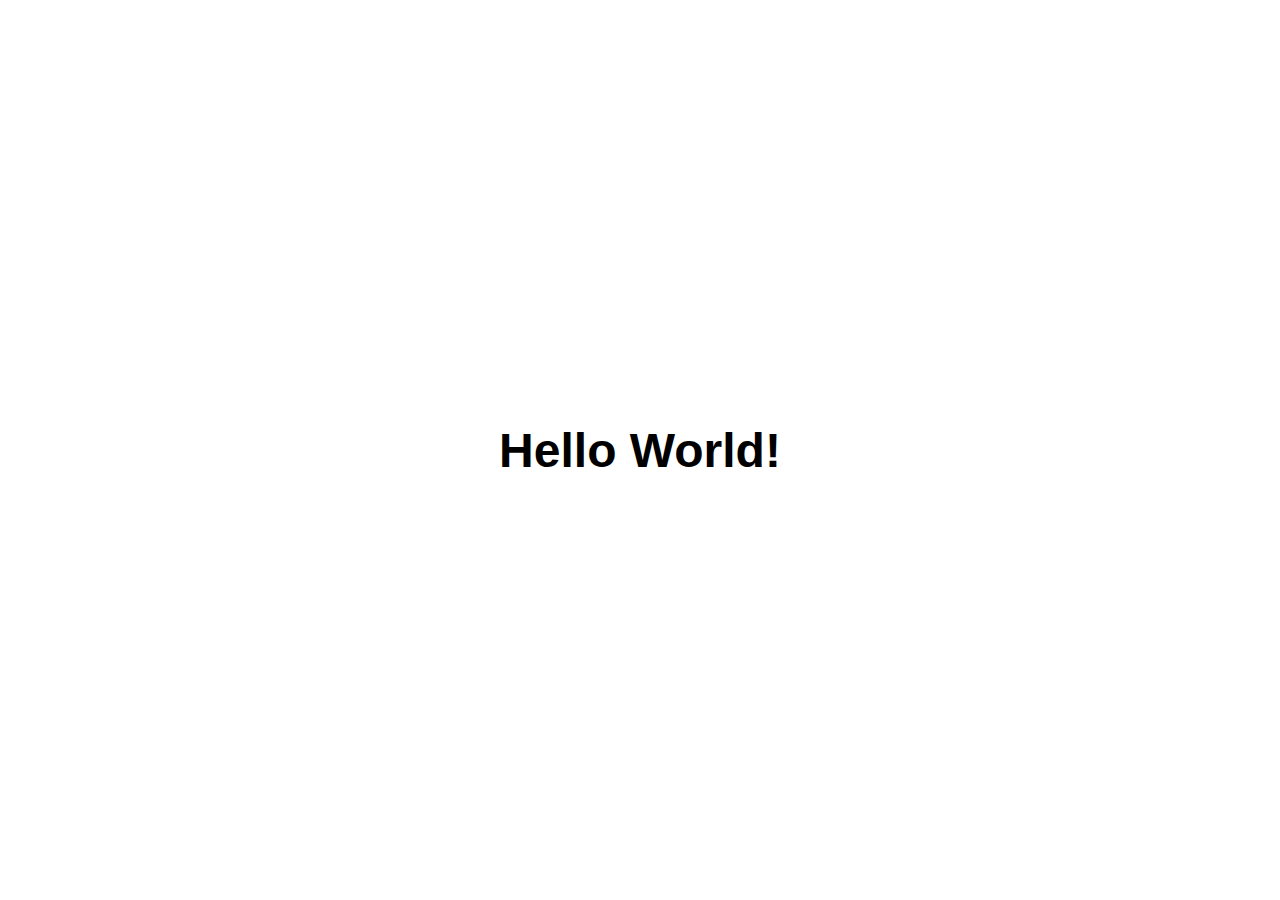
==== index.html @ 52541ea5 "Add files via upload" ====
<!doctype html>
<html lang="en">
<head>
  <meta charset="utf-8">
  <title>Hello World</title>
  <link rel="manifest" href="manifest.json">
  <link rel="stylesheet" href="css/style.css">
  <link rel="icon" href="favicon.ico" type="image/x-icon" />
  <link rel="apple-touch-icon" href="images/hello-icon-152.png">
  <meta name="viewport" content="width=device-width, initial-scale=1.0">
  <meta name="theme-color" content="white"/>
  <meta name="apple-mobile-web-app-capable" content="yes">
  <meta name="apple-mobile-web-app-status-bar-style" content="black">
  <meta name="apple-mobile-web-app-title" content="Hello World">
  <meta name="msapplication-TileImage" content="images/hello-icon-144.png">
  <meta name="msapplication-TileColor" content="#FFFFFF">
</head>
<body class="fullscreen">
  <div class="container">
    <h1 class="title">Hello World!</h1>
  </div>
  <script src="js/main.js"></script>
</body>
</html>
---- css/style.css ----
body {
  font-family: sans-serif;
}

/* Make content area fill the entire browser window */
html,
.fullscreen {
  display: flex;
  height: 100%;
  margin: 0;
  padding: 0;
  width: 100%;
}

/* Center the content in the browser window */
.container {
  margin: auto;
  text-align: center;
}

.title {
  font-size: 3rem;
}
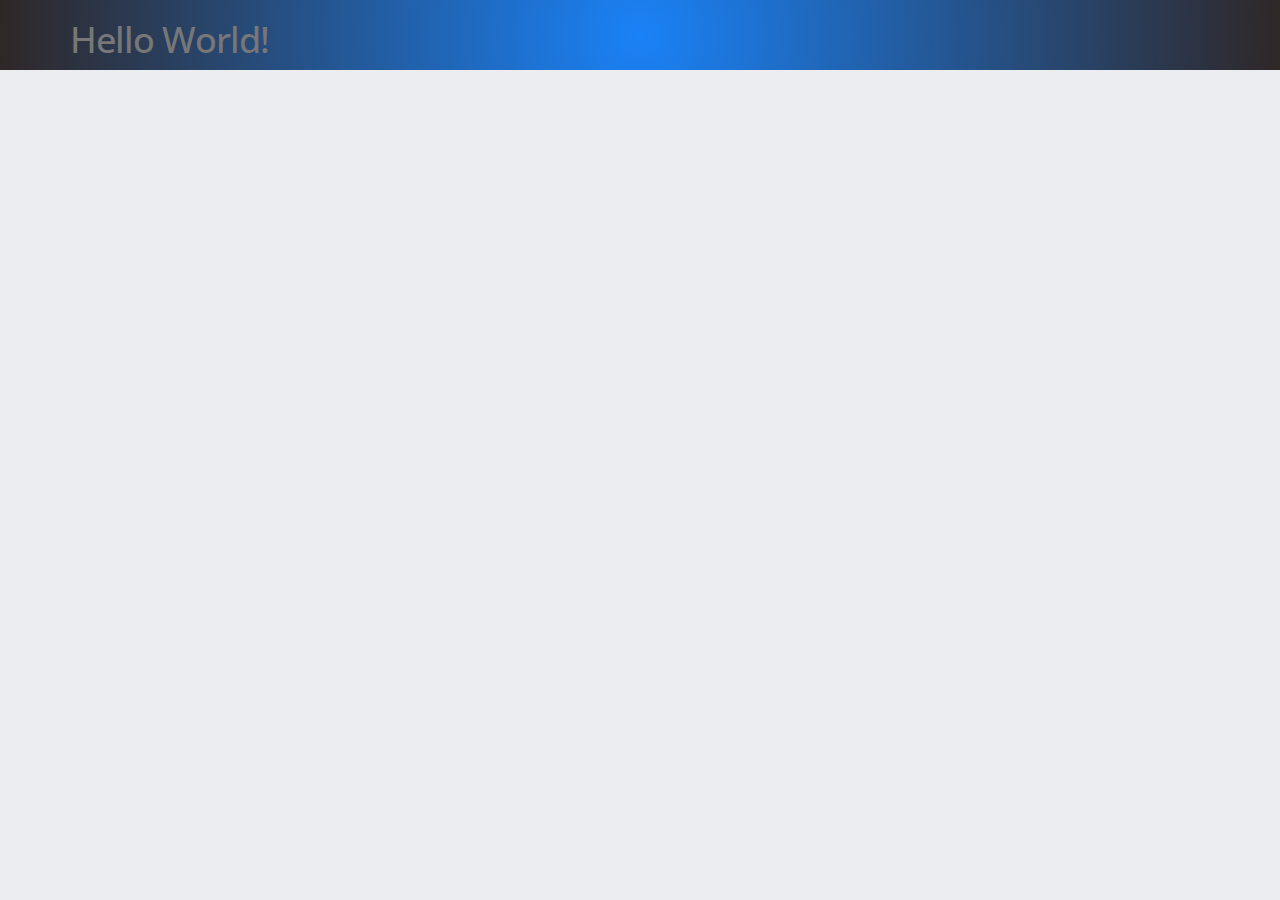
==== commit 58f9c4af: "Update index.html" ====
--- a/index.html
+++ b/index.html
@@ -1,21 +1,78 @@
 <!doctype html>
-<html lang="en">
-<head>
-  <meta charset="utf-8">
-  <title>Hello World</title>
-  <link rel="manifest" href="manifest.json">
-  <link rel="stylesheet" href="css/style.css">
-  <link rel="icon" href="favicon.ico" type="image/x-icon" />
-  <link rel="apple-touch-icon" href="images/hello-icon-152.png">
-  <meta name="viewport" content="width=device-width, initial-scale=1.0">
-  <meta name="theme-color" content="white"/>
-  <meta name="apple-mobile-web-app-capable" content="yes">
-  <meta name="apple-mobile-web-app-status-bar-style" content="black">
-  <meta name="apple-mobile-web-app-title" content="Hello World">
-  <meta name="msapplication-TileImage" content="images/hello-icon-144.png">
-  <meta name="msapplication-TileColor" content="#FFFFFF">
-</head>
-<body class="fullscreen">
+<html class="fixed">
+	<head>
+
+		<!-- Basic -->
+		<meta charset="UTF-8">
+
+		<meta name="keywords" content="효성병원 인트라넷 입니다." />
+		<meta name="description" content="직원전용, 인트라넷 전용">
+		<meta name="author" content="www.internetcompany.co.kr">
+		<meta name="theme-color" content="#3777BC"/>
+
+		<!-- Mobile Metas -->
+		<meta name="viewport" content="width=device-width, initial-scale=1.0, maximum-scale=1.0, user-scalable=no" />
+		<link rel="manifest" href="manifest.json" />
+		
+		<!-- Favicon -->
+		<link rel="shortcut icon" href="images/favicon.ico" type="image/x-icon" />
+		<link rel="apple-touch-icon" href="images/apple-touch-icon.png">
+		
+		<!-- Web Fonts  -->
+		<link href="https://fonts.googleapis.com/css?family=Open+Sans:300,400,600,700,800|Shadows+Into+Light" rel="stylesheet" type="text/css">
+
+		<!-- Vendor CSS -->
+		<link rel="stylesheet" href="css/bootstrap.css" />
+
+		<link rel="stylesheet" href="css/font-awesome.css" />
+		
+		<!-- Theme CSS -->
+		<link rel="stylesheet" href="css/theme.css" />
+
+		<style>
+			#radial-center {
+			  /* fallback */
+			  background-color: #2F2727;
+			 /* background-image: url(images/bluebg.jpg);
+			  background-position: center center;
+			  background-repeat: no-repeat;*/
+			
+			  /* Safari 4-5, Chrome 1-9 */
+			  /* Can't specify a percentage size? Laaaaaame. */
+			  background: -webkit-gradient(radial, center center, 0, center center, 460, from(#1a82f7), to(#2F2727));
+			
+			  /* Safari 5.1+, Chrome 10+ */
+			  background: -webkit-radial-gradient(circle, #1a82f7, #2F2727);<!---  #1a82f7, #2F2727 --->
+			
+			  /* Firefox 3.6+ */
+			  background: -moz-radial-gradient(circle, #1a82f7, #2F2727);
+			
+			  /* IE 10 */
+			  background: -ms-radial-gradient(circle, #1a82f7, #2F2727);
+			
+			  /* Opera couldn't do radial gradients, then at some point they started supporting the -webkit- syntax, how it kinda does but it's kinda broken (doesn't do sizing) */
+			}
+			
+		</style>		
+	</head>
+
+<SCRIPT LANGUAGE="JavaScript">
+<!-- This script and many more are available free online at -->
+<!-- The JavaScript Source!! http://javascript.internet.com -->
+<!-- John Munn  (jrmunn@home.com) -->
+<!-- Begin
+ function putFocus(formInst, elementInst) {
+  if (document.forms.length > 0) {
+   document.forms[formInst].elements[elementInst].focus();
+  }
+ }
+// The second number in the "onLoad" command in the body
+// tag determines the form's focus. Counting starts with '0'
+//  End -->
+</script>
+    
+
+    	<BODY onLoad="putFocus(0,0);" id="radial-center" class="fullscreen">
   <div class="container">
     <h1 class="title">Hello World!</h1>
   </div>
--- a/css/theme.css
+++ b/css/theme.css
@@ -0,0 +1,19376 @@
+/*
+Name: 			Theme Base
+Written by: 	Okler Themes - (http://www.okler.net)
+Theme Version: 	1.7.0
+*/
+@font-face {
+  font-family: 'NanumGothicBold';
+  font-style: normal;
+  font-weight: 700;
+  src: url(fonts/NanumGothic-Bold.eot);
+  src: url(fonts/NanumGothic-Bold.eot?#iefix) format('embedded-opentype'),
+       url(fonts/NanumGothic-Bold.ttf) format('truetype');
+}/*url(fonts/NanumGothic-Bold.woff2) format('woff2'),
+       url(font/NanumGothic-Bold.woff) format('woff'),
+	   */
+@font-face {
+  font-family: 'NanumGothic';
+  font-style: normal;
+  font-weight: 400;
+  src: url(fonts/NanumGothic-Regular.eot);
+  src: url(fonts/NanumGothic-Regular.eot?#iefix) format('embedded-opentype'),
+       url(fonts/NanumGothic-Regular.ttf) format('truetype');
+}/*url(fonts/NanumGothic-Regular.woff2) format('woff2'),
+       url(font/NanumGothic-Regular.woff) format('woff'),
+	   */
+
+
+@font-face {
+  font-family: 'NanumGothicExtraBold';
+  font-style: normal;
+  font-weight: 800;
+  src: url(fonts/NanumGothic-ExtraBold.eot);
+  src: url(fonts/NanumGothic-ExtraBold.eot?#iefix) format('embedded-opentype'),
+       url(fonts/NanumGothic-ExtraBold.woff2) format('woff2'),
+       url(fonts/NanumGothic-ExtraBold.woff) format('woff'),
+       url(fonts/NanumGothic-ExtraBold.ttf) format('truetype');
+}
+
+html,
+body {
+	background: #ecedf0;
+	width: 100%;
+}
+
+html {
+	font-size: 10px;
+	overflow-x: hidden !important;
+	overflow-y: scroll !important;
+}
+
+body {
+	color: #777;
+	font-family: "Open Sans", Arial, sans-serif;
+	line-height: 22px;
+	margin: 0;
+	font-size: 15px;
+}
+
+a {
+	/*color: #CCC;*/
+	color:#337ab7;
+}
+
+/*a:hover, a:focus {
+	color: #d9d9d9;
+}*/
+
+a:active {
+	color: #bfbfbf;
+}
+
+/* Layout Base - Main Wrapper	*/
+.body {
+	min-height: 100vh;
+	width: 100%;
+}
+
+/* Layout Base - Header */
+.header {
+	height: 60px;
+	left: 0;
+	position: absolute;
+	right: 0;
+	top: 0;
+}
+
+/* Layout Base - Inner Wrapper */
+.inner-wrapper {
+	display: table;
+	min-height: 100vh;
+	padding-top: 60px;
+	table-layout: fixed;
+	overflow: hidden;
+	width: 100%;
+}
+
+/* Layout Base - Content Body */
+.content-body {
+	display: table-cell;
+	padding: 40px;
+	position: relative;
+	vertical-align: top;
+}
+
+.content-body > .row + .row {
+	padding-top: 10px;
+}
+
+/* Layout Base - Page Header */
+.page-header {
+	background: #171717;
+	border-bottom: none;
+	border-left: 1px solid #3A3A3A;
+	box-shadow: 1px 3px 0 1px #CCCCCC;
+	height: 50px;
+	margin: -40px -40px 40px -40px;
+	padding: 0;
+}
+
+/* Layout Base - Sidebar Left */
+.sidebar-left {
+	color: #777;
+	display: table-cell;
+	position: relative;
+	vertical-align: top;
+	width: 300px;
+	z-index: 1010;
+}
+
+/* Layout Base - Sidebar Left Opened ( Larger than mobile ) */
+@media only screen and (min-width: 768px) {
+	html.sidebar-left-collapsed .sidebar-left {
+		width: 73px;
+	}
+}
+/* Layout Base - Sidebar Right */
+.sidebar-right {
+	background: #171717;
+	bottom: 0;
+	margin-right: -300px;
+	min-height: 100vh;
+	position: fixed;
+	right: 0;
+	top: 0;
+	width: 300px;
+}
+
+/* Layout Base - Sidebar Right Opened ( Larger than mobile ) */
+@media only screen and (min-width: 768px) {
+	html.sidebar-right-opened .header {
+		margin-left: -300px;
+		margin-right: 300px;
+	}
+
+	html.sidebar-right-opened .inner-wrapper {
+		margin-left: -300px;
+	}
+
+	html.sidebar-right-opened .sidebar-right {
+		margin-right: 0;
+	}
+
+	html.sidebar-right-opened.has-top-menu:not(.has-left-sidebar-half) .inner-wrapper {
+		margin-left: 0;
+		padding-right: 300px;
+	}
+}
+/* Layout Base - Sidebar Right Opened - Has Top Horizontal Menu ( Ipad ) */
+@media only screen and (min-width: 768px) and (max-width: 991px) {
+	html.sidebar-right-opened.has-top-menu:not(.has-left-sidebar-half) .content-body {
+		right: 300px;
+	}
+}
+/* Layout Base - Flexbox supported */
+@media only screen and (min-width: 768px) {
+	html.flexbox,
+	html.flexboxlegacy {
+		/* Tab Navigation */;
+	}
+
+	html.flexbox .inner-wrapper,
+	html.flexboxlegacy .inner-wrapper {
+		display: -webkit-box;
+		display: -moz-box;
+		display: box;
+		display: -webkit-flex;
+		display: -moz-flex;
+		display: -ms-flexbox;
+		display: flex;
+	}
+
+	html.flexbox .sidebar-left,
+	html.flexbox .content-body,
+	html.flexboxlegacy .sidebar-left,
+	html.flexboxlegacy .content-body {
+		display: block;
+		-webkit-flex-shrink: 0;
+		-moz-flex-shrink: 0;
+		flex-shrink: 0;
+		-ms-flex-negative: 0;
+	}
+
+	html.flexbox .content-body,
+	html.flexboxlegacy .content-body {
+		-webkit-box-flex: 2;
+		-moz-box-flex: 2;
+		box-flex: 2;
+		-webkit-flex: 2;
+		-moz-flex: 2;
+		-ms-flex: 2;
+		flex: 2;
+		min-width: 1px;
+	}
+
+	html.flexbox.has-tab-navigation .inner-wrapper,
+	html.flexboxlegacy.has-tab-navigation .inner-wrapper {
+		flex-direction: column;
+	}
+}
+/* Layout Fixed */
+@media only screen and (min-width: 768px) {
+	/* Layout Fixed - Reseting Styles */
+	html.fixed .inner-wrapper,
+	html.fixed .sidebar-left,
+	html.fixed .content-body {
+		display: block;
+	}
+
+	/* Layout Fixed - Header */
+	html.fixed .header {
+		position: fixed;
+		z-index: 1020;
+	}
+
+	/* Layout Fixed - Inner Wrapper */
+	html.fixed .inner-wrapper {
+		padding-top: 110px;
+	}
+
+	/* Layout Fixed - Content Body */
+	html.fixed .content-body {
+		margin-left: 300px;
+	}
+
+	html.fixed .content-body.has-toolbar {
+		padding-top: 92px;
+	}
+
+	html.fixed.has-top-menu:not(.has-left-sidebar-half) .content-body {
+		margin-left: 0;
+	}
+
+	/* Layout Fixed - Page header */
+	html.fixed .page-header {
+		left: 300px;
+		margin: 0;
+		position: fixed;
+		right: 0;
+		top: 60px;
+	}
+
+	html.fixed.has-top-menu:not(.has-left-sidebar-half) .page-header {
+		left: 0;
+	}
+
+	/* Layout Fixed - Sidebar Left */
+	html.fixed .sidebar-left {
+		bottom: 0;
+		left: 0;
+		padding-bottom: 50px;
+		position: fixed;
+		top: 60px;
+	}
+
+	html.fixed .sidebar-left .nano-content {
+		padding-bottom: 50px;
+	}
+
+	/* Layout Fixed - Sidebar Left Collapsed */
+	html.fixed.sidebar-left-collapsed .page-header {
+		left: 73px;
+	}
+
+	html.fixed.sidebar-left-collapsed .content-body {
+		margin-left: 73px;
+	}
+
+	/* Layout Fixed - Sidebar Right Opened */
+	html.fixed.sidebar-right-opened .page-header {
+		left: 0;
+		margin-right: 300px;
+	}
+
+	html.fixed.sidebar-right-opened .sidebar-left {
+		left: -300px;
+	}
+
+	/* Layout Fixed - Sidebar Left Collapsed & Sidebar Right Opened */
+	html.fixed.sidebar-left-collapsed.sidebar-right-opened .page-header {
+		left: -300px;
+	}
+}
+/* Layout Boxed - small than min-width */
+@media only screen and (max-width: 1199px) {
+	html.boxed .header {
+		border-color: #CCC;
+	}
+}
+/* Layout Boxed - larger or equal min width */
+@media only screen and (min-width: 1200px) {
+	/* Layout Boxed - Body Tag */
+	html.boxed body {
+		background: url(../images/patterns/gray_jean.png) repeat;
+		padding-bottom: 5px;
+	}
+
+	/* Layout Boxed - Main Wrapper */
+	html.boxed .body {
+		position: relative;
+		max-width: 1200px;
+		margin: 0 auto;
+		padding-top: 25px;
+		background-color: transparent;
+	}
+
+	/* Layout Boxed - Header */
+	html.boxed .header {
+		border-top: 3px solid #CCC;
+		height: 60px;
+		position: absolute;
+		top: 25px;
+	}
+
+	/* Layout Boxed - Inner Wrapper */
+	html.boxed .inner-wrapper {
+		padding-top: 60px;
+		margin-bottom: 20px;
+		border-radius: 5px;
+		box-shadow: 0 0 4px rgba(0, 0, 0, 0.15);
+	}
+
+	/* Layout Boxed - Content Body */
+	html.boxed .content-body {
+		background-color: #ecedf0;
+	}
+
+	/* Layout Boxed - Base */
+	html.boxed .header {
+		border-radius: 5px 5px 0 0;
+	}
+
+	html.boxed .sidebar-left {
+		border-radius: 0 0 0 5px;
+		position: relative;
+		margin-bottom: 0;
+	}
+
+	html.boxed .content-body {
+		border-radius: 0 0 5px 0;
+	}
+
+	html.boxed .sidebar-right {
+		border-radius: 0 5px 5px 0;
+	}
+
+	/* Layout Boxed - Sidebar Right */
+	html.boxed .sidebar-right {
+		border-top: 3px solid #CCC;
+		min-height: 0;
+	}
+
+	/* Layout Boxed - Sidebar Right Opened */
+	html.boxed.sidebar-right-opened .body {
+		overflow: hidden;
+	}
+
+	html.boxed.sidebar-right-opened .header {
+		border-radius: 5px 0 0 0;
+	}
+
+	html.boxed.sidebar-right-opened .content-body {
+		border-radius: 0 0 0 5px;
+	}
+
+	html.boxed.sidebar-right-opened .sidebar-right {
+		bottom: 20px;
+		position: absolute;
+		top: 25px;
+		border-radius: 0 5px 5px 5px;
+	}
+}
+/* Layout Boxed - larger or equal min width */
+@media only screen and (min-width: 768px) {
+	/* Layout Boxed - Content Body */
+	html.boxed:not(.sidebar-left-big-icons):not(.has-top-menu):not(.has-tab-navigation):not(.left-sidebar-panel).sidebar-left-collapsed .content-body {
+		width: calc(100% - 73px);
+	}
+
+	html.boxed:not(.sidebar-left-big-icons):not(.has-top-menu):not(.has-tab-navigation):not(.left-sidebar-panel).left-sidebar-panel .content-body {
+		width: calc(100% - 375px);
+	}
+
+	html.boxed:not(.sidebar-left-big-icons):not(.has-top-menu):not(.has-tab-navigation):not(.left-sidebar-panel).left-sidebar-panel.sidebar-right-opened .content-body {
+		width: calc(100% - 350px);
+	}
+
+	html.boxed:not(.sidebar-left-big-icons):not(.has-top-menu):not(.has-tab-navigation):not(.left-sidebar-panel) .content-body {
+		width: calc(100% - 300px);
+		flex: none;
+	}
+}
+
+@media only screen and (max-width: 767px) {
+	html,
+	body {
+		background: #ecedf0;
+	}
+
+	html.mobile-device .sidebar-left,
+	html.mobile-device .sidebar-right {
+		overflow-y: scroll;
+		overflow-x: hidden;
+		-webkit-overflow-scrolling: touch;
+	}
+
+	body {
+		min-height: 100vh;
+	}
+
+	.inner-wrapper,
+	.sidebar-left,
+	.content-body {
+		display: block;
+	}
+
+	.body {
+		min-height: 0;
+		overflow: visible;
+	}
+
+	.header {
+		background: none;
+		border: none;
+		height: auto;
+		position: static;
+	}
+
+	.header .logo-container {
+		height: 60px;
+		left: 0;
+		position: fixed;
+		right: 0;
+		top: 0;
+		z-index: 99;
+	}
+
+	.header .header-right {
+		/*background: #FFF;*/
+		float: none !important;
+		/*height: 60px;*/
+		/*margin-top: 60px;*/
+		width: 43%;
+		margin-left: 40vw;
+		margin-top: -60px;
+	}
+
+	.inner-wrapper {
+		min-height: 0;
+		padding-top: 0;
+	}
+
+	.content-body {
+		padding: 0 15px 15px;
+	}
+
+	.page-header {
+		margin: 0 -15px 20px;
+	}
+
+	.sidebar-left {
+		bottom: 0;
+		left: -100%;
+		min-height: 0;
+		min-width: 100%;
+		min-width: 100vw;
+		padding-top: 60px;
+		padding-bottom: 50px;
+		position: fixed;
+		overflow: hidden;
+		top: 0;
+		z-index: 98 !important;
+	}
+
+	.sidebar-right {
+		bottom: 0;
+		left: auto;
+		right: -100%;
+		min-height: 0;
+		margin-right: 0;
+		min-width: 100%;
+		min-width: 100vw;
+		top: 0;
+		z-index: 100;
+	}
+
+	html.csstransforms .sidebar-left,
+	html.csstransforms .sidebar-right {
+		/* performs better but native android browser
+		has problems with translate and percentage
+		@include transition-property(transform);
+		*/
+		-webkit-transition-property: margin;
+		-moz-transition-property: margin;
+		transition-property: margin;
+		-webkit-transition-duration: 0.25s;
+		-moz-transition-duration: 0.25s;
+		transition-duration: 0.25s;
+		-webkit-transition-timing-function: ease-out;
+		-moz-transition-timing-function: ease-out;
+		transition-timing-function: ease-out;
+		-webkit-transition-delay: 0;
+		-moz-transition-delay: 0;
+		transition-delay: 0;
+	}
+
+	html.csstransforms .sidebar-left {
+		/* performs better but native android browser
+		has problems with translate and percentage
+		@include transform( translateX(0) );
+		*/
+		margin-left: -25px;
+	}
+
+	html.csstransforms .sidebar-right {
+		/* performs better but native android browser
+		has problems with translate and percentage
+		@include transform( translateX(0) );
+		*/
+		margin-right: -25px;
+	}
+
+	/* If desktop is seeing mobile res, fix scrollbars */
+	html.no-mobile-device body {
+		min-height: 0;
+	}
+
+	html.no-mobile-device .body {
+		min-height: 100vh;
+		overflow: hidden;
+	}
+
+	html.no-mobile-device .inner-wrapper {
+		overflow-y: auto;
+	}
+
+	html.no-mobile-device.sidebar-left-opened, html.no-mobile-device.sidebar-left-opened body, html.no-mobile-device.sidebar-right-opened, html.no-mobile-device.sidebar-right-opened body {
+		overflow: hidden;
+	}
+
+	/* Layout Mobile - Sidebar Left Opened */
+	html.sidebar-left-opened.no-csstransforms .sidebar-left {
+		left: 0;
+	}
+
+	html.sidebar-left-opened.csstransforms .sidebar-left {
+		/* performs better but native android browser
+		has problems with translate and percentage
+		@include transform( translateX(100%) );
+		*/
+		margin-left: 100%;
+	}
+
+	/* Layout Mobile - Sidebar Right Opened */
+	html.sidebar-right-opened.no-csstransforms .sidebar-right {
+		right: 0;
+	}
+
+	html.sidebar-right-opened.csstransforms .sidebar-right {
+		/* performs better but native android browser
+		has problems with translate and percentage
+		@include transform( translateX(-100%) );
+		*/
+		margin-right: 100%;
+	}
+
+	/* Layout Mobile - Sidebar Left Collapsed & Sidebar Right Opened */
+	html.sidebar-left-collapsed.sidebar-right-opened .sidebar-left {
+		margin-left: -300px;
+	}
+}
+/* iOS10 Content Width Fix */
+@media (min-width: 768px) {
+	html.mobile-device.flexbox:not(.has-tab-navigation) .content-body {
+		width: calc(100vw - 300px) !important;
+	}
+}
+/* Content With Menu - Boxed Layout Fixing Spacement on Bottom */
+@media only screen and (min-width: 1200px) {
+	html.boxed .content-with-menu {
+		margin-bottom: -40px;
+	}
+}
+/* Content With Menu - Container */
+@media only screen and (min-width: 768px) {
+	.content-with-menu-container {
+		display: table;
+		table-layout: fixed;
+		width: 100%;
+	}
+}
+/* Content With Menu - Menu Faux Column for Scroll and Boxed Layouts */
+@media only screen and (min-width: 768px) {
+	html.scroll .content-with-menu:before,
+	html.boxed .content-with-menu:before {
+		bottom: -47px;
+		content: '';
+		display: block;
+		left: 0;
+		position: absolute;
+		top: 54px;
+		width: 300px;
+	}
+
+	html.scroll .content-with-menu:after,
+	html.boxed .content-with-menu:after {
+		bottom: -46px;
+		content: '';
+		display: block;
+		left: -1px;
+		position: absolute;
+		top: 54px;
+		width: 1px;
+		z-index: 3;
+	}
+
+	html.boxed .content-with-menu:before {
+		bottom: 0;
+	}
+
+	html.boxed .content-with-menu:after {
+		bottom: 2px;
+	}
+}
+
+.content-with-menu {
+	margin: -20px -15px 0;
+}
+
+/* Content With Menu - Responsive */
+@media only screen and (max-width: 767px) {
+	.content-with-menu {
+		clear: both;
+	}
+
+	.inner-body {
+		padding: 40px 15px 0;
+	}
+}
+/* Content With Menu - Menu and Body */
+@media only screen and (min-width: 768px) {
+	.content-with-menu {
+		border-top: 110px solid transparent;
+		margin: -150px -40px -53px -40px;
+		min-height: 100vh;
+	}
+
+	.inner-menu {
+		display: table-cell;
+		vertical-align: top;
+	}
+
+	.inner-body {
+		display: table-cell;
+		vertical-align: top;
+		padding: 40px;
+	}
+
+	.inner-toolbar {
+		height: 52px;
+		overflow: hidden;
+	}
+
+	.content-with-menu-has-toolbar .inner-menu-toggle {
+		border-radius: 0;
+	}
+
+	.content-with-menu-has-toolbar .inner-toolbar {
+		padding-left: 140px;
+	}
+}
+/* Content With Menu - Flexbox supported */
+@media only screen and (min-width: 768px) {
+	html.flexbox .content-with-menu-container,
+	html.flexboxlegacy .content-with-menu-container {
+		display: -webkit-box;
+		display: -moz-box;
+		display: box;
+		display: -webkit-flex;
+		display: -moz-flex;
+		display: -ms-flexbox;
+		display: flex;
+	}
+
+	html.flexbox .inner-menu,
+	html.flexbox .inner-body,
+	html.flexboxlegacy .inner-menu,
+	html.flexboxlegacy .inner-body {
+		display: block;
+		-webkit-flex-shrink: 0;
+		-moz-flex-shrink: 0;
+		flex-shrink: 0;
+		-ms-flex-negative: 0;
+	}
+
+	html.flexbox .inner-body,
+	html.flexboxlegacy .inner-body {
+		-webkit-box-flex: 2;
+		-moz-box-flex: 2;
+		box-flex: 2;
+		-webkit-flex: 2;
+		-moz-flex: 2;
+		-ms-flex: 2;
+		flex: 2;
+	}
+}
+/* Content With Menu + Layout Fixed */
+@media only screen and (min-width: 768px) {
+	html.fixed .content-with-menu-container,
+	html.fixed .inner-menu,
+	html.fixed .inner-body {
+		display: block;
+	}
+
+	html.fixed .content-with-menu-container {
+		position: relative;
+	}
+
+	html.fixed .inner-menu-toggle {
+		position: absolute;
+		top: 114px;
+		border-radius: 0 0 5px 0;
+		width: 140px;
+		z-index: 1002;
+	}
+
+	html.fixed .inner-menu {
+		bottom: 0;
+		display: block;
+		left: 300px;
+		position: fixed;
+		margin: 0;
+		top: 114px;
+		width: 300px;
+		padding: 35px;
+		z-index: 1002;
+	}
+
+	html.fixed .inner-menu-content {
+		display: block;
+	}
+
+	html.fixed .inner-body {
+		margin-left: 300px;
+		border-top: 113px solid transparent;
+		margin-top: -110px;
+		min-height: 100vh;
+		position: relative;
+	}
+
+	html.fixed .content-with-menu-has-toolbar .inner-body {
+		border-top-width: 165px;
+	}
+}
+/* Content With Menu + Layout Scroll & Boxed */
+@media only screen and (min-width: 768px) {
+	html.scroll .inner-menu,
+	html.scroll .inner-body,
+	html.boxed .inner-menu,
+	html.boxed .inner-body {
+		display: block;
+	}
+
+	html.scroll .content-with-menu-container,
+	html.boxed .content-with-menu-container {
+		position: relative;
+	}
+
+	html.scroll .inner-menu-toggle,
+	html.boxed .inner-menu-toggle {
+		position: absolute;
+		top: 0;
+		border-radius: 0 0 5px 0;
+		width: 140px;
+		z-index: 3;
+	}
+
+	html.scroll .inner-menu,
+	html.boxed .inner-menu {
+		display: block;
+		position: relative;
+		margin: 0;
+		width: 300px;
+		padding: 35px;
+	}
+
+	html.scroll .inner-menu-content,
+	html.boxed .inner-menu-content {
+		display: block;
+	}
+
+	html.scroll .inner-body,
+	html.boxed .inner-body {
+		margin-left: 0;
+		min-height: 100vh;
+		position: relative;
+	}
+
+	html.scroll.flexbox .content-with-menu-container, html.scroll.flexboxlegacy .content-with-menu-container,
+	html.boxed.flexbox .content-with-menu-container,
+	html.boxed.flexboxlegacy .content-with-menu-container {
+		display: -webkit-box;
+		display: -moz-box;
+		display: box;
+		display: -webkit-flex;
+		display: -moz-flex;
+		display: -ms-flexbox;
+		display: flex;
+	}
+}
+/* Content With Menu + Layout Fixed + Sidebar Left Collapsed */
+@media only screen and (min-width: 768px) {
+	html.fixed.sidebar-left-collapsed .inner-menu,
+	html.fixed.sidebar-left-collapsed .inner-menu-toggle,
+	html.fixed.sidebar-left-collapsed .inner-toolbar {
+		left: 73px;
+	}
+
+	html.fixed.sidebar-left-collapsed.inner-menu-opened .inner-menu-toggle,
+	html.fixed.sidebar-left-collapsed.inner-menu-opened .inner-toolbar {
+		left: 373px;
+	}
+}
+/* Content With Menu + Layout Fixed + Sidebar Right Opened */
+@media only screen and (min-width: 768px) {
+	html.fixed.sidebar-right-opened .inner-menu,
+	html.fixed.sidebar-right-opened .inner-menu-toggle,
+	html.fixed.sidebar-right-opened .inner-toolbar {
+		left: 0px;
+	}
+
+	html.fixed.sidebar-right-opened .inner-toolbar {
+		margin-right: 300px;
+	}
+
+	html.fixed.sidebar-right-opened.inner-menu-opened .inner-menu-toggle,
+	html.fixed.sidebar-right-opened.inner-menu-opened .inner-toolbar {
+		left: -300px;
+	}
+}
+/* Content With Menu + Layout Fixed + Sidebar Left Collapsed + Sidebar Right Opened */
+@media only screen and (min-width: 768px) {
+	html.fixed.sidebar-left-collapsed.sidebar-right-opened .inner-menu,
+	html.fixed.sidebar-left-collapsed.sidebar-right-opened .inner-menu-toggle,
+	html.fixed.sidebar-left-collapsed.sidebar-right-opened .inner-toolbar {
+		left: -227px;
+	}
+
+	html.fixed.sidebar-left-collapsed.sidebar-right-opened.inner-menu-opened .inner-menu-toggle,
+	html.fixed.sidebar-left-collapsed.sidebar-right-opened.inner-menu-opened .inner-toolbar {
+		left: -527px;
+	}
+}
+/* Resolution gt 767 and lt 1366 - Hide Inner Menu */
+@media only screen and (min-width: 768px) and (max-width: 1365px) {
+	html.fixed .inner-menu,
+	html.scroll .inner-menu,
+	html.boxed .inner-menu {
+		display: none;
+	}
+
+	html.fixed .inner-menu-toggle,
+	html.scroll .inner-menu-toggle,
+	html.boxed .inner-menu-toggle {
+		display: block;
+	}
+
+	html.fixed .inner-body,
+	html.scroll .inner-body,
+	html.boxed .inner-body {
+		margin-left: 0;
+	}
+
+	html.fixed .content-with-menu-has-toolbar .inner-toolbar,
+	html.scroll .content-with-menu-has-toolbar .inner-toolbar,
+	html.boxed .content-with-menu-has-toolbar .inner-toolbar {
+		padding-left: 140px;
+	}
+
+	html.fixed.inner-menu-opened .inner-menu,
+	html.scroll.inner-menu-opened .inner-menu,
+	html.boxed.inner-menu-opened .inner-menu {
+		display: block;
+	}
+
+	html.fixed.inner-menu-opened .inner-menu-toggle,
+	html.scroll.inner-menu-opened .inner-menu-toggle,
+	html.boxed.inner-menu-opened .inner-menu-toggle {
+		display: none;
+	}
+
+	html.fixed.inner-menu-opened .inner-body,
+	html.scroll.inner-menu-opened .inner-body,
+	html.boxed.inner-menu-opened .inner-body {
+		margin-right: -300px;
+	}
+
+	html.fixed.inner-menu-opened .content-with-menu-has-toolbar .inner-toolbar,
+	html.scroll.inner-menu-opened .content-with-menu-has-toolbar .inner-toolbar,
+	html.boxed.inner-menu-opened .content-with-menu-has-toolbar .inner-toolbar {
+		padding-left: 0;
+	}
+
+	html.fixed.inner-menu-opened .inner-body {
+		margin-left: 300px;
+	}
+
+	html.scroll .content-with-menu:before,
+	html.boxed .content-with-menu:before {
+		display: none;
+	}
+
+	html.scroll.inner-menu-opened:before,
+	html.boxed.inner-menu-opened:before {
+		display: block;
+	}
+}
+/* Resolution gt 1366 - Show Inner Menu */
+@media only screen and (min-width: 1366px) {
+	html.fixed .inner-menu,
+	html.scroll .inner-menu,
+	html.boxed .inner-menu {
+		display: block;
+	}
+
+	html.fixed .inner-menu-toggle,
+	html.fixed .inner-menu-toggle-inside,
+	html.scroll .inner-menu-toggle,
+	html.scroll .inner-menu-toggle-inside,
+	html.boxed .inner-menu-toggle,
+	html.boxed .inner-menu-toggle-inside {
+		display: none;
+	}
+
+	html.fixed .inner-body,
+	html.scroll .inner-body,
+	html.boxed .inner-body {
+		margin-right: 0;
+	}
+
+	html.fixed .content-with-menu-has-toolbar .inner-toolbar,
+	html.scroll .content-with-menu-has-toolbar .inner-toolbar,
+	html.boxed .content-with-menu-has-toolbar .inner-toolbar {
+		padding-left: 0;
+	}
+
+	html.fixed.inner-menu-opened .inner-body {
+		margin-left: 300px;
+	}
+
+	html.fixed .content-with-menu .inner-toolbar,
+	html.fixed.inner-menu-opened .content-with-menu .inner-toolbar {
+		left: 600px;
+	}
+
+	html.fixed .inner-menu-toggle,
+	html.fixed .inner-menu,
+	html.fixed.inner-menu-opened .inner-menu-toggle,
+	html.fixed.inner-menu-opened .inner-menu {
+		left: 300px;
+	}
+
+	html.fixed.sidebar-right-opened .content-with-menu .inner-toolbar {
+		left: 300px;
+	}
+
+	html.fixed.sidebar-right-opened .inner-menu,
+	html.fixed.sidebar-right-opened .inner-menu-toggle {
+		left: 0px;
+	}
+
+	html.fixed.sidebar-left-collapsed .content-with-menu .inner-toolbar,
+	html.fixed.sidebar-left-collapsed.sidebar-right-opened.inner-menu-opened .content-with-menu .inner-toolbar,
+	html.fixed.sidebar-left-collapsed.inner-menu-opened .content-with-menu .inner-toolbar {
+		left: 373px;
+	}
+
+	html.fixed.sidebar-left-collapsed .inner-menu-toggle,
+	html.fixed.sidebar-left-collapsed .inner-menu,
+	html.fixed.sidebar-left-collapsed.sidebar-right-opened.inner-menu-opened .inner-menu-toggle,
+	html.fixed.sidebar-left-collapsed.sidebar-right-opened.inner-menu-opened .inner-menu,
+	html.fixed.sidebar-left-collapsed.inner-menu-opened .inner-menu-toggle,
+	html.fixed.sidebar-left-collapsed.inner-menu-opened .inner-menu {
+		left: 73px;
+	}
+
+	html.fixed.sidebar-left-collapsed.sidebar-right-opened .content-with-menu .inner-toolbar {
+		left: 73px;
+	}
+
+	html.fixed.sidebar-left-collapsed.sidebar-right-opened .inner-menu,
+	html.fixed.sidebar-left-collapsed.sidebar-right-opened .inner-menu-toggle {
+		left: -227px;
+	}
+}
+/* Fix IE Scrollbar Overlaying content */
+@-ms-viewport {
+	width: auto !important;
+}
+/* ------------------------------------------------------------------------------------------------------------------------------------------
+BOOTSTRAP EXTEND
+------------------------------------------------------------------------------------------------------------------------------------------ */
+/* Add New Grid Tier FOR NON BOXED LAYOUT */
+html.scroll,
+html.fixed {
+	/* UNDO original bootrap LG helper classes*/
+	/* Helper classes for XL */;
+}
+
+@media (min-width: 1600px) {
+	html.scroll .container,
+	html.fixed .container {
+		width: 1570px;
+	}
+}
+
+html.scroll .col-xl-1, html.scroll .col-xl-2, html.scroll .col-xl-3, html.scroll .col-xl-4, html.scroll .col-xl-5, html.scroll .col-xl-6, html.scroll .col-xl-7, html.scroll .col-xl-8, html.scroll .col-xl-9, html.scroll .col-xl-10, html.scroll .col-xl-11, html.scroll .col-xl-12,
+html.fixed .col-xl-1,
+html.fixed .col-xl-2,
+html.fixed .col-xl-3,
+html.fixed .col-xl-4,
+html.fixed .col-xl-5,
+html.fixed .col-xl-6,
+html.fixed .col-xl-7,
+html.fixed .col-xl-8,
+html.fixed .col-xl-9,
+html.fixed .col-xl-10,
+html.fixed .col-xl-11,
+html.fixed .col-xl-12 {
+	position: relative;
+	min-height: 1px;
+	padding-right: 15px;
+	padding-left: 15px;
+}
+
+@media (min-width: 1600px) {
+	html.scroll .col-xl-1, html.scroll .col-xl-2, html.scroll .col-xl-3, html.scroll .col-xl-4, html.scroll .col-xl-5, html.scroll .col-xl-6, html.scroll .col-xl-7, html.scroll .col-xl-8, html.scroll .col-xl-9, html.scroll .col-xl-10, html.scroll .col-xl-11, html.scroll .col-xl-12,
+	html.fixed .col-xl-1,
+	html.fixed .col-xl-2,
+	html.fixed .col-xl-3,
+	html.fixed .col-xl-4,
+	html.fixed .col-xl-5,
+	html.fixed .col-xl-6,
+	html.fixed .col-xl-7,
+	html.fixed .col-xl-8,
+	html.fixed .col-xl-9,
+	html.fixed .col-xl-10,
+	html.fixed .col-xl-11,
+	html.fixed .col-xl-12 {
+		float: left;
+	}
+
+	html.scroll .col-xl-12,
+	html.fixed .col-xl-12 {
+		width: 100%;
+	}
+
+	html.scroll .col-xl-11,
+	html.fixed .col-xl-11 {
+		width: 91.66666667%;
+	}
+
+	html.scroll .col-xl-10,
+	html.fixed .col-xl-10 {
+		width: 83.33333333%;
+	}
+
+	html.scroll .col-xl-9,
+	html.fixed .col-xl-9 {
+		width: 75%;
+	}
+
+	html.scroll .col-xl-8,
+	html.fixed .col-xl-8 {
+		width: 66.66666667%;
+	}
+
+	html.scroll .col-xl-7,
+	html.fixed .col-xl-7 {
+		width: 58.33333333%;
+	}
+
+	html.scroll .col-xl-6,
+	html.fixed .col-xl-6 {
+		width: 50%;
+	}
+
+	html.scroll .col-xl-5,
+	html.fixed .col-xl-5 {
+		width: 41.66666667%;
+	}
+
+	html.scroll .col-xl-4,
+	html.fixed .col-xl-4 {
+		width: 33.33333333%;
+	}
+
+	html.scroll .col-xl-3,
+	html.fixed .col-xl-3 {
+		width: 25%;
+	}
+
+	html.scroll .col-xl-2,
+	html.fixed .col-xl-2 {
+		width: 16.66666667%;
+	}
+
+	html.scroll .col-xl-1,
+	html.fixed .col-xl-1 {
+		width: 8.33333333%;
+	}
+
+	html.scroll .col-xl-pull-12,
+	html.fixed .col-xl-pull-12 {
+		right: 100%;
+	}
+
+	html.scroll .col-xl-pull-11,
+	html.fixed .col-xl-pull-11 {
+		right: 91.66666667%;
+	}
+
+	html.scroll .col-xl-pull-10,
+	html.fixed .col-xl-pull-10 {
+		right: 83.33333333%;
+	}
+
+	html.scroll .col-xl-pull-9,
+	html.fixed .col-xl-pull-9 {
+		right: 75%;
+	}
+
+	html.scroll .col-xl-pull-8,
+	html.fixed .col-xl-pull-8 {
+		right: 66.66666667%;
+	}
+
+	html.scroll .col-xl-pull-7,
+	html.fixed .col-xl-pull-7 {
+		right: 58.33333333%;
+	}
+
+	html.scroll .col-xl-pull-6,
+	html.fixed .col-xl-pull-6 {
+		right: 50%;
+	}
+
+	html.scroll .col-xl-pull-5,
+	html.fixed .col-xl-pull-5 {
+		right: 41.66666667%;
+	}
+
+	html.scroll .col-xl-pull-4,
+	html.fixed .col-xl-pull-4 {
+		right: 33.33333333%;
+	}
+
+	html.scroll .col-xl-pull-3,
+	html.fixed .col-xl-pull-3 {
+		right: 25%;
+	}
+
+	html.scroll .col-xl-pull-2,
+	html.fixed .col-xl-pull-2 {
+		right: 16.66666667%;
+	}
+
+	html.scroll .col-xl-pull-1,
+	html.fixed .col-xl-pull-1 {
+		right: 8.33333333%;
+	}
+
+	html.scroll .col-xl-pull-0,
+	html.fixed .col-xl-pull-0 {
+		right: auto;
+	}
+
+	html.scroll .col-xl-push-12,
+	html.fixed .col-xl-push-12 {
+		left: 100%;
+	}
+
+	html.scroll .col-xl-push-11,
+	html.fixed .col-xl-push-11 {
+		left: 91.66666667%;
+	}
+
+	html.scroll .col-xl-push-10,
+	html.fixed .col-xl-push-10 {
+		left: 83.33333333%;
+	}
+
+	html.scroll .col-xl-push-9,
+	html.fixed .col-xl-push-9 {
+		left: 75%;
+	}
+
+	html.scroll .col-xl-push-8,
+	html.fixed .col-xl-push-8 {
+		left: 66.66666667%;
+	}
+
+	html.scroll .col-xl-push-7,
+	html.fixed .col-xl-push-7 {
+		left: 58.33333333%;
+	}
+
+	html.scroll .col-xl-push-6,
+	html.fixed .col-xl-push-6 {
+		left: 50%;
+	}
+
+	html.scroll .col-xl-push-5,
+	html.fixed .col-xl-push-5 {
+		left: 41.66666667%;
+	}
+
+	html.scroll .col-xl-push-4,
+	html.fixed .col-xl-push-4 {
+		left: 33.33333333%;
+	}
+
+	html.scroll .col-xl-push-3,
+	html.fixed .col-xl-push-3 {
+		left: 25%;
+	}
+
+	html.scroll .col-xl-push-2,
+	html.fixed .col-xl-push-2 {
+		left: 16.66666667%;
+	}
+
+	html.scroll .col-xl-push-1,
+	html.fixed .col-xl-push-1 {
+		left: 8.33333333%;
+	}
+
+	html.scroll .col-xl-push-0,
+	html.fixed .col-xl-push-0 {
+		left: auto;
+	}
+
+	html.scroll .col-xl-offset-12,
+	html.fixed .col-xl-offset-12 {
+		margin-left: 100%;
+	}
+
+	html.scroll .col-xl-offset-11,
+	html.fixed .col-xl-offset-11 {
+		margin-left: 91.66666667%;
+	}
+
+	html.scroll .col-xl-offset-10,
+	html.fixed .col-xl-offset-10 {
+		margin-left: 83.33333333%;
+	}
+
+	html.scroll .col-xl-offset-9,
+	html.fixed .col-xl-offset-9 {
+		margin-left: 75%;
+	}
+
+	html.scroll .col-xl-offset-8,
+	html.fixed .col-xl-offset-8 {
+		margin-left: 66.66666667%;
+	}
+
+	html.scroll .col-xl-offset-7,
+	html.fixed .col-xl-offset-7 {
+		margin-left: 58.33333333%;
+	}
+
+	html.scroll .col-xl-offset-6,
+	html.fixed .col-xl-offset-6 {
+		margin-left: 50%;
+	}
+
+	html.scroll .col-xl-offset-5,
+	html.fixed .col-xl-offset-5 {
+		margin-left: 41.66666667%;
+	}
+
+	html.scroll .col-xl-offset-4,
+	html.fixed .col-xl-offset-4 {
+		margin-left: 33.33333333%;
+	}
+
+	html.scroll .col-xl-offset-3,
+	html.fixed .col-xl-offset-3 {
+		margin-left: 25%;
+	}
+
+	html.scroll .col-xl-offset-2,
+	html.fixed .col-xl-offset-2 {
+		margin-left: 16.66666667%;
+	}
+
+	html.scroll .col-xl-offset-1,
+	html.fixed .col-xl-offset-1 {
+		margin-left: 8.33333333%;
+	}
+
+	html.scroll .col-xl-offset-0,
+	html.fixed .col-xl-offset-0 {
+		margin-left: 0;
+	}
+}
+
+html.scroll .visible-xl,
+html.fixed .visible-xl {
+	display: none !important;
+}
+
+html.scroll .visible-xl-block,
+html.scroll .visible-xl-inline,
+html.scroll .visible-xl-inline-block,
+html.fixed .visible-xl-block,
+html.fixed .visible-xl-inline,
+html.fixed .visible-xl-inline-block {
+	display: none !important;
+}
+
+@media (min-width: 1200px) and (max-width: 1599px) {
+	html.scroll .visible-lg,
+	html.fixed .visible-lg {
+		display: block !important;
+	}
+
+	html.scroll table.visible-lg,
+	html.fixed table.visible-lg {
+		display: table;
+	}
+
+	html.scroll tr.visible-lg,
+	html.fixed tr.visible-lg {
+		display: table-row !important;
+	}
+
+	html.scroll th.visible-lg,
+	html.scroll td.visible-lg,
+	html.fixed th.visible-lg,
+	html.fixed td.visible-lg {
+		display: table-cell !important;
+	}
+
+	html.scroll .visible-lg-block,
+	html.fixed .visible-lg-block {
+		display: block !important;
+	}
+
+	html.scroll .visible-lg-inline,
+	html.fixed .visible-lg-inline {
+		display: inline !important;
+	}
+
+	html.scroll .visible-lg-inline-block,
+	html.fixed .visible-lg-inline-block {
+		display: inline-block !important;
+	}
+
+	html.scroll .hidden-lg,
+	html.fixed .hidden-lg {
+		display: none !important;
+	}
+}
+
+@media (min-width: 1600px) {
+	html.scroll .visible-lg-block,
+	html.fixed .visible-lg-block {
+		display: none !important;
+	}
+
+	html.scroll .visible-lg-inline,
+	html.fixed .visible-lg-inline {
+		display: none !important;
+	}
+
+	html.scroll .visible-lg-inline-block,
+	html.fixed .visible-lg-inline-block {
+		display: none !important;
+	}
+}
+
+@media (min-width: 1600px) {
+	html.scroll .visible-xl,
+	html.fixed .visible-xl {
+		display: block !important;
+	}
+
+	html.scroll table.visible-xl,
+	html.fixed table.visible-xl {
+		display: table;
+	}
+
+	html.scroll tr.visible-xl,
+	html.fixed tr.visible-xl {
+		display: table-row !important;
+	}
+
+	html.scroll th.visible-xl,
+	html.scroll td.visible-xl,
+	html.fixed th.visible-xl,
+	html.fixed td.visible-xl {
+		display: table-cell !important;
+	}
+
+	html.scroll .visible-xl-block,
+	html.fixed .visible-xl-block {
+		display: block !important;
+	}
+
+	html.scroll .visible-xl-inline,
+	html.fixed .visible-xl-inline {
+		display: inline !important;
+	}
+
+	html.scroll .visible-xl-inline-block,
+	html.fixed .visible-xl-inline-block {
+		display: inline-block !important;
+	}
+
+	html.scroll .hidden-xl,
+	html.fixed .hidden-xl {
+		display: none !important;
+	}
+}
+
+@media screen and (max-width: 991px) {
+	.table-responsive {
+		width: 100%;
+		margin-bottom: 15px;
+		overflow-x: auto;
+		overflow-y: hidden;
+		-webkit-overflow-scrolling: touch;
+		-ms-overflow-style: -ms-autohiding-scrollbar;
+		border: 1px solid #ddd;
+	}
+
+	.table-responsive > .table {
+		margin-bottom: 0;
+	}
+
+	.table-responsive > .table > thead > tr > th,
+	.table-responsive > .table > tbody > tr > th,
+	.table-responsive > .table > tfoot > tr > th,
+	.table-responsive > .table > thead > tr > td,
+	.table-responsive > .table > tbody > tr > td,
+	.table-responsive > .table > tfoot > tr > td {
+		white-space: nowrap;
+	}
+
+	.table-responsive > .table-bordered {
+		border: 0;
+	}
+
+	.table-responsive > .table-bordered > thead > tr > th:first-child,
+	.table-responsive > .table-bordered > tbody > tr > th:first-child,
+	.table-responsive > .table-bordered > tfoot > tr > th:first-child,
+	.table-responsive > .table-bordered > thead > tr > td:first-child,
+	.table-responsive > .table-bordered > tbody > tr > td:first-child,
+	.table-responsive > .table-bordered > tfoot > tr > td:first-child {
+		border-left: 0;
+	}
+
+	.table-responsive > .table-bordered > thead > tr > th:last-child,
+	.table-responsive > .table-bordered > tbody > tr > th:last-child,
+	.table-responsive > .table-bordered > tfoot > tr > th:last-child,
+	.table-responsive > .table-bordered > thead > tr > td:last-child,
+	.table-responsive > .table-bordered > tbody > tr > td:last-child,
+	.table-responsive > .table-bordered > tfoot > tr > td:last-child {
+		border-right: 0;
+	}
+
+	.table-responsive > .table-bordered > tbody > tr:last-child > th,
+	.table-responsive > .table-bordered > tfoot > tr:last-child > th,
+	.table-responsive > .table-bordered > tbody > tr:last-child > td,
+	.table-responsive > .table-bordered > tfoot > tr:last-child > td {
+		border-bottom: 0;
+	}
+}
+/* Fix img-thumbnail - IE10 and below */
+.img-thumbnail {
+	width: auto \9;
+}
+
+/* Header */
+.header {
+	background: #FFF;
+	border-bottom: 1px solid #E9E9E6;
+	border-top: 3px solid #EDEDED;
+	z-index: 1000;
+}
+
+.header .logo {
+	float: left;
+	margin: 10px 0 0 15px;
+}
+
+.header .logo img {
+	color: transparent;
+}
+
+.header .separator {
+	background-color: #F6F6F6;
+	background-image: -webkit-linear-gradient(#F6F6F6 60%, #EDEDED);
+	background-image: linear-gradient(#F6F6F6 60%, #EDEDED);
+	display: inline-block;
+	height: 100%;
+	margin: 0 25px 0;
+	width: 2px;
+	vertical-align: middle;
+}
+
+.header .search {
+	width: 170px;
+	display: inline-block;
+	vertical-align: middle;
+}
+
+.header .toggle-sidebar-left {
+	background: #CCC;
+	border-radius: 100px;
+	color: #FFF;
+	height: 30px;
+	line-height: 30px;
+	position: absolute;
+	right: 15px;
+	text-align: center;
+	top: 14px;
+	width: 30px;
+}
+
+.header-right {
+	float: right;
+	height: 56px;
+}
+
+html.has-left-sidebar-half .header {
+	z-index: 1011;
+}
+
+/* Header Mobile */
+@media only screen and (max-width: 767px) {
+	.header .logo-container {
+		background-color: #F6F6F6;
+		background-image: -webkit-linear-gradient(#F6F6F6 0%, #FFFFFF 45%);
+		background-image: linear-gradient(#F6F6F6 0%, #FFFFFF 45%);
+		border-bottom: 1px solid #E9E9E6;
+		border-top: 3px solid #EDEDED;
+	}
+
+	.header .logo-container .logo {
+		float: none;
+		display: inline-block;
+		line-height: 57px;
+		margin-top: 0;
+	}
+
+	.header .search,
+	.header .separator {
+		display: none;
+	}
+}
+/* Header Dark */
+html.dark .header,
+html.header-dark .header {
+	background: #1D2127;
+	border-bottom-color: #161a1e;
+	border-top-color: #1D2127;
+}
+
+@media only screen and (max-width: 767px) {
+	html.dark .header .logo-container,
+	html.header-dark .header .logo-container {
+		background: #1D2127;
+		border-bottom-color: #161a1e;
+		border-top-color: #1D2127;
+	}
+
+	html.dark .header .header-right,
+	html.header-dark .header .header-right {
+		background: #1D2127;
+	}
+}
+
+html.dark .header .separator,
+html.header-dark .header .separator {
+	background-color: #1D2127;
+	background-image: -webkit-linear-gradient(#1D2127 10%, #121518);
+	background-image: linear-gradient(#1D2127 10%, #121518);
+}
+
+html.dark .header .input-search input, html.dark .header .input-search input:focus,
+html.header-dark .header .input-search input,
+html.header-dark .header .input-search input:focus {
+	background: #282d36;
+	border-color: #161a1e;
+	box-shadow: 0 1px 1px rgba(0, 0, 0, 0.4) inset;
+	color: #FFF;
+}
+
+html.dark .header .input-search .input-group-btn .btn-default,
+html.header-dark .header .input-search .input-group-btn .btn-default {
+	background: transparent;
+	color: #C3C3C3;
+}
+
+@media only screen and (min-width: 768px) {
+	html.header-fixed .header {
+		border-radius: 0;
+		border-top-color: transparent;
+		left: 0;
+		position: fixed;
+		right: 0;
+		top: -3px;
+		z-index: 2000;
+		margin: 0;
+	}
+
+	html.header-fixed .inner-wrapper {
+		padding-top: 0;
+		margin-top: 60px;
+	}
+}
+/* Header Nav Menu */
+.header.header-nav-menu {
+	/* Header Nav Main */
+	/* Header Nav Main Mobile */;
+}
+
+@media only screen and (min-width: 768px) {
+	.header.header-nav-menu .logo {
+		position: relative;
+		padding: 0 20px 0 5px;
+	}
+
+	.header.header-nav-menu .logo:after {
+		content: '';
+		display: block;
+		position: absolute;
+		top: -13px;
+		right: 0;
+		height: 60px;
+		border-right: 1px solid #E9E9E6;
+	}
+}
+
+@media (min-width: 992px) {
+	.header.header-nav-menu .header-nav-main {
+		float: right;
+		margin: 8px 0 0;
+		min-height: 45px;
+	}
+
+	.header.header-nav-menu .header-nav-main nav > ul > li:first-child {
+		margin-left: 10px;
+	}
+
+	.header.header-nav-menu .header-nav-main nav > ul > li > a {
+		display: inline-block;
+		border-radius: 4px;
+		font-size: 12px;
+		font-style: normal;
+		font-weight: 700;
+		line-height: 20px;
+		padding: 10px;
+		text-transform: uppercase;
+		white-space: initial;
+	}
+
+	.header.header-nav-menu .header-nav-main nav > ul > li > a:focus {
+		background: transparent;
+		color: #CCC;
+	}
+
+	.header.header-nav-menu .header-nav-main nav > ul > li > a.dropdown-toggle .fa-caret-down {
+		display: none;
+	}
+
+	.header.header-nav-menu .header-nav-main nav > ul > li > a.dropdown-toggle:after {
+		border-color: #CCC transparent transparent transparent;
+		border-style: solid;
+		border-width: 4px;
+		content: " ";
+		float: right;
+		margin-top: 7px;
+		margin-left: 4px;
+	}
+
+	.header.header-nav-menu .header-nav-main nav > ul > li.open > a, .header.header-nav-menu .header-nav-main nav > ul > li:hover > a, .header.header-nav-menu .header-nav-main nav > ul > li.active > a {
+		background: #CCC;
+		color: #FFF;
+	}
+
+	.header.header-nav-menu .header-nav-main nav > ul > li.dropdown .dropdown-menu {
+		top: -10000px;
+		display: block;
+		opacity: 0;
+		left: auto;
+		border-radius: 0 4px 4px;
+		border: 0;
+		border-top: 5px solid #CCC;
+		box-shadow: 0 20px 45px rgba(0, 0, 0, 0.08);
+		margin: -3px 0 0 0;
+		min-width: 200px;
+		padding: 5px;
+		text-align: left;
+	}
+
+	.header.header-nav-menu .header-nav-main nav > ul > li.dropdown .dropdown-menu li a {
+		border-bottom: 1px solid #f4f4f4;
+		color: #777;
+		font-size: 0.9em;
+		font-weight: 400;
+		padding: 8px 20px 8px 8px;
+		position: relative;
+		text-transform: none;
+		white-space: initial;
+	}
+
+	.header.header-nav-menu .header-nav-main nav > ul > li.dropdown .dropdown-menu li.dropdown-submenu {
+		position: relative;
+	}
+
+	.header.header-nav-menu .header-nav-main nav > ul > li.dropdown .dropdown-menu li.dropdown-submenu > a .fa-caret-down {
+		display: none;
+	}
+
+	.header.header-nav-menu .header-nav-main nav > ul > li.dropdown .dropdown-menu li.dropdown-submenu > a:after {
+		border-color: transparent transparent transparent #CCC;
+		border-style: solid;
+		border-width: 4px 0 4px 4px;
+		content: " ";
+		position: absolute;
+		top: 50%;
+		right: 10px;
+		-webkit-transform: translateY(-50%);
+		-moz-transform: translateY(-50%);
+		-ms-transform: translateY(-50%);
+		-o-transform: translateY(-50%);
+		transform: translateY(-50%);
+	}
+
+	.header.header-nav-menu .header-nav-main nav > ul > li.dropdown .dropdown-menu li.dropdown-submenu > .dropdown-menu {
+		display: block;
+		margin-top: -10px;
+		margin-left: -1px;
+		border-radius: 4px;
+		opacity: 0;
+	}
+
+	.header.header-nav-menu .header-nav-main nav > ul > li.dropdown .dropdown-menu li.dropdown-submenu:hover > .dropdown-menu {
+		top: 0;
+		opacity: 1;
+	}
+
+	.header.header-nav-menu .header-nav-main nav > ul > li.dropdown .dropdown-menu li:last-child a {
+		border-bottom: 0;
+	}
+
+	.header.header-nav-menu .header-nav-main nav > ul > li.dropdown.open li.dropdown-submenu > .dropdown-menu, .header.header-nav-menu .header-nav-main nav > ul > li.dropdown:hover li.dropdown-submenu > .dropdown-menu {
+		left: 100%;
+	}
+
+	.header.header-nav-menu .header-nav-main nav > ul > li.dropdown.open > a, .header.header-nav-menu .header-nav-main nav > ul > li.dropdown:hover > a {
+		padding-bottom: 15px;
+	}
+
+	.header.header-nav-menu .header-nav-main nav > ul > li.dropdown.open > .dropdown-menu, .header.header-nav-menu .header-nav-main nav > ul > li.dropdown:hover > .dropdown-menu {
+		top: auto;
+		display: block;
+		opacity: 1;
+	}
+
+	.header.header-nav-menu .header-nav-main nav > ul > li.dropdown-reverse .dropdown-menu li a {
+		padding-right: 8px;
+		padding-left: 20px;
+	}
+
+	.header.header-nav-menu .header-nav-main nav > ul > li.dropdown-reverse .dropdown-menu li.dropdown-submenu > a:after {
+		border-width: 4px 4px 4px 0;
+	}
+
+	.header.header-nav-menu .header-nav-main nav > ul > li.dropdown-mega {
+		position: static;
+	}
+
+	.header.header-nav-menu .header-nav-main nav > ul > li.dropdown-mega > .dropdown-menu {
+		border-radius: 4px;
+		left: 15px;
+		right: 15px;
+		width: auto;
+	}
+
+	.header.header-nav-menu .header-nav-main nav > ul > li.dropdown-mega .dropdown-mega-content {
+		padding: 20px 30px;
+	}
+
+	.header.header-nav-menu .header-nav-main nav > ul > li.dropdown-mega .dropdown-mega-sub-title {
+		color: #333333;
+		display: block;
+		font-size: 1em;
+		font-weight: 600;
+		margin-top: 20px;
+		padding-bottom: 5px;
+		text-transform: uppercase;
+	}
+
+	.header.header-nav-menu .header-nav-main nav > ul > li.dropdown-mega .dropdown-mega-sub-title:first-child {
+		margin-top: 0;
+	}
+
+	.header.header-nav-menu .header-nav-main nav > ul > li.dropdown-mega .dropdown-mega-sub-nav {
+		list-style: none;
+		padding: 0;
+		margin: 0;
+	}
+
+	.header.header-nav-menu .header-nav-main nav > ul > li.dropdown-mega .dropdown-mega-sub-nav > li > a {
+		border: 0 none;
+		border-radius: 4px;
+		color: #777;
+		display: block;
+		font-size: 0.9em;
+		font-weight: normal;
+		margin: 0 0 0 -8px;
+		padding: 3px 8px;
+		text-shadow: none;
+		text-transform: none;
+		text-decoration: none;
+	}
+
+	.header.header-nav-menu .header-nav-main nav > ul > li.dropdown-mega .dropdown-mega-sub-nav > li:hover > a {
+		background: #f4f4f4;
+	}
+
+	.header.header-nav-menu .header-nav-main nav > ul > li.dropdown-mega .dropdown-mega-sub-nav .mega-sub-nav-toggle {
+		width: 20px;
+		text-align: center;
+	}
+
+	.header.header-nav-menu .header-nav-main nav > ul > li.dropdown-mega .dropdown-mega-sub-nav .mega-sub-nav-toggle:before {
+		content: "\f0d8";
+		font-family: 'FontAwesome';
+	}
+
+	.header.header-nav-menu .header-nav-main nav > ul > li.dropdown-mega .dropdown-mega-sub-nav .mega-sub-nav-toggle.toggled:before {
+		content: "\f0d7";
+		font-family: 'FontAwesome';
+	}
+
+	.header.header-nav-menu .header-nav-main nav > ul > li.dropdown-mega .dropdown-mega-sub-nav .dropdown-mega-sub-nav {
+		padding-left: 15px;
+	}
+
+	.header.header-nav-menu .header-nav-main nav > ul > li .label {
+		margin-right: -16px;
+		margin-top: 1px;
+	}
+
+	.header.header-nav-menu .header-nav-main.header-nav-main-square nav > ul > li > a {
+		border-radius: 0;
+	}
+
+	.header.header-nav-menu .header-nav-main.header-nav-main-square nav > ul > li.dropdown .dropdown-menu {
+		margin-top: 0;
+		border-radius: 0;
+	}
+
+	.header.header-nav-menu .header-nav-main.header-nav-main-square nav > ul > li.dropdown .dropdown-menu li.dropdown-submenu > .dropdown-menu {
+		border-radius: 0;
+	}
+
+	.header.header-nav-menu .header-nav-main.header-nav-main-square nav > ul > li.dropdown-mega > .dropdown-menu {
+		border-radius: 0;
+	}
+
+	.header.header-nav-menu .header-nav-main.header-nav-main-square nav > ul > li.dropdown-mega .dropdown-mega-sub-nav > li > a {
+		border-radius: 0;
+	}
+
+	.header.header-nav-menu .header-nav-main .dropdown-reverse a > .thumb-info-preview {
+		transform: translate3d(20px, 0, 0);
+		right: 100%;
+		left: auto;
+		padding-left: 0;
+		margin-right: 10px;
+	}
+
+	.header.header-nav-menu .header-nav-main .dropdown-reverse a:hover > .thumb-info-preview {
+		transform: translate3d(0, 0, 0);
+	}
+
+	.header.header-nav-menu .header-nav {
+		float: left;
+	}
+
+	.header.header-nav-menu .header-nav.header-nav-dark-dropdown {
+		margin-bottom: -9px;
+	}
+
+	.header.header-nav-menu .header-nav.header-nav-dark-dropdown nav > ul > li > a, .header.header-nav-menu .header-nav.header-nav-dark-dropdown nav > ul > li:hover > a {
+		background: transparent;
+		color: #444;
+		padding: 65px 13px 24px;
+		margin: 0;
+	}
+
+	.header.header-nav-menu .header-nav.header-nav-dark-dropdown nav > ul > li > a.dropdown-toggle:after {
+		border-color: #444 transparent transparent transparent;
+	}
+
+	.header.header-nav-menu .header-nav.header-nav-dark-dropdown nav > ul > li.dropdown li a {
+		border-bottom-color: #2a2a2a;
+	}
+
+	.header.header-nav-menu .header-nav.header-nav-dark-dropdown nav > ul > li.dropdown .dropdown-menu {
+		background: #1e1e1e;
+	}
+
+	.header.header-nav-menu .header-nav.header-nav-dark-dropdown nav > ul > li.dropdown .dropdown-menu > li > a {
+		color: #969696;
+	}
+
+	.header.header-nav-menu .header-nav.header-nav-dark-dropdown nav > ul > li.dropdown .dropdown-menu > li > a:hover, .header.header-nav-menu .header-nav.header-nav-dark-dropdown nav > ul > li.dropdown .dropdown-menu > li > a:focus {
+		background: #282828;
+	}
+
+	.header.header-nav-menu .header-nav.header-nav-dark-dropdown nav > ul > li.dropdown.dropdown-mega .dropdown-mega-sub-title {
+		color: #ababab;
+	}
+
+	.header.header-nav-menu .header-nav.header-nav-dark-dropdown nav > ul > li.dropdown.dropdown-mega .dropdown-mega-sub-nav > li:hover > a {
+		background: #282828;
+	}
+
+	.header.header-nav-menu .header-nav.header-nav-dark-dropdown .header-social-icons {
+		margin-top: 70px;
+	}
+
+	.header.header-nav-menu .header-nav {
+		display: block !important;
+	}
+
+	.header.header-nav-menu .header-nav-main {
+		display: block !important;
+		height: auto !important;
+	}
+
+	.header.header-nav-menu .header-nav-bar {
+		background: #F4F4F4;
+		padding: 0 10px 5px;
+		margin-bottom: 0;
+	}
+
+	.header.header-nav-menu .header-nav-bar .header-nav-main {
+		float: left;
+		margin-bottom: 0;
+	}
+}
+
+@media (min-width: 992px) {
+	.header.header-nav-menu .header-nav-main.header-nav-main-light nav > ul > li > a {
+		color: #FFF;
+	}
+
+	.header.header-nav-menu .header-nav-main.header-nav-main-light nav > ul > li > a.dropdown-toggle:after {
+		border-color: #FFF transparent transparent transparent;
+	}
+
+	.header.header-nav-menu .header-nav-main.header-nav-main-light nav > ul > li.open > a, .header.header-nav-menu .header-nav-main.header-nav-main-light nav > ul > li:hover > a {
+		background: #FFF;
+	}
+
+	.header.header-nav-menu .header-nav-main.header-nav-main-light nav > ul > li.open > a.dropdown-toggle:after, .header.header-nav-menu .header-nav-main.header-nav-main-light nav > ul > li:hover > a.dropdown-toggle:after {
+		border-color: #CCC transparent transparent transparent;
+	}
+
+	.header.header-nav-menu .header-nav-main.header-nav-main-light nav > ul > li.open > .dropdown-menu, .header.header-nav-menu .header-nav-main.header-nav-main-light nav > ul > li:hover > .dropdown-menu {
+		border-top-color: #FFF;
+		box-shadow: 0 20px 25px rgba(0, 0, 0, 0.05);
+	}
+
+	.header.header-nav-menu .header-nav-main.header-nav-main-light nav > ul > li.open > .dropdown-menu .dropdown-submenu:hover > .dropdown-menu, .header.header-nav-menu .header-nav-main.header-nav-main-light nav > ul > li:hover > .dropdown-menu .dropdown-submenu:hover > .dropdown-menu {
+		border-top-color: #FFF;
+	}
+
+	.header.header-nav-menu .header-nav-main.header-nav-main-light nav > ul > li.active > a {
+		background: #FFF;
+	}
+
+	.header.header-nav-menu .header-nav-main.header-nav-main-light nav > ul > li.active > a.dropdown-toggle:after {
+		border-color: #CCC transparent transparent transparent;
+	}
+
+	.header.header-nav-menu .header-nav-main.header-nav-main-light .dropdown-menu > li > a:hover, .header.header-nav-menu .header-nav-main.header-nav-main-light .dropdown-menu > li > a:focus {
+		background: #f5f5f5;
+	}
+}
+
+@media (min-width: 992px) {
+	.header.header-nav-menu .header-nav-main-effect-1 nav > ul > li.dropdown .dropdown-menu li a, .header.header-nav-menu .header-nav-main-effect-1 nav > ul > li.dropdown .dropdown-mega-sub-nav li a {
+		-webkit-transition: -webkit-transform 0.2s ease-out;
+		-moz-transition: -moz-transform 0.2s ease-out;
+		transition: transform 0.2s ease-out;
+		transform: translate3d(0, -5px, 0);
+	}
+
+	.header.header-nav-menu .header-nav-main-effect-1 nav > ul > li.dropdown:hover > .dropdown-menu li a, .header.header-nav-menu .header-nav-main-effect-1 nav > ul > li.dropdown:hover .dropdown-mega-sub-nav li a {
+		transform: translate3d(0, 0, 0);
+	}
+
+	.header.header-nav-menu .header-nav-main-effect-1 nav > ul > li.dropdown .dropdown-menu {
+		-webkit-transition: -webkit-transform 0.2s ease-out;
+		-moz-transition: -moz-transform 0.2s ease-out;
+		transition: transform 0.2s ease-out;
+		transform: translate3d(0, -5px, 0);
+	}
+
+	.header.header-nav-menu .header-nav-main-effect-1 nav > ul > li.dropdown:hover > .dropdown-menu {
+		transform: translate3d(0, 0, 0);
+	}
+}
+
+@media (min-width: 992px) {
+	.header.header-nav-menu .header-nav-main-effect-2 nav > ul > li.dropdown .dropdown-menu {
+		-webkit-transition: -webkit-transform 0.2s ease-out, opacity 0.2s ease-out;
+		-moz-transition: -moz-transform 0.2s ease-out, opacity 0.2s ease-out;
+		transition: transform 0.2s ease-out, opacity 0.2s ease-out;
+		transform: translate3d(0, -5px, 0);
+		opacity: 0;
+	}
+
+	.header.header-nav-menu .header-nav-main-effect-2 nav > ul > li.dropdown:hover > .dropdown-menu {
+		transform: translate3d(0, -1px, 0);
+		opacity: 1;
+	}
+}
+
+@media (min-width: 992px) {
+	.header.header-nav-menu .header-nav-main-effect-3 nav > ul > li.dropdown .dropdown-menu {
+		-webkit-transition: -webkit-transform 0.2s ease-out;
+		-moz-transition: -moz-transform 0.2s ease-out;
+		transition: transform 0.2s ease-out;
+		transform: translate3d(0, 10px, 0);
+	}
+
+	.header.header-nav-menu .header-nav-main-effect-3 nav > ul > li.dropdown:hover > .dropdown-menu {
+		transform: translate3d(0, 0, 0);
+	}
+}
+
+@media (min-width: 992px) {
+	.header.header-nav-menu .header-nav-main-sub-effect-1 nav > ul > li.dropdown .dropdown-menu li.dropdown-submenu > .dropdown-menu {
+		-webkit-transition: -webkit-transform 0.2s ease-out, opacity 0.2s ease-out;
+		-moz-transition: -moz-transform 0.2s ease-out, opacity 0.2s ease-out;
+		transition: transform 0.2s ease-out, opacity 0.2s ease-out;
+		transform: translate3d(-20px, 0, 0);
+		opacity: 0;
+	}
+
+	.header.header-nav-menu .header-nav-main-sub-effect-1 nav > ul > li.dropdown .dropdown-menu li.dropdown-submenu:hover > .dropdown-menu {
+		transform: translate3d(0, 0, 0);
+		opacity: 1;
+	}
+
+	.header.header-nav-menu .header-nav-main-sub-effect-1 nav > ul > li.dropdown.dropdown-reverse .dropdown-menu li.dropdown-submenu > .dropdown-menu {
+		-webkit-transition: -webkit-transform 0.2s ease-out, opacity 0.2s ease-out;
+		-moz-transition: -moz-transform 0.2s ease-out, opacity 0.2s ease-out;
+		transition: transform 0.2s ease-out, opacity 0.2s ease-out;
+		transform: translate3d(20px, 0, 0);
+		left: auto;
+		right: 100%;
+		opacity: 0;
+	}
+
+	.header.header-nav-menu .header-nav-main-sub-effect-1 nav > ul > li.dropdown.dropdown-reverse .dropdown-menu li.dropdown-submenu:hover > .dropdown-menu {
+		transform: translate3d(0, 0, 0);
+		opacity: 1;
+	}
+}
+
+@media (max-width: 991px) {
+	.header.header-nav-menu .header-nav {
+		clear: both;
+		float: none;
+	}
+
+	.header.header-nav-menu .header-nav-main {
+		background: #FFF;
+		padding: 10px;
+		max-height: 350px;
+		overflow-x: hidden;
+		overflow-y: auto;
+	}
+}
+
+@media (max-width: 991px) and (min-width: 768px) {
+	.header.header-nav-menu .header-nav-main {
+		position: relative;
+		top: 12px;
+	}
+}
+
+@media (max-width: 991px) {
+	.header.header-nav-menu .header-nav-main.collapsing {
+		overflow: hidden;
+	}
+
+	.header.header-nav-menu .header-nav-main nav {
+		margin: 0 0 6px;
+	}
+
+	.header.header-nav-menu .header-nav-main nav > ul li {
+		border-bottom: 1px solid #e8e8e8;
+		clear: both;
+		display: block;
+		float: none;
+		margin: 0;
+		padding: 0;
+		position: relative;
+	}
+
+	.header.header-nav-menu .header-nav-main nav > ul li a {
+		font-size: 13px;
+		font-style: normal;
+		line-height: 20px;
+		padding: 7px 8px;
+		margin: 1px 0;
+		border-radius: 4px;
+		white-space: initial;
+	}
+
+	.header.header-nav-menu .header-nav-main nav > ul li a .fa-caret-down {
+		line-height: 35px;
+		min-height: 38px;
+		min-width: 30px;
+		position: absolute;
+		right: 5px;
+		text-align: center;
+		top: 0;
+	}
+
+	.header.header-nav-menu .header-nav-main nav > ul li.dropdown .dropdown-menu {
+		background: transparent;
+		padding: 0;
+		margin: 0;
+		font-size: 13px;
+		box-shadow: none;
+		border-radius: 0;
+		border: 0;
+		clear: both;
+		display: none;
+		float: none;
+		position: static;
+		border-top: 0 !important;
+	}
+
+	.header.header-nav-menu .header-nav-main nav > ul li.dropdown .dropdown-menu li.dropdown-submenu.opened > .dropdown-menu {
+		display: block;
+		margin-left: 20px;
+	}
+
+	.header.header-nav-menu .header-nav-main nav > ul li.dropdown.opened > .dropdown-menu {
+		display: block;
+		margin-left: 20px;
+	}
+
+	.header.header-nav-menu .header-nav-main nav > ul li.dropdown-mega .dropdown-mega-sub-title {
+		margin-top: 10px;
+		display: block;
+	}
+
+	.header.header-nav-menu .header-nav-main nav > ul li.dropdown-mega .dropdown-mega-sub-nav {
+		margin: 0 0 0 20px;
+		padding: 0;
+		list-style: none;
+	}
+
+	.header.header-nav-menu .header-nav-main nav > ul li.dropdown-mega .dropdown-mega-sub-nav > li > a {
+		display: block;
+		text-decoration: none;
+		color: #333;
+	}
+
+	.header.header-nav-menu .header-nav-main nav > ul li.dropdown-mega .mega-sub-nav-toggle {
+		width: 20px;
+		text-align: center;
+	}
+
+	.header.header-nav-menu .header-nav-main nav > ul li.dropdown-mega .mega-sub-nav-toggle:before {
+		content: "\f0d8";
+		font-family: 'FontAwesome';
+	}
+
+	.header.header-nav-menu .header-nav-main nav > ul li.dropdown-mega .mega-sub-nav-toggle.toggled:before {
+		content: "\f0d7";
+		font-family: 'FontAwesome';
+	}
+
+	.header.header-nav-menu .header-nav-main nav > ul li:last-child {
+		border-bottom: 0;
+	}
+
+	.header.header-nav-menu .header-nav-main nav > ul > li > a {
+		text-transform: uppercase;
+		font-weight: 700;
+		margin-top: 1px;
+		margin-bottom: 1px;
+		white-space: initial;
+	}
+
+	.header.header-nav-menu .header-nav-main nav > ul > li.active > a, .header.header-nav-menu .header-nav-main nav > ul > li.active > a:focus, .header.header-nav-menu .header-nav-main nav > ul > li.active > a:hover {
+		color: #FFF;
+	}
+
+	.header.header-nav-menu .header-nav-main nav .not-included {
+		margin: 0;
+	}
+
+	.header.header-nav-menu .header-nav-main a > .thumb-info-preview {
+		display: none !important;
+	}
+
+	.header.header-nav-menu .header-btn-collapse-nav {
+		outline: 0;
+		float: right;
+		margin-top: 10px;
+		margin-right: 15px;
+	}
+
+	.header.header-nav-menu .header-btn-collapse-nav:hover, .header.header-nav-menu .header-btn-collapse-nav:focus {
+		color: #FFF;
+	}
+
+	.header.header-nav-menu .header-nav-bar {
+		margin: 0 auto;
+	}
+
+	.header.header-nav-menu .header-nav-bar .header-btn-collapse-nav {
+		margin-top: 14px;
+	}
+
+	.header.header-nav-menu.header-transparent .header-nav-main {
+		padding: 10px;
+		margin-bottom: 10px;
+		background: #FFF;
+		border-radius: 4px;
+	}
+
+	.header.header-nav-menu.header-semi-transparent .header-nav-main {
+		padding: 10px;
+		margin-bottom: 10px;
+		background: #FFF;
+		border-radius: 4px;
+	}
+
+	.header.header-nav-menu.header-semi-transparent-light .header-nav-main {
+		padding: 10px;
+		margin-bottom: 10px;
+		background: #FFF;
+		border-radius: 4px;
+	}
+}
+
+.header.header-nav-menu .header-nav-main nav > ul > li:not(.dropdown-mega).active ul.dropdown-menu li:hover > a {
+	background-color: #f4f4f4;
+}
+
+.header.header-nav-menu .header-nav-main nav > ul > li:not(.dropdown-mega).active ul.dropdown-menu li a {
+	background: transparent;
+}
+
+.header.header-nav-menu .header-nav-main nav > ul > li.dropdown-mega.active ul.dropdown-mega-sub-nav li:hover a {
+	background-color: #f4f4f4;
+}
+
+.header.header-nav-menu .header-nav-main nav > ul > li.dropdown-mega.active ul.dropdown-mega-sub-nav li a {
+	background: transparent;
+}
+
+.header.header-nav-menu .not-included {
+	color: #b7b7b7;
+	display: block;
+	font-size: 0.8em;
+	font-style: normal;
+	margin: -4px 0;
+	padding: 0;
+}
+
+.header.header-nav-menu .tip {
+	display: inline-block;
+	padding: 0 5px;
+	background: #171717;
+	color: #FFF;
+	text-shadow: none;
+	border-radius: 3px;
+	margin-left: 8px;
+	position: relative;
+	text-transform: uppercase;
+	font-size: 10px;
+	font-weight: bold;
+}
+
+.header.header-nav-menu .tip:before {
+	right: 100%;
+	top: 50%;
+	border: solid transparent;
+	content: " ";
+	height: 0;
+	width: 0;
+	position: absolute;
+	pointer-events: none;
+	border-color: rgba(23, 23, 23, 0);
+	border-right-color: #171717;
+	border-width: 5px;
+	margin-top: -5px;
+}
+
+.header.header-nav-menu .tip.skin {
+	color: #171717;
+}
+
+.header.header-nav-menu .search-toggle {
+	color: #CCC;
+}
+
+.header.header-nav-menu .search-toggle:focus, .header.header-nav-menu .search-toggle:active {
+	box-shadow: none;
+}
+
+@media (min-width: 992px) {
+	.header.header-nav-menu.header-nav-stripe {
+		height: initial;
+		border-bottom: 0;
+	}
+
+	.header.header-nav-menu.header-nav-stripe nav > ul > li > a, .header.header-nav-menu.header-nav-stripe nav > ul > li:hover > a {
+		background: transparent;
+		padding: 18px 13px 19px;
+		margin: 0;
+	}
+
+	.header.header-nav-menu.header-nav-stripe nav > ul > li > a {
+		color: #444;
+	}
+
+	.header.header-nav-menu.header-nav-stripe nav > ul > li > a.dropdown-toggle:after {
+		border-color: #444 transparent transparent transparent;
+	}
+
+	.header.header-nav-menu.header-nav-stripe nav > ul > li:hover > a {
+		color: #FFF;
+	}
+
+	.header.header-nav-menu.header-nav-stripe nav > ul > li.dropdown:hover > a, .header.header-nav-menu.header-nav-stripe nav > ul > li.dropdown.open > a {
+		padding-bottom: 19px;
+	}
+
+	.header.header-nav-menu.header-nav-top-line {
+		height: initial;
+		border-bottom: 0;
+	}
+
+	.header.header-nav-menu.header-nav-top-line nav > ul > li > a, .header.header-nav-menu.header-nav-top-line nav > ul > li:hover > a {
+		background: transparent !important;
+		color: #444;
+		padding: 18px 13px 19px;
+		margin: 0;
+	}
+
+	.header.header-nav-menu.header-nav-top-line nav > ul > li > a:before, .header.header-nav-menu.header-nav-top-line nav > ul > li:hover > a:before {
+		content: "";
+		position: absolute;
+		width: 100%;
+		height: 5px;
+		top: -5px;
+		left: -5px;
+		opacity: 0;
+		background: #CCC;
+	}
+
+	.header.header-nav-menu.header-nav-top-line nav > ul > li.active > a, .header.header-nav-menu.header-nav-top-line nav > ul > li:hover > a {
+		color: #CCC;
+	}
+
+	.header.header-nav-menu.header-nav-top-line nav > ul > li.active > a:before, .header.header-nav-menu.header-nav-top-line nav > ul > li:hover > a:before {
+		opacity: 1;
+	}
+
+	.header.header-nav-menu.header-nav-top-line nav > ul > li.active > a.dropdown-toggle:after, .header.header-nav-menu.header-nav-top-line nav > ul > li:hover > a.dropdown-toggle:after {
+		border-color: #CCC transparent transparent transparent;
+	}
+
+	.header.header-nav-menu.header-nav-top-line nav > ul > li > a.dropdown-toggle:after {
+		border-color: #444 transparent transparent transparent;
+	}
+
+	.header.header-nav-menu.header-nav-top-line nav > ul > li.dropdown:hover > a, .header.header-nav-menu.header-nav-top-line nav > ul > li.dropdown.open > a {
+		padding-bottom: 19px;
+	}
+
+	.header.header-nav-menu.header-nav-stripe .header-nav-main, .header.header-nav-menu.header-nav-top-line .header-nav-main {
+		margin-top: 0;
+	}
+}
+
+@media only screen and (max-width: 1199px) {
+	.header.header-nav-menu .separator {
+		margin: 0px 14px 0;
+	}
+}
+
+@media only screen and (min-width: 768px) and (max-width: 1199px) {
+	.header.header-nav-menu .search {
+		position: absolute;
+		top: 50px;
+		left: -66px;
+	}
+
+	.header.header-nav-menu .search.active {
+		display: block !important;
+	}
+
+	.header.header-nav-menu .search:before {
+		content: '';
+		display: block;
+		position: absolute;
+		top: -7px;
+		left: 50%;
+		width: 0;
+		height: 0;
+		border-left: 7px solid transparent;
+		border-right: 7px solid transparent;
+		border-bottom: 7px solid #CCC;
+		-webkit-transform: translateX(-50%);
+		-moz-transform: translateX(-50%);
+		-ms-transform: translateX(-50%);
+		-o-transform: translateX(-50%);
+		transform: translateX(-50%);
+	}
+}
+
+@media only screen and (min-width: 992px) {
+	.header.header-nav-menu .header-right {
+		position: relative;
+	}
+}
+
+@media only screen and (min-width: 768px) and (max-width: 991px) {
+	.header.header-nav-menu .header-right {
+		position: absolute;
+		top: 0;
+		right: 60px;
+	}
+}
+
+/* Header Nav Menu Dark */
+html.dark .header.header-nav-menu,
+html.header-dark .header.header-nav-menu {
+	/* Header Nav Main */
+	/* Header Nav Stripe & Header Nav Top Line */
+	/* Header Nav Main Mobile */;
+}
+
+@media only screen and (min-width: 768px) {
+	html.dark .header.header-nav-menu .logo:after,
+	html.header-dark .header.header-nav-menu .logo:after {
+		border-color: #343a44;
+	}
+}
+
+@media (min-width: 992px) {
+	html.dark .header.header-nav-menu .header-nav-main nav > ul > li.dropdown .dropdown-menu,
+	html.header-dark .header.header-nav-menu .header-nav-main nav > ul > li.dropdown .dropdown-menu {
+		background-color: #282d36;
+	}
+
+	html.dark .header.header-nav-menu .header-nav-main nav > ul > li.dropdown .dropdown-menu li a,
+	html.header-dark .header.header-nav-menu .header-nav-main nav > ul > li.dropdown .dropdown-menu li a {
+		border-color: #343a44;
+	}
+
+	html.dark .header.header-nav-menu .header-nav-main nav > ul > li.dropdown .dropdown-menu li a:hover, html.dark .header.header-nav-menu .header-nav-main nav > ul > li.dropdown .dropdown-menu li a:focus,
+	html.header-dark .header.header-nav-menu .header-nav-main nav > ul > li.dropdown .dropdown-menu li a:hover,
+	html.header-dark .header.header-nav-menu .header-nav-main nav > ul > li.dropdown .dropdown-menu li a:focus {
+		background-color: #1d2127;
+	}
+
+	html.dark .header.header-nav-menu .header-nav-main nav > ul > li.dropdown-mega .dropdown-mega-sub-nav > li:hover > a,
+	html.header-dark .header.header-nav-menu .header-nav-main nav > ul > li.dropdown-mega .dropdown-mega-sub-nav > li:hover > a {
+		background: #1d2127;
+	}
+}
+
+@media (min-width: 992px) {
+	html.dark .header.header-nav-menu.header-nav-stripe .header-nav-main nav > ul > li:not(.active):not(:hover) > a, html.dark .header.header-nav-menu.header-nav-top-line .header-nav-main nav > ul > li:not(.active):not(:hover) > a,
+	html.header-dark .header.header-nav-menu.header-nav-stripe .header-nav-main nav > ul > li:not(.active):not(:hover) > a,
+	html.header-dark .header.header-nav-menu.header-nav-top-line .header-nav-main nav > ul > li:not(.active):not(:hover) > a {
+		color: #FFF;
+	}
+
+	html.dark .header.header-nav-menu.header-nav-stripe .header-nav-main nav > ul > li:not(.active):not(:hover) > a.dropdown-toggle::after, html.dark .header.header-nav-menu.header-nav-top-line .header-nav-main nav > ul > li:not(.active):not(:hover) > a.dropdown-toggle::after,
+	html.header-dark .header.header-nav-menu.header-nav-stripe .header-nav-main nav > ul > li:not(.active):not(:hover) > a.dropdown-toggle::after,
+	html.header-dark .header.header-nav-menu.header-nav-top-line .header-nav-main nav > ul > li:not(.active):not(:hover) > a.dropdown-toggle::after {
+		border-color: #FFF transparent transparent transparent;
+	}
+}
+
+html.dark .header.header-nav-menu .header-nav-main nav > ul > li:not(.dropdown-mega).active ul.dropdown-menu li:hover > a,
+html.header-dark .header.header-nav-menu .header-nav-main nav > ul > li:not(.dropdown-mega).active ul.dropdown-menu li:hover > a {
+	background-color: #1d2127;
+}
+
+html.dark .header.header-nav-menu .header-nav-main nav > ul > li:not(.dropdown-mega).active ul.dropdown-menu li a,
+html.header-dark .header.header-nav-menu .header-nav-main nav > ul > li:not(.dropdown-mega).active ul.dropdown-menu li a {
+	background: transparent;
+}
+
+html.dark .header.header-nav-menu .header-nav-main nav > ul > li.dropdown-mega.active ul.dropdown-mega-sub-nav li:hover a,
+html.header-dark .header.header-nav-menu .header-nav-main nav > ul > li.dropdown-mega.active ul.dropdown-mega-sub-nav li:hover a {
+	background-color: #1d2127;
+}
+
+html.dark .header.header-nav-menu .header-nav-main nav > ul > li.dropdown-mega.active ul.dropdown-mega-sub-nav li a,
+html.header-dark .header.header-nav-menu .header-nav-main nav > ul > li.dropdown-mega.active ul.dropdown-mega-sub-nav li a {
+	background: transparent;
+}
+
+@media (max-width: 991px) {
+	html.dark .header.header-nav-menu .header-nav-main,
+	html.header-dark .header.header-nav-menu .header-nav-main {
+		background: #282d36;
+	}
+
+	html.dark .header.header-nav-menu .header-nav-main nav > ul > li a:hover,
+	html.header-dark .header.header-nav-menu .header-nav-main nav > ul > li a:hover {
+		background: #1d2127;
+	}
+
+	html.dark .header.header-nav-menu .header-nav-main nav > ul > li ul li a,
+	html.header-dark .header.header-nav-menu .header-nav-main nav > ul > li ul li a {
+		color: #777;
+	}
+
+	html.dark .header.header-nav-menu .header-nav-main nav ul li,
+	html.header-dark .header.header-nav-menu .header-nav-main nav ul li {
+		border-color: #343a44;
+	}
+
+	html.dark .header.header-nav-menu .header-nav-main nav ul li a:hover, html.dark .header.header-nav-menu .header-nav-main nav ul li a:focus,
+	html.header-dark .header.header-nav-menu .header-nav-main nav ul li a:hover,
+	html.header-dark .header.header-nav-menu .header-nav-main nav ul li a:focus {
+		background-color: #1d2127;
+	}
+
+	html.dark .header.header-nav-menu .header-nav-main nav ul li.dropdown-mega .dropdown-mega-sub-nav > li > a,
+	html.header-dark .header.header-nav-menu .header-nav-main nav ul li.dropdown-mega .dropdown-mega-sub-nav > li > a {
+		color: #777;
+	}
+}
+
+/* Margin to show the menu button on mobile */
+@media (max-width: 991px) {
+	html.has-tab-navigation .header-right {
+		margin-right: 50px;
+	}
+}
+
+html.has-tab-navigation .toggle-menu {
+	background: #CCC;
+	border-radius: 100px;
+	color: #FFF;
+	height: 30px;
+	line-height: 30px;
+	position: absolute;
+	right: 15px;
+	text-align: center;
+	top: 14px;
+	width: 30px;
+}
+
+html.has-tab-navigation .inner-wrapper {
+	padding: 80px 15px 15px;
+	background-color: #1d2127;
+}
+
+@media (max-width: 991px) {
+	html.has-tab-navigation .inner-wrapper {
+		padding: 75px 15px 15px;
+	}
+}
+
+@media (max-width: 767px) {
+	html.has-tab-navigation .inner-wrapper {
+		padding: 15px;
+	}
+}
+
+html.has-tab-navigation {
+	/* Mobile */
+	/* IE */;
+}
+
+html.has-tab-navigation .content-body {
+	padding: 25px 25px;
+	background-color: #eee;
+	border-radius: 0 7px 7px 7px;
+	-webkit-transition: ease padding 300ms;
+	-moz-transition: ease padding 300ms;
+	transition: ease padding 300ms;
+	/* Only for desktop */;
+}
+
+@media (min-width: 992px) {
+	html.has-tab-navigation .content-body.tab-menu-opened {
+		padding: 70px 25px 25px;
+	}
+}
+
+html.has-tab-navigation.dark .content-body, html.has-tab-navigation.dark.boxed .content-body {
+	background-color: #17191d;
+}
+
+@media (max-width: 991px) {
+	html.has-tab-navigation .content-body {
+		border-radius: 5px;
+	}
+}
+
+html.has-tab-navigation.ie .content-body {
+	flex: none;
+}
+
+html.has-tab-navigation .page-header {
+	margin: 0;
+	background-color: transparent;
+	border: none;
+	box-shadow: none;
+	padding: 0 0 10px 0;
+}
+
+html.has-tab-navigation .page-header .breadcrumbs a,
+html.has-tab-navigation .page-header .breadcrumbs span {
+	font-size: 13px;
+}
+
+html.has-tab-navigation.dark .page-header h2 {
+	color: #FFF;
+}
+
+html.has-tab-navigation .not-included {
+	color: #b7b7b7;
+	display: block;
+	font-size: 0.8em;
+	font-style: normal;
+	margin: -4px 0;
+	padding: 0;
+}
+
+html.has-tab-navigation .not-included.custom-pos-1 {
+	margin-top: 2px;
+	margin-left: 8px;
+}
+
+@media (max-width: 991px) {
+	html.has-tab-navigation .not-included.custom-pos-1 {
+		float: none !important;
+		display: inline-block;
+	}
+}
+
+html.has-tab-navigation .tip {
+	display: inline-block;
+	padding: 0 5px;
+	background: #171717;
+	color: #FFF;
+	text-shadow: none;
+	border-radius: 3px;
+	margin-left: 8px;
+	position: relative;
+	text-transform: uppercase;
+	font-size: 10px;
+	font-weight: bold;
+}
+
+html.has-tab-navigation .tip:before {
+	right: 100%;
+	top: 50%;
+	border: solid transparent;
+	content: " ";
+	height: 0;
+	width: 0;
+	position: absolute;
+	pointer-events: none;
+	border-color: rgba(23, 23, 23, 0);
+	border-right-color: #171717;
+	border-width: 5px;
+	margin-top: -5px;
+}
+
+html.has-tab-navigation .tip.skin {
+	color: #171717;
+}
+
+/* Desktop */
+@media (min-width: 992px) {
+	.tab-navigation {
+		height: initial !important;
+		display: block !important;
+		z-index: 3;
+	}
+
+	.tab-navigation nav > ul {
+		position: relative;
+	}
+
+	.tab-navigation nav > ul > li {
+		position: static;
+	}
+
+	.tab-navigation nav > ul > li.active a {
+		background: transparent;
+	}
+
+	.tab-navigation nav > ul > li.active a:hover, .tab-navigation nav > ul > li.active a:focus {
+		background: transparent;
+	}
+
+	.tab-navigation nav > ul > li.active > a {
+		background: #17191d;
+	}
+
+	.tab-navigation nav > ul > li.active > a:hover, .tab-navigation nav > ul > li.active > a:focus {
+		background: #17191d;
+	}
+
+	.tab-navigation nav > ul > li.nav-expanded > a {
+		color: #33353F;
+		background: #FFF;
+	}
+
+	.tab-navigation nav > ul > li.nav-expanded > a:hover, .tab-navigation nav > ul > li.nav-expanded > a:focus {
+		color: #33353F;
+		background: #FFF;
+	}
+
+	.tab-navigation nav > ul > li.nav-expanded > ul {
+		display: block;
+	}
+
+	.tab-navigation nav > ul > li:hover:not(.nav-expanded) > a {
+		color: #FFF;
+		background: #CCC;
+	}
+
+	.tab-navigation nav > ul > li > a {
+		background: #17191d none repeat scroll 0 0;
+		border-radius: 4px 4px 0 0;
+		color: #fff;
+		font-weight: 600;
+		min-width: 130px;
+		padding: 13px 30px;
+		text-align: center;
+		text-transform: uppercase;
+		font-size: 11px;
+	}
+
+	.tab-navigation nav > ul > li > a .fa {
+		font-size: 14px;
+		margin-right: 7px;
+		position: relative;
+		top: 1px;
+	}
+
+	.tab-navigation nav > ul > li a {
+		cursor: pointer;
+	}
+
+	.tab-navigation nav > ul > li a .label {
+		margin-top: 2px;
+		margin-left: 10px;
+	}
+
+	.tab-navigation nav > ul > li > ul {
+		margin: 0;
+		border: 0;
+		border-radius: 0 7px 0px 0px;
+		left: 0;
+		right: 0;
+		box-shadow: none;
+	}
+
+	.tab-navigation nav > ul > li > ul > li {
+		position: relative;
+		float: left;
+	}
+
+	.tab-navigation nav > ul > li > ul > li.nav-active > a {
+		color: #CCC !important;
+	}
+
+	.tab-navigation nav > ul > li > ul > li:hover > a {
+		color: #33353F;
+	}
+
+	.tab-navigation nav > ul > li > ul > li .dropdown-menu {
+		padding: 2px 0;
+		margin: 0;
+		border: none;
+	}
+
+	.tab-navigation nav > ul > li > ul > li .dropdown-menu li a {
+		padding: 10px;
+		min-width: 230px;
+		color: #777;
+		white-space: initial;
+		font-size: 12px;
+		border-bottom: 1px solid #f4f4f4;
+	}
+
+	.tab-navigation nav > ul > li > ul > li .dropdown-menu li a:hover {
+		background-color: transparent;
+		color: #33353F;
+	}
+
+	.tab-navigation nav > ul > li > ul > li .dropdown-menu li a.dropdown-toggle:after {
+		content: "\f0da";
+		display: inline-block;
+		font-family: FontAwesome;
+		float: right;
+	}
+
+	.tab-navigation nav > ul > li > ul > li .dropdown-menu li.nav-active > a {
+		color: #CCC !important;
+	}
+
+	.tab-navigation nav > ul > li > ul > li .dropdown-menu li:hover > a {
+		color: #33353F;
+	}
+
+	.tab-navigation nav > ul > li > ul > li .dropdown-menu li:hover.dropdown-submenu {
+		position: relative;
+	}
+
+	.tab-navigation nav > ul > li > ul > li .dropdown-menu li:hover.dropdown-submenu > .dropdown-menu {
+		display: block;
+		opacity: 1;
+		box-shadow: 0 20px 45px rgba(0, 0, 0, 0.08);
+		left: 100%;
+		top: 0;
+		margin-top: -2px;
+		margin-left: 0;
+	}
+
+	.tab-navigation nav > ul > li > ul > li .dropdown-menu li:last-child > a {
+		border-bottom: none;
+	}
+
+	.tab-navigation nav > ul > li > ul > li > a {
+		background-color: transparent !important;
+		color: #777;
+		font-size: 11px;
+		font-weight: 700;
+		padding: 15px 5px 15px 25px;
+		text-transform: uppercase;
+		white-space: initial;
+	}
+
+	.tab-navigation nav > ul > li > ul > li > a:hover, .tab-navigation nav > ul > li > ul > li > a:focus {
+		color: #33353F;
+	}
+
+	.tab-navigation nav > ul > li > ul > li > a.dropdown-toggle:after {
+		content: "\f0d7";
+		display: inline-block;
+		font-family: FontAwesome;
+		margin-left: 7px;
+		font-size: 12px;
+	}
+
+	.tab-navigation nav > ul > li > ul > li:hover.dropdown-submenu > .dropdown-menu {
+		top: auto;
+		display: block;
+		opacity: 1;
+		box-shadow: 0 20px 45px rgba(0, 0, 0, 0.08);
+		margin-left: 12px;
+		padding: 2px 5px;
+	}
+}
+/* Mobile */
+@media (max-width: 991px) {
+	.tab-navigation {
+		margin-bottom: 25px;
+		border-radius: 5px;
+		overflow: hidden;
+	}
+
+	.tab-navigation nav > ul > li {
+		width: 100%;
+		margin-left: 0;
+	}
+
+	.tab-navigation nav > ul > li.expanding > a {
+		color: #33353F !important;
+		background: #FFF !important;
+	}
+
+	.tab-navigation nav > ul > li.nav-expanded > a {
+		color: #33353F !important;
+		background: #FFF !important;
+	}
+
+	.tab-navigation nav > ul > li.nav-expanded > ul {
+		display: block;
+	}
+
+	.tab-navigation nav > ul > li.active > a {
+		background: #17191d;
+	}
+
+	.tab-navigation nav > ul > li.active > a:hover, .tab-navigation nav > ul > li.active > a:focus {
+		background: #17191d;
+	}
+
+	.tab-navigation nav > ul > li.active ul li a {
+		background: transparent !important;
+	}
+
+	.tab-navigation nav > ul > li.active ul li a:hover {
+		background: #f5f5f5 !important;
+	}
+
+	.tab-navigation nav > ul > li:hover:not(.nav-expanded) > a {
+		background: #17191d;
+	}
+
+	.tab-navigation nav > ul > li:hover:not(.nav-expanded) > a:hover, .tab-navigation nav > ul > li:hover:not(.nav-expanded) > a:focus {
+		background: #17191d;
+	}
+
+	.tab-navigation nav > ul > li > a {
+		border-radius: 0;
+		color: #FFF;
+		background: #17191d;
+	}
+
+	.tab-navigation nav > ul > li a {
+		cursor: pointer;
+	}
+
+	.tab-navigation nav > ul > li a.dropdown-toggle:after {
+		content: "\f107";
+		display: inline-block;
+		font-family: FontAwesome;
+		float: right;
+	}
+
+	.tab-navigation nav > ul > li .fa {
+		margin-right: 10px;
+	}
+
+	.tab-navigation nav > ul > li > ul {
+		position: static;
+		width: 100%;
+		margin: 0;
+		border: 0;
+		border-radius: 0;
+		background: #FFF;
+		padding-left: 23px;
+		padding-top: 0;
+	}
+
+	.tab-navigation nav > ul > li > ul > li.nav-expanded > ul {
+		display: block;
+	}
+
+	.tab-navigation nav > ul > li > ul > li.dropdown-submenu:hover > a {
+		color: #33353F;
+	}
+
+	.tab-navigation nav > ul > li > ul > li.active a {
+		color: #777;
+	}
+
+	.tab-navigation nav > ul > li > ul > li.active a:hover, .tab-navigation nav > ul > li > ul > li.active a:focus {
+		color: #33353F;
+	}
+
+	.tab-navigation nav > ul > li > ul > li > a {
+		color: #777;
+		padding: 10px 15px;
+		white-space: initial;
+		font-size: 13px;
+	}
+
+	.tab-navigation nav > ul > li > ul > li > a:hover, .tab-navigation nav > ul > li > ul > li > a:focus {
+		color: #33353F;
+		background-color: transparent;
+	}
+
+	.tab-navigation nav > ul > li > ul > li .dropdown-menu {
+		position: static;
+		float: none;
+		box-shadow: none;
+		border: none;
+		padding-left: 15px;
+		background-color: #FFF;
+		border-radius: 0;
+	}
+
+	.tab-navigation nav > ul > li > ul > li .dropdown-menu li.nav-expanded > ul {
+		display: block;
+	}
+
+	.tab-navigation nav > ul > li > ul > li .dropdown-menu li:hover > a {
+		color: #33353F;
+	}
+
+	.tab-navigation nav > ul > li > ul > li .dropdown-menu li > a {
+		padding: 10px 15px;
+		color: #777;
+		white-space: initial;
+	}
+
+	.tab-navigation nav > ul > li > ul > li .dropdown-menu li > a:hover, .tab-navigation nav > ul > li > ul > li .dropdown-menu li > a:focus {
+		color: #33353F;
+		background-color: transparent;
+	}
+
+	.tab-navigation nav > ul li.nav-expanded > a.dropdown-toggle:after {
+		content: "\f106";
+		display: inline-block;
+		font-family: FontAwesome;
+		float: right;
+	}
+}
+
+html.dark .tab-navigation nav > ul > li.nav-expanded > a {
+	color: #FFF;
+	background: #282d36;
+}
+
+html.dark .tab-navigation nav > ul > li > a {
+	color: #FFF;
+	background: #17191d;
+}
+
+html.dark .tab-navigation nav > ul > li > ul {
+	background: #282d36;
+}
+
+html.dark .tab-navigation nav > ul > li > ul > li:hover > a {
+	color: #CCC;
+}
+
+html.dark .tab-navigation nav > ul > li > ul > li .dropdown-menu {
+	background-color: #282d36;
+	border-radius: 0;
+}
+
+html.dark .tab-navigation nav > ul > li > ul > li .dropdown-menu li > a {
+	color: #777;
+	border-bottom-color: #35393d;
+}
+
+html.dark .tab-navigation nav > ul > li > ul > li .dropdown-menu li:hover > a {
+	color: #CCC;
+}
+
+html.dark .tab-navigation nav > ul > li > ul > li > a {
+	color: #777;
+}
+
+html.dark .tab-navigation nav > ul > li > ul > li > a:hover, html.dark .tab-navigation nav > ul > li > ul > li > a:focus {
+	background-color: transparent;
+	color: #CCC;
+}
+
+/* Tab Navigation Mobile - Dark Colors */
+@media (max-width: 991px) {
+	html.dark .tab-navigation nav > ul > li.expanding > a {
+		color: #FFF !important;
+		background: #282d36 !important;
+	}
+
+	html.dark .tab-navigation nav > ul > li.nav-expanded > a {
+		color: #FFF !important;
+		background: #282d36 !important;
+	}
+
+	html.dark .tab-navigation nav > ul > li.active > a {
+		background: #17191d;
+	}
+
+	html.dark .tab-navigation nav > ul > li.active > a:hover, html.dark .tab-navigation nav > ul > li.active > a:focus {
+		background: #17191d;
+	}
+
+	html.dark .tab-navigation nav > ul > li.active ul li a {
+		background: transparent !important;
+	}
+
+	html.dark .tab-navigation nav > ul > li.active ul li a:hover {
+		background: #282d36 !important;
+	}
+
+	html.dark .tab-navigation nav > ul > li:hover:not(.nav-expanded) > a {
+		background: #17191d;
+	}
+
+	html.dark .tab-navigation nav > ul > li:hover:not(.nav-expanded) > a:hover, html.dark .tab-navigation nav > ul > li:hover:not(.nav-expanded) > a:focus {
+		background: #17191d;
+	}
+
+	html.dark .tab-navigation nav > ul > li > a {
+		color: #FFF;
+		background: #17191d;
+	}
+
+	html.dark .tab-navigation nav > ul > li > ul {
+		background: #282d36;
+	}
+
+	html.dark .tab-navigation nav > ul > li > ul > li.dropdown-submenu:hover > a {
+		color: #CCC;
+	}
+
+	html.dark .tab-navigation nav > ul > li > ul > li .dropdown-menu {
+		background-color: #282d36;
+		border-radius: 0;
+	}
+
+	html.dark .tab-navigation nav > ul > li > ul > li .dropdown-menu li > a {
+		color: #777;
+		background-color: transparent;
+	}
+
+	html.dark .tab-navigation nav > ul > li > ul > li .dropdown-menu li:hover > a {
+		color: #CCC;
+	}
+
+	html.dark .tab-navigation nav > ul > li > ul > li > a {
+		color: #777;
+	}
+
+	html.dark .tab-navigation nav > ul > li > ul > li > a:hover, html.dark .tab-navigation nav > ul > li > ul > li > a:focus {
+		background-color: transparent;
+		color: #CCC;
+	}
+}
+
+html.boxed.has-tab-navigation body {
+	background: #1d2127;
+}
+
+html.boxed.has-tab-navigation .inner-wrapper {
+	box-shadow: none;
+}
+
+@media (min-width: 992px) {
+	html.boxed.has-tab-navigation .header {
+		margin-top: -5px;
+		border-top-color: transparent;
+		border-bottom-color: transparent;
+	}
+
+	html.boxed.has-tab-navigation .header .separator {
+		width: 1px;
+		background-color: #1d2127;
+		background-image: -webkit-linear-gradient(#1d2127 0%, #121518, #1d2127 100%);
+		background-image: linear-gradient(#1d2127 0%, #121518, #1d2127 100%);
+	}
+}
+
+html.ie .tab-navigation nav > ul > li a .label {
+	float: none !important;
+}
+
+html.ie .tab-navigation nav > ul > li a .not-included {
+	float: none !important;
+	display: inline;
+}
+
+/* ie9 */
+html.ie9 .tab-navigation {
+	display: table-row !important;
+}
+
+.sidebar-left {
+	z-index: 1010;
+}
+
+.sidebar-left .sidebar-header {
+	position: relative;
+	color: #777;
+	height: 50px;
+}
+
+.sidebar-left .sidebar-header .sidebar-title {
+	background: #1D2127;
+	color: #465162;
+	padding: 15px;
+	font-size: 1.3rem;
+}
+
+.sidebar-left .sidebar-header .sidebar-toggle {
+	position: absolute;
+	top: 0;
+	right: 0;
+	width: 73px;
+	height: 50px;
+	background-color: #171717;
+	border-radius: 0 0 0 5px;
+	text-align: center;
+	cursor: pointer;
+}
+
+.sidebar-left .sidebar-header .sidebar-toggle i {
+	color: #C3C3C3;
+	font-size: 1.7rem;
+	line-height: 50px;
+	-webkit-transition: all 0.15s ease-in-out;
+	-moz-transition: all 0.15s ease-in-out;
+	transition: all 0.15s ease-in-out;
+}
+
+.sidebar-left .sidebar-header .sidebar-toggle:hover i {
+	color: #CCC;
+}
+
+.sidebar-left hr.separator {
+	background: none;
+	margin: 20px 10px 20px;
+}
+
+@media only screen and (max-width: 767px) {
+	.sidebar-left {
+		background: #1D2127;
+	}
+}
+
+html.mobile-device .sidebar-left {
+	background: #1D2127;
+}
+
+/* Unstyle nano for non fixed layouts */
+@media only screen and (min-width: 768px) {
+	html.scroll .sidebar-left,
+	html.boxed .sidebar-left,
+	html.sidebar-left-big-icons .sidebar-left {
+		min-height: 100vh;
+	}
+
+	html.scroll .sidebar-left .sidebar-header,
+	html.boxed .sidebar-left .sidebar-header,
+	html.sidebar-left-big-icons .sidebar-left .sidebar-header {
+		margin-bottom: -3px;
+	}
+
+	html.scroll .sidebar-left .nano,
+	html.boxed .sidebar-left .nano,
+	html.sidebar-left-big-icons .sidebar-left .nano {
+		position: static;
+		overflow: visible;
+		width: 100%;
+	}
+
+	html.scroll .sidebar-left .nano .nano-content,
+	html.boxed .sidebar-left .nano .nano-content,
+	html.sidebar-left-big-icons .sidebar-left .nano .nano-content {
+		margin-right: 0 !important;
+		position: relative;
+		overflow: visible;
+		margin-top: 3px;
+	}
+
+	html.scroll .sidebar-left .nano .nano-pane,
+	html.boxed .sidebar-left .nano .nano-pane,
+	html.sidebar-left-big-icons .sidebar-left .nano .nano-pane {
+		display: none !important;
+	}
+
+	html.boxed .sidebar-left .nano > .nano-content,
+	html.scroll .sidebar-left .nano > .nano-content,
+	html.sidebar-left-big-icons .sidebar-left .nano > .nano-content {
+		overflow: visible !important;
+	}
+
+	html.boxed .sidebar-left .nano {
+		padding-bottom: 10px;
+	}
+
+	html.scroll .sidebar-left .nano,
+	html.sidebar-left-big-icons .sidebar-left .nano {
+		padding-bottom: 10px;
+	}
+}
+
+@media only screen and (min-width: 768px) {
+	html.sidebar-left-collapsed .sidebar-left .nano {
+		background: #1D2127;
+		box-shadow: -5px 0 0 #2F3139 inset;
+	}
+
+	html.sidebar-left-collapsed .sidebar-left .sidebar-title {
+		margin-left: -300px;
+		opacity: 0;
+	}
+
+	html.sidebar-left-collapsed .sidebar-left .sidebar-toggle {
+		border-radius: 0;
+	}
+
+	html.sidebar-left-collapsed .sidebar-left .nav-main > li > a {
+		overflow: hidden;
+		text-overflow: clip;
+	}
+
+	html.sidebar-left-collapsed .sidebar-left .nav-main li.nav-parent a:after {
+		display: none;
+	}
+
+	html.sidebar-left-collapsed .sidebar-left .nav-main li.nav-parent > ul.nav-children {
+		display: none;
+	}
+
+	html.sidebar-left-collapsed .sidebar-left .nav-main a span {
+		visibility: hidden;
+	}
+
+	html.sidebar-left-collapsed .sidebar-left .sidebar-widget,
+	html.sidebar-left-collapsed .sidebar-left .separator {
+		display: none;
+	}
+
+	html.sidebar-left-collapsed .sidebar-left .nano:hover {
+		width: 300px;
+	}
+
+	html.sidebar-left-collapsed .sidebar-left .nano:hover .nav-main .nav-expanded > ul.nav-children {
+		display: block;
+	}
+
+	html.sidebar-left-collapsed .sidebar-left .nano:hover .nav-main li.nav-parent a:after {
+		display: inline-block;
+	}
+
+	html.sidebar-left-collapsed .sidebar-left .nano:hover .nav-main li a span {
+		visibility: visible;
+	}
+
+	html.sidebar-left-collapsed .sidebar-left .nano:hover .sidebar-widget,
+	html.sidebar-left-collapsed .sidebar-left .nano:hover .separator {
+		display: block;
+	}
+
+	html.sidebar-left-collapsed.sidebar-left-opened .sidebar-left .nano {
+		width: 300px;
+	}
+
+	html.sidebar-left-collapsed.sidebar-left-opened .sidebar-left .nano .nav-main .nav-expanded > ul.nav-children {
+		display: block;
+	}
+
+	html.sidebar-left-collapsed.sidebar-left-opened .sidebar-left .nano .nav-main li.nav-parent a:after {
+		display: inline-block;
+	}
+
+	html.sidebar-left-collapsed.sidebar-left-opened .sidebar-left .nano .nav-main li a span {
+		visibility: visible;
+	}
+
+	html.sidebar-left-collapsed.sidebar-left-opened .sidebar-left .nano .sidebar-widget,
+	html.sidebar-left-collapsed.sidebar-left-opened .sidebar-left .nano .separator {
+		display: block;
+	}
+}
+
+html.sidebar-light:not(.dark) .sidebar-left .sidebar-header .sidebar-title {
+	background: #FFF;
+}
+
+html.sidebar-light:not(.dark) .sidebar-left .sidebar-header .sidebar-toggle {
+	background: #f6f6f6;
+}
+
+html.sidebar-light:not(.dark) .sidebar-left .sidebar-header .sidebar-toggle i {
+	color: #333;
+}
+
+html.sidebar-light:not(.dark) .sidebar-left .nano {
+	box-shadow: -5px 0 0 #f6f6f6 inset;
+	background: #FFF;
+}
+
+html.sidebar-light:not(.dark).sidebar-left-collapsed .sidebar-left .nano {
+	box-shadow: -5px 0 0 #f6f6f6 inset;
+	background: #FFF;
+}
+
+@media only screen and (max-width: 767px) {
+	html.sidebar-light .sidebar-left {
+		background: #FFF;
+	}
+}
+
+html.mobile-device.sidebar-light .sidebar-left {
+	background: #FFF;
+}
+
+@media only screen and (min-width: 768px) {
+	html.sidebar-left-big-icons .sidebar-left {
+		width: 152px;
+	}
+
+	html.sidebar-left-big-icons .sidebar-left .sidebar-header .sidebar-toggle {
+		width: 55px;
+		border-radius: 0;
+	}
+
+	html.sidebar-left-big-icons .sidebar-left .nano {
+		box-shadow: none !important;
+	}
+
+	html.sidebar-left-big-icons .sidebar-left .nano .nav-main {
+		margin-right: 0;
+	}
+
+	html.sidebar-left-big-icons .sidebar-left .nano .nav-main > li:hover > ul.nav-children {
+		display: block;
+	}
+
+	html.sidebar-left-big-icons .sidebar-left .nano .nav-main > li:hover > a {
+		background: #21262d;
+	}
+
+	html.sidebar-left-big-icons .sidebar-left .nano .nav-main > li:last-child > a {
+		border-top: 1px solid #21262d;
+		border-bottom: 1px solid #21262d;
+	}
+
+	html.sidebar-left-big-icons .sidebar-left .nano .nav-main > li.nav-active > a {
+		background: #21262d;
+	}
+
+	html.sidebar-left-big-icons .sidebar-left .nano .nav-main > li > a {
+		text-align: center;
+		padding: 12px 10px;
+		border-top: 1px solid #21262d;
+	}
+
+	html.sidebar-left-big-icons .sidebar-left .nano .nav-main > li > a:after {
+		content: none;
+	}
+
+	html.sidebar-left-big-icons .sidebar-left .nano .nav-main > li > a i {
+		margin-right: 0;
+		font-size: 2.8rem;
+	}
+
+	html.sidebar-left-big-icons .sidebar-left .nano .nav-main > li > a span {
+		display: block;
+	}
+
+	html.sidebar-left-big-icons .sidebar-left .nano .nav-main > li > a span.label {
+		position: absolute;
+		top: 2px;
+		left: 60%;
+		-webkit-transform: translateX(-50%);
+		-moz-transform: translateX(-50%);
+		-ms-transform: translateX(-50%);
+		-o-transform: translateX(-50%);
+		transform: translateX(-50%);
+	}
+
+	html.sidebar-left-big-icons .sidebar-left .nano .nav-main > li > a .not-included {
+		display: block;
+	}
+
+	html.sidebar-left-big-icons .sidebar-left .nano .nav-main > li ul.nav-children {
+		position: absolute;
+		top: 0;
+		left: 100%;
+		min-width: 210px;
+		border-left: 3px solid #2f3139;
+		background: #21262d;
+	}
+
+	html.sidebar-left-big-icons .sidebar-left .nano .nav-main > li ul.nav-children li:hover > ul.nav-children {
+		display: block;
+	}
+
+	html.sidebar-left-big-icons .sidebar-left .nano .nav-main > li ul.nav-children li:hover > a {
+		color: #FFF;
+	}
+
+	html.sidebar-left-big-icons .sidebar-left .nano .nav-main > li ul.nav-children li:hover > a:hover {
+		background: transparent;
+	}
+
+	html.sidebar-left-big-icons .sidebar-left .nano .nav-main > li ul.nav-children li a {
+		padding: 6px 15px;
+		overflow: visible;
+	}
+
+	html.sidebar-left-big-icons .sidebar-left .nano .nav-main > li ul.nav-children li.nav-parent > a {
+		padding-right: 30px;
+	}
+
+	html.sidebar-left-big-icons .sidebar-left .nano .nav-main > li ul.nav-children li.nav-parent > a:after {
+		content: '\f105';
+		padding: 6px 10px;
+		right: 5px;
+	}
+
+	html.sidebar-left-big-icons .sidebar-left .nano .nav-main > li ul.nav-children ul.nav-children {
+		padding: 10px 0;
+	}
+
+	html.sidebar-left-big-icons .sidebar-left .nano .nav-main li.nav-parent:hover > a:before {
+		content: '';
+		display: block;
+		position: absolute;
+		top: 0;
+		right: -3px;
+		bottom: 0;
+		border-right: 4px solid #21262d;
+		z-index: 1;
+	}
+
+	html.sidebar-left-big-icons .sidebar-left .nano .nav-main li.nav-parent.nav-expanded > ul.nav-children {
+		display: none;
+	}
+
+	html.sidebar-left-big-icons .sidebar-left .nano .nav-main li.nav-parent.nav-expanded:hover > ul.nav-children {
+		display: block;
+	}
+
+	html.sidebar-left-big-icons .sidebar-left .nano .sidebar-widget {
+		display: none;
+	}
+
+	html.sidebar-left-big-icons.sidebar-left-collapsed .sidebar-left {
+		width: 55px;
+	}
+
+	html.sidebar-left-big-icons.sidebar-left-c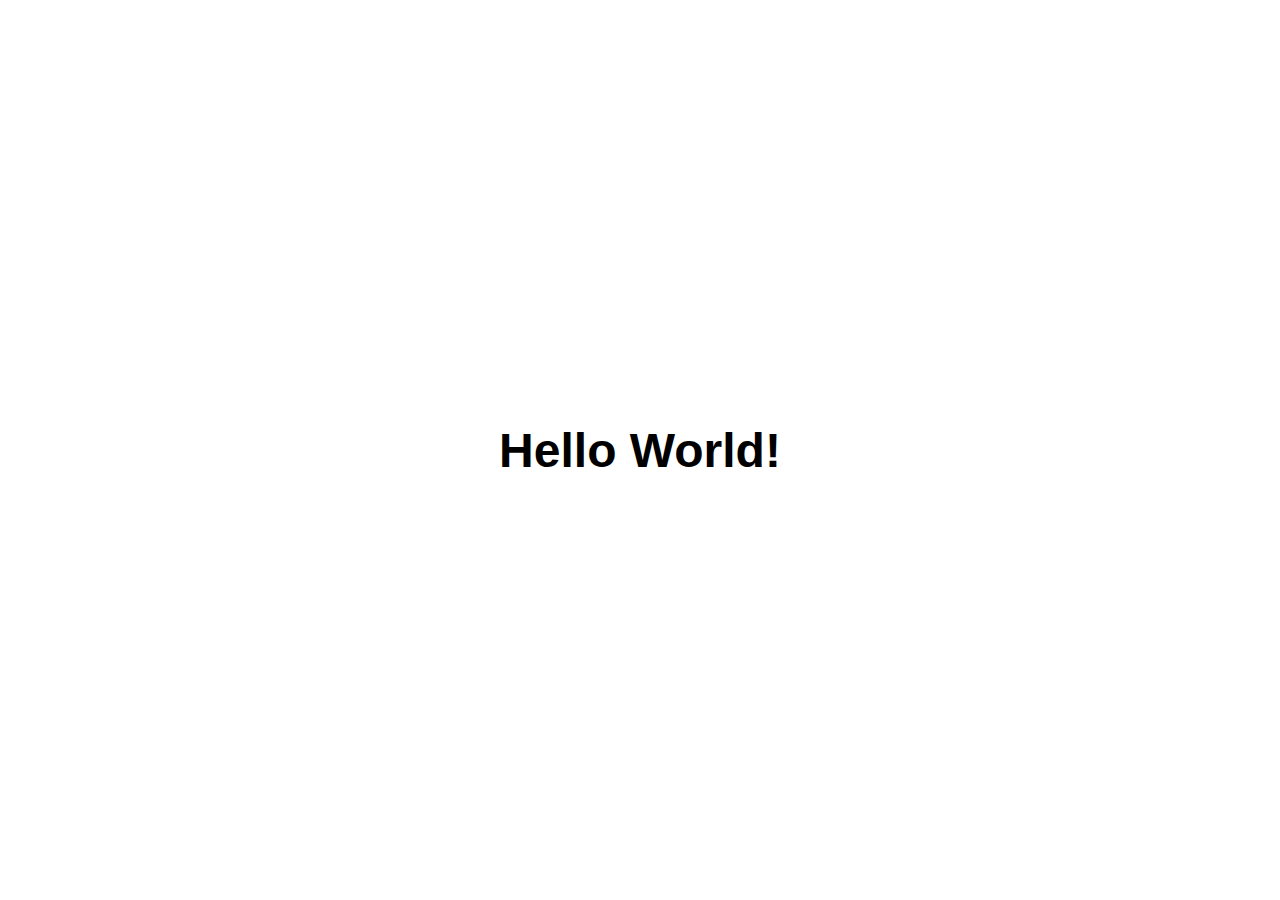
==== commit 77eb3030: "Add files via upload" ====
--- a/index.html
+++ b/index.html
@@ -1,78 +1,21 @@
 <!doctype html>
-<html class="fixed">
-	<head>
-
-		<!-- Basic -->
-		<meta charset="UTF-8">
-
-		<meta name="keywords" content="효성병원 인트라넷 입니다." />
-		<meta name="description" content="직원전용, 인트라넷 전용">
-		<meta name="author" content="www.internetcompany.co.kr">
-		<meta name="theme-color" content="#3777BC"/>
-
-		<!-- Mobile Metas -->
-		<meta name="viewport" content="width=device-width, initial-scale=1.0, maximum-scale=1.0, user-scalable=no" />
-		<link rel="manifest" href="manifest.json" />
-		
-		<!-- Favicon -->
-		<link rel="shortcut icon" href="images/favicon.ico" type="image/x-icon" />
-		<link rel="apple-touch-icon" href="images/apple-touch-icon.png">
-		
-		<!-- Web Fonts  -->
-		<link href="https://fonts.googleapis.com/css?family=Open+Sans:300,400,600,700,800|Shadows+Into+Light" rel="stylesheet" type="text/css">
-
-		<!-- Vendor CSS -->
-		<link rel="stylesheet" href="css/bootstrap.css" />
-
-		<link rel="stylesheet" href="css/font-awesome.css" />
-		
-		<!-- Theme CSS -->
-		<link rel="stylesheet" href="css/theme.css" />
-
-		<style>
-			#radial-center {
-			  /* fallback */
-			  background-color: #2F2727;
-			 /* background-image: url(images/bluebg.jpg);
-			  background-position: center center;
-			  background-repeat: no-repeat;*/
-			
-			  /* Safari 4-5, Chrome 1-9 */
-			  /* Can't specify a percentage size? Laaaaaame. */
-			  background: -webkit-gradient(radial, center center, 0, center center, 460, from(#1a82f7), to(#2F2727));
-			
-			  /* Safari 5.1+, Chrome 10+ */
-			  background: -webkit-radial-gradient(circle, #1a82f7, #2F2727);<!---  #1a82f7, #2F2727 --->
-			
-			  /* Firefox 3.6+ */
-			  background: -moz-radial-gradient(circle, #1a82f7, #2F2727);
-			
-			  /* IE 10 */
-			  background: -ms-radial-gradient(circle, #1a82f7, #2F2727);
-			
-			  /* Opera couldn't do radial gradients, then at some point they started supporting the -webkit- syntax, how it kinda does but it's kinda broken (doesn't do sizing) */
-			}
-			
-		</style>		
-	</head>
-
-<SCRIPT LANGUAGE="JavaScript">
-<!-- This script and many more are available free online at -->
-<!-- The JavaScript Source!! http://javascript.internet.com -->
-<!-- John Munn  (jrmunn@home.com) -->
-<!-- Begin
- function putFocus(formInst, elementInst) {
-  if (document.forms.length > 0) {
-   document.forms[formInst].elements[elementInst].focus();
-  }
- }
-// The second number in the "onLoad" command in the body
-// tag determines the form's focus. Counting starts with '0'
-//  End -->
-</script>
-    
-
-    	<BODY onLoad="putFocus(0,0);" id="radial-center" class="fullscreen">
+<html lang="en">
+<head>
+  <meta charset="utf-8">
+  <title>Hello World</title>
+  <link rel="manifest" href="manifest.json">
+  <link rel="stylesheet" href="css/style.css">
+  <link rel="icon" href="favicon.ico" type="image/x-icon" />
+  <link rel="apple-touch-icon" href="images/hello-icon-152.png">
+  <meta name="viewport" content="width=device-width, initial-scale=1.0">
+  <meta name="theme-color" content="white"/>
+  <meta name="apple-mobile-web-app-capable" content="yes">
+  <meta name="apple-mobile-web-app-status-bar-style" content="black">
+  <meta name="apple-mobile-web-app-title" content="Hello World">
+  <meta name="msapplication-TileImage" content="images/hello-icon-144.png">
+  <meta name="msapplication-TileColor" content="#FFFFFF">
+</head>
+<body class="fullscreen">
   <div class="container">
     <h1 class="title">Hello World!</h1>
   </div>
--- a/css/style.css
+++ b/css/style.css
@@ -0,0 +1,23 @@
+body {
+  font-family: sans-serif;
+}
+
+/* Make content area fill the entire browser window */
+html,
+.fullscreen {
+  display: flex;
+  height: 100%;
+  margin: 0;
+  padding: 0;
+  width: 100%;
+}
+
+/* Center the content in the browser window */
+.container {
+  margin: auto;
+  text-align: center;
+}
+
+.title {
+  font-size: 3rem;
+}
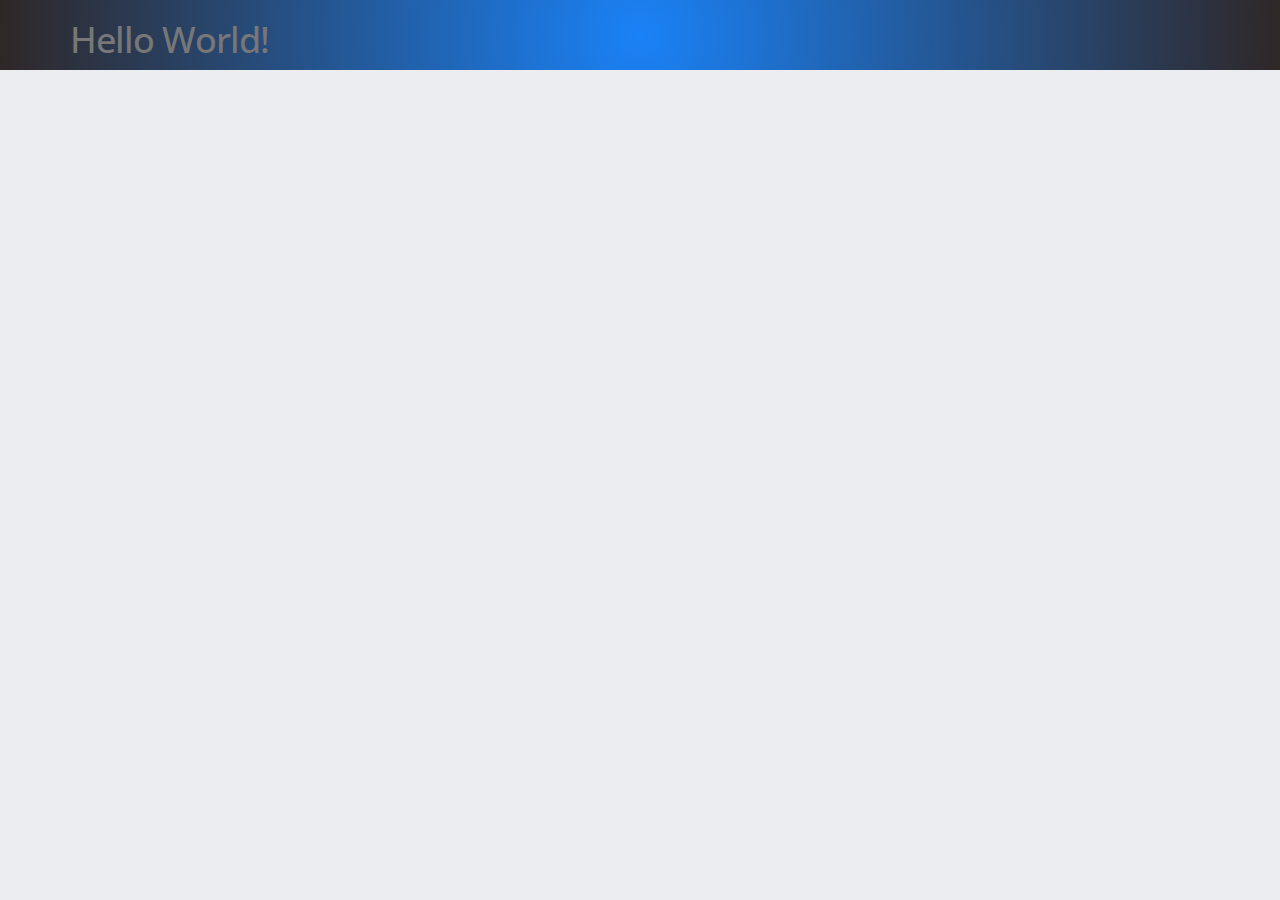
==== commit d4a162e0: "Update index.html" ====
--- a/index.html
+++ b/index.html
@@ -1,21 +1,78 @@
 <!doctype html>
-<html lang="en">
-<head>
-  <meta charset="utf-8">
-  <title>Hello World</title>
-  <link rel="manifest" href="manifest.json">
-  <link rel="stylesheet" href="css/style.css">
-  <link rel="icon" href="favicon.ico" type="image/x-icon" />
-  <link rel="apple-touch-icon" href="images/hello-icon-152.png">
-  <meta name="viewport" content="width=device-width, initial-scale=1.0">
-  <meta name="theme-color" content="white"/>
-  <meta name="apple-mobile-web-app-capable" content="yes">
-  <meta name="apple-mobile-web-app-status-bar-style" content="black">
-  <meta name="apple-mobile-web-app-title" content="Hello World">
-  <meta name="msapplication-TileImage" content="images/hello-icon-144.png">
-  <meta name="msapplication-TileColor" content="#FFFFFF">
-</head>
-<body class="fullscreen">
+<html class="fixed">
+	<head>
+
+		<!-- Basic -->
+		<meta charset="UTF-8">
+
+		<meta name="keywords" content="효성병원 인트라넷 입니다." />
+		<meta name="description" content="직원전용, 인트라넷 전용">
+		<meta name="author" content="www.internetcompany.co.kr">
+		<meta name="theme-color" content="#3777BC"/>
+
+		<!-- Mobile Metas -->
+		<meta name="viewport" content="width=device-width, initial-scale=1.0, maximum-scale=1.0, user-scalable=no" />
+		<link rel="manifest" href="manifest.json" />
+		
+		<!-- Favicon -->
+		<link rel="shortcut icon" href="images/favicon.ico" type="image/x-icon" />
+		<link rel="apple-touch-icon" href="images/apple-touch-icon.png">
+		
+		<!-- Web Fonts  -->
+		<link href="https://fonts.googleapis.com/css?family=Open+Sans:300,400,600,700,800|Shadows+Into+Light" rel="stylesheet" type="text/css">
+
+		<!-- Vendor CSS -->
+		<link rel="stylesheet" href="css/bootstrap.css" />
+
+		<link rel="stylesheet" href="css/font-awesome.css" />
+		
+		<!-- Theme CSS -->
+		<link rel="stylesheet" href="css/theme.css" />
+
+		<style>
+			#radial-center {
+			  /* fallback */
+			  background-color: #2F2727;
+			 /* background-image: url(images/bluebg.jpg);
+			  background-position: center center;
+			  background-repeat: no-repeat;*/
+			
+			  /* Safari 4-5, Chrome 1-9 */
+			  /* Can't specify a percentage size? Laaaaaame. */
+			  background: -webkit-gradient(radial, center center, 0, center center, 460, from(#1a82f7), to(#2F2727));
+			
+			  /* Safari 5.1+, Chrome 10+ */
+			  background: -webkit-radial-gradient(circle, #1a82f7, #2F2727);<!---  #1a82f7, #2F2727 --->
+			
+			  /* Firefox 3.6+ */
+			  background: -moz-radial-gradient(circle, #1a82f7, #2F2727);
+			
+			  /* IE 10 */
+			  background: -ms-radial-gradient(circle, #1a82f7, #2F2727);
+			
+			  /* Opera couldn't do radial gradients, then at some point they started supporting the -webkit- syntax, how it kinda does but it's kinda broken (doesn't do sizing) */
+			}
+			
+		</style>
+	</head>
+
+<SCRIPT LANGUAGE="JavaScript">
+<!-- This script and many more are available free online at -->
+<!-- The JavaScript Source!! http://javascript.internet.com -->
+<!-- John Munn  (jrmunn@home.com) -->
+<!-- Begin
+ function putFocus(formInst, elementInst) {
+  if (document.forms.length > 0) {
+   document.forms[formInst].elements[elementInst].focus();
+  }
+ }
+// The second number in the "onLoad" command in the body
+// tag determines the form's focus. Counting starts with '0'
+//  End -->
+</script>
+    
+
+    	<BODY onLoad="putFocus(0,0);" id="radial-center" class="fullscreen">
   <div class="container">
     <h1 class="title">Hello World!</h1>
   </div>
--- a/css/theme.css
+++ b/css/theme.css
@@ -0,0 +1,19376 @@
+/*
+Name: 			Theme Base
+Written by: 	Okler Themes - (http://www.okler.net)
+Theme Version: 	1.7.0
+*/
+@font-face {
+  font-family: 'NanumGothicBold';
+  font-style: normal;
+  font-weight: 700;
+  src: url(fonts/NanumGothic-Bold.eot);
+  src: url(fonts/NanumGothic-Bold.eot?#iefix) format('embedded-opentype'),
+       url(fonts/NanumGothic-Bold.ttf) format('truetype');
+}/*url(fonts/NanumGothic-Bold.woff2) format('woff2'),
+       url(font/NanumGothic-Bold.woff) format('woff'),
+	   */
+@font-face {
+  font-family: 'NanumGothic';
+  font-style: normal;
+  font-weight: 400;
+  src: url(fonts/NanumGothic-Regular.eot);
+  src: url(fonts/NanumGothic-Regular.eot?#iefix) format('embedded-opentype'),
+       url(fonts/NanumGothic-Regular.ttf) format('truetype');
+}/*url(fonts/NanumGothic-Regular.woff2) format('woff2'),
+       url(font/NanumGothic-Regular.woff) format('woff'),
+	   */
+
+
+@font-face {
+  font-family: 'NanumGothicExtraBold';
+  font-style: normal;
+  font-weight: 800;
+  src: url(fonts/NanumGothic-ExtraBold.eot);
+  src: url(fonts/NanumGothic-ExtraBold.eot?#iefix) format('embedded-opentype'),
+       url(fonts/NanumGothic-ExtraBold.woff2) format('woff2'),
+       url(fonts/NanumGothic-ExtraBold.woff) format('woff'),
+       url(fonts/NanumGothic-ExtraBold.ttf) format('truetype');
+}
+
+html,
+body {
+	background: #ecedf0;
+	width: 100%;
+}
+
+html {
+	font-size: 10px;
+	overflow-x: hidden !important;
+	overflow-y: scroll !important;
+}
+
+body {
+	color: #777;
+	font-family: "Open Sans", Arial, sans-serif;
+	line-height: 22px;
+	margin: 0;
+	font-size: 15px;
+}
+
+a {
+	/*color: #CCC;*/
+	color:#337ab7;
+}
+
+/*a:hover, a:focus {
+	color: #d9d9d9;
+}*/
+
+a:active {
+	color: #bfbfbf;
+}
+
+/* Layout Base - Main Wrapper	*/
+.body {
+	min-height: 100vh;
+	width: 100%;
+}
+
+/* Layout Base - Header */
+.header {
+	height: 60px;
+	left: 0;
+	position: absolute;
+	right: 0;
+	top: 0;
+}
+
+/* Layout Base - Inner Wrapper */
+.inner-wrapper {
+	display: table;
+	min-height: 100vh;
+	padding-top: 60px;
+	table-layout: fixed;
+	overflow: hidden;
+	width: 100%;
+}
+
+/* Layout Base - Content Body */
+.content-body {
+	display: table-cell;
+	padding: 40px;
+	position: relative;
+	vertical-align: top;
+}
+
+.content-body > .row + .row {
+	padding-top: 10px;
+}
+
+/* Layout Base - Page Header */
+.page-header {
+	background: #171717;
+	border-bottom: none;
+	border-left: 1px solid #3A3A3A;
+	box-shadow: 1px 3px 0 1px #CCCCCC;
+	height: 50px;
+	margin: -40px -40px 40px -40px;
+	padding: 0;
+}
+
+/* Layout Base - Sidebar Left */
+.sidebar-left {
+	color: #777;
+	display: table-cell;
+	position: relative;
+	vertical-align: top;
+	width: 300px;
+	z-index: 1010;
+}
+
+/* Layout Base - Sidebar Left Opened ( Larger than mobile ) */
+@media only screen and (min-width: 768px) {
+	html.sidebar-left-collapsed .sidebar-left {
+		width: 73px;
+	}
+}
+/* Layout Base - Sidebar Right */
+.sidebar-right {
+	background: #171717;
+	bottom: 0;
+	margin-right: -300px;
+	min-height: 100vh;
+	position: fixed;
+	right: 0;
+	top: 0;
+	width: 300px;
+}
+
+/* Layout Base - Sidebar Right Opened ( Larger than mobile ) */
+@media only screen and (min-width: 768px) {
+	html.sidebar-right-opened .header {
+		margin-left: -300px;
+		margin-right: 300px;
+	}
+
+	html.sidebar-right-opened .inner-wrapper {
+		margin-left: -300px;
+	}
+
+	html.sidebar-right-opened .sidebar-right {
+		margin-right: 0;
+	}
+
+	html.sidebar-right-opened.has-top-menu:not(.has-left-sidebar-half) .inner-wrapper {
+		margin-left: 0;
+		padding-right: 300px;
+	}
+}
+/* Layout Base - Sidebar Right Opened - Has Top Horizontal Menu ( Ipad ) */
+@media only screen and (min-width: 768px) and (max-width: 991px) {
+	html.sidebar-right-opened.has-top-menu:not(.has-left-sidebar-half) .content-body {
+		right: 300px;
+	}
+}
+/* Layout Base - Flexbox supported */
+@media only screen and (min-width: 768px) {
+	html.flexbox,
+	html.flexboxlegacy {
+		/* Tab Navigation */;
+	}
+
+	html.flexbox .inner-wrapper,
+	html.flexboxlegacy .inner-wrapper {
+		display: -webkit-box;
+		display: -moz-box;
+		display: box;
+		display: -webkit-flex;
+		display: -moz-flex;
+		display: -ms-flexbox;
+		display: flex;
+	}
+
+	html.flexbox .sidebar-left,
+	html.flexbox .content-body,
+	html.flexboxlegacy .sidebar-left,
+	html.flexboxlegacy .content-body {
+		display: block;
+		-webkit-flex-shrink: 0;
+		-moz-flex-shrink: 0;
+		flex-shrink: 0;
+		-ms-flex-negative: 0;
+	}
+
+	html.flexbox .content-body,
+	html.flexboxlegacy .content-body {
+		-webkit-box-flex: 2;
+		-moz-box-flex: 2;
+		box-flex: 2;
+		-webkit-flex: 2;
+		-moz-flex: 2;
+		-ms-flex: 2;
+		flex: 2;
+		min-width: 1px;
+	}
+
+	html.flexbox.has-tab-navigation .inner-wrapper,
+	html.flexboxlegacy.has-tab-navigation .inner-wrapper {
+		flex-direction: column;
+	}
+}
+/* Layout Fixed */
+@media only screen and (min-width: 768px) {
+	/* Layout Fixed - Reseting Styles */
+	html.fixed .inner-wrapper,
+	html.fixed .sidebar-left,
+	html.fixed .content-body {
+		display: block;
+	}
+
+	/* Layout Fixed - Header */
+	html.fixed .header {
+		position: fixed;
+		z-index: 1020;
+	}
+
+	/* Layout Fixed - Inner Wrapper */
+	html.fixed .inner-wrapper {
+		padding-top: 110px;
+	}
+
+	/* Layout Fixed - Content Body */
+	html.fixed .content-body {
+		margin-left: 300px;
+	}
+
+	html.fixed .content-body.has-toolbar {
+		padding-top: 92px;
+	}
+
+	html.fixed.has-top-menu:not(.has-left-sidebar-half) .content-body {
+		margin-left: 0;
+	}
+
+	/* Layout Fixed - Page header */
+	html.fixed .page-header {
+		left: 300px;
+		margin: 0;
+		position: fixed;
+		right: 0;
+		top: 60px;
+	}
+
+	html.fixed.has-top-menu:not(.has-left-sidebar-half) .page-header {
+		left: 0;
+	}
+
+	/* Layout Fixed - Sidebar Left */
+	html.fixed .sidebar-left {
+		bottom: 0;
+		left: 0;
+		padding-bottom: 50px;
+		position: fixed;
+		top: 60px;
+	}
+
+	html.fixed .sidebar-left .nano-content {
+		padding-bottom: 50px;
+	}
+
+	/* Layout Fixed - Sidebar Left Collapsed */
+	html.fixed.sidebar-left-collapsed .page-header {
+		left: 73px;
+	}
+
+	html.fixed.sidebar-left-collapsed .content-body {
+		margin-left: 73px;
+	}
+
+	/* Layout Fixed - Sidebar Right Opened */
+	html.fixed.sidebar-right-opened .page-header {
+		left: 0;
+		margin-right: 300px;
+	}
+
+	html.fixed.sidebar-right-opened .sidebar-left {
+		left: -300px;
+	}
+
+	/* Layout Fixed - Sidebar Left Collapsed & Sidebar Right Opened */
+	html.fixed.sidebar-left-collapsed.sidebar-right-opened .page-header {
+		left: -300px;
+	}
+}
+/* Layout Boxed - small than min-width */
+@media only screen and (max-width: 1199px) {
+	html.boxed .header {
+		border-color: #CCC;
+	}
+}
+/* Layout Boxed - larger or equal min width */
+@media only screen and (min-width: 1200px) {
+	/* Layout Boxed - Body Tag */
+	html.boxed body {
+		background: url(../images/patterns/gray_jean.png) repeat;
+		padding-bottom: 5px;
+	}
+
+	/* Layout Boxed - Main Wrapper */
+	html.boxed .body {
+		position: relative;
+		max-width: 1200px;
+		margin: 0 auto;
+		padding-top: 25px;
+		background-color: transparent;
+	}
+
+	/* Layout Boxed - Header */
+	html.boxed .header {
+		border-top: 3px solid #CCC;
+		height: 60px;
+		position: absolute;
+		top: 25px;
+	}
+
+	/* Layout Boxed - Inner Wrapper */
+	html.boxed .inner-wrapper {
+		padding-top: 60px;
+		margin-bottom: 20px;
+		border-radius: 5px;
+		box-shadow: 0 0 4px rgba(0, 0, 0, 0.15);
+	}
+
+	/* Layout Boxed - Content Body */
+	html.boxed .content-body {
+		background-color: #ecedf0;
+	}
+
+	/* Layout Boxed - Base */
+	html.boxed .header {
+		border-radius: 5px 5px 0 0;
+	}
+
+	html.boxed .sidebar-left {
+		border-radius: 0 0 0 5px;
+		position: relative;
+		margin-bottom: 0;
+	}
+
+	html.boxed .content-body {
+		border-radius: 0 0 5px 0;
+	}
+
+	html.boxed .sidebar-right {
+		border-radius: 0 5px 5px 0;
+	}
+
+	/* Layout Boxed - Sidebar Right */
+	html.boxed .sidebar-right {
+		border-top: 3px solid #CCC;
+		min-height: 0;
+	}
+
+	/* Layout Boxed - Sidebar Right Opened */
+	html.boxed.sidebar-right-opened .body {
+		overflow: hidden;
+	}
+
+	html.boxed.sidebar-right-opened .header {
+		border-radius: 5px 0 0 0;
+	}
+
+	html.boxed.sidebar-right-opened .content-body {
+		border-radius: 0 0 0 5px;
+	}
+
+	html.boxed.sidebar-right-opened .sidebar-right {
+		bottom: 20px;
+		position: absolute;
+		top: 25px;
+		border-radius: 0 5px 5px 5px;
+	}
+}
+/* Layout Boxed - larger or equal min width */
+@media only screen and (min-width: 768px) {
+	/* Layout Boxed - Content Body */
+	html.boxed:not(.sidebar-left-big-icons):not(.has-top-menu):not(.has-tab-navigation):not(.left-sidebar-panel).sidebar-left-collapsed .content-body {
+		width: calc(100% - 73px);
+	}
+
+	html.boxed:not(.sidebar-left-big-icons):not(.has-top-menu):not(.has-tab-navigation):not(.left-sidebar-panel).left-sidebar-panel .content-body {
+		width: calc(100% - 375px);
+	}
+
+	html.boxed:not(.sidebar-left-big-icons):not(.has-top-menu):not(.has-tab-navigation):not(.left-sidebar-panel).left-sidebar-panel.sidebar-right-opened .content-body {
+		width: calc(100% - 350px);
+	}
+
+	html.boxed:not(.sidebar-left-big-icons):not(.has-top-menu):not(.has-tab-navigation):not(.left-sidebar-panel) .content-body {
+		width: calc(100% - 300px);
+		flex: none;
+	}
+}
+
+@media only screen and (max-width: 767px) {
+	html,
+	body {
+		background: #ecedf0;
+	}
+
+	html.mobile-device .sidebar-left,
+	html.mobile-device .sidebar-right {
+		overflow-y: scroll;
+		overflow-x: hidden;
+		-webkit-overflow-scrolling: touch;
+	}
+
+	body {
+		min-height: 100vh;
+	}
+
+	.inner-wrapper,
+	.sidebar-left,
+	.content-body {
+		display: block;
+	}
+
+	.body {
+		min-height: 0;
+		overflow: visible;
+	}
+
+	.header {
+		background: none;
+		border: none;
+		height: auto;
+		position: static;
+	}
+
+	.header .logo-container {
+		height: 60px;
+		left: 0;
+		position: fixed;
+		right: 0;
+		top: 0;
+		z-index: 99;
+	}
+
+	.header .header-right {
+		/*background: #FFF;*/
+		float: none !important;
+		/*height: 60px;*/
+		/*margin-top: 60px;*/
+		width: 43%;
+		margin-left: 40vw;
+		margin-top: -60px;
+	}
+
+	.inner-wrapper {
+		min-height: 0;
+		padding-top: 0;
+	}
+
+	.content-body {
+		padding: 0 15px 15px;
+	}
+
+	.page-header {
+		margin: 0 -15px 20px;
+	}
+
+	.sidebar-left {
+		bottom: 0;
+		left: -100%;
+		min-height: 0;
+		min-width: 100%;
+		min-width: 100vw;
+		padding-top: 60px;
+		padding-bottom: 50px;
+		position: fixed;
+		overflow: hidden;
+		top: 0;
+		z-index: 98 !important;
+	}
+
+	.sidebar-right {
+		bottom: 0;
+		left: auto;
+		right: -100%;
+		min-height: 0;
+		margin-right: 0;
+		min-width: 100%;
+		min-width: 100vw;
+		top: 0;
+		z-index: 100;
+	}
+
+	html.csstransforms .sidebar-left,
+	html.csstransforms .sidebar-right {
+		/* performs better but native android browser
+		has problems with translate and percentage
+		@include transition-property(transform);
+		*/
+		-webkit-transition-property: margin;
+		-moz-transition-property: margin;
+		transition-property: margin;
+		-webkit-transition-duration: 0.25s;
+		-moz-transition-duration: 0.25s;
+		transition-duration: 0.25s;
+		-webkit-transition-timing-function: ease-out;
+		-moz-transition-timing-function: ease-out;
+		transition-timing-function: ease-out;
+		-webkit-transition-delay: 0;
+		-moz-transition-delay: 0;
+		transition-delay: 0;
+	}
+
+	html.csstransforms .sidebar-left {
+		/* performs better but native android browser
+		has problems with translate and percentage
+		@include transform( translateX(0) );
+		*/
+		margin-left: -25px;
+	}
+
+	html.csstransforms .sidebar-right {
+		/* performs better but native android browser
+		has problems with translate and percentage
+		@include transform( translateX(0) );
+		*/
+		margin-right: -25px;
+	}
+
+	/* If desktop is seeing mobile res, fix scrollbars */
+	html.no-mobile-device body {
+		min-height: 0;
+	}
+
+	html.no-mobile-device .body {
+		min-height: 100vh;
+		overflow: hidden;
+	}
+
+	html.no-mobile-device .inner-wrapper {
+		overflow-y: auto;
+	}
+
+	html.no-mobile-device.sidebar-left-opened, html.no-mobile-device.sidebar-left-opened body, html.no-mobile-device.sidebar-right-opened, html.no-mobile-device.sidebar-right-opened body {
+		overflow: hidden;
+	}
+
+	/* Layout Mobile - Sidebar Left Opened */
+	html.sidebar-left-opened.no-csstransforms .sidebar-left {
+		left: 0;
+	}
+
+	html.sidebar-left-opened.csstransforms .sidebar-left {
+		/* performs better but native android browser
+		has problems with translate and percentage
+		@include transform( translateX(100%) );
+		*/
+		margin-left: 100%;
+	}
+
+	/* Layout Mobile - Sidebar Right Opened */
+	html.sidebar-right-opened.no-csstransforms .sidebar-right {
+		right: 0;
+	}
+
+	html.sidebar-right-opened.csstransforms .sidebar-right {
+		/* performs better but native android browser
+		has problems with translate and percentage
+		@include transform( translateX(-100%) );
+		*/
+		margin-right: 100%;
+	}
+
+	/* Layout Mobile - Sidebar Left Collapsed & Sidebar Right Opened */
+	html.sidebar-left-collapsed.sidebar-right-opened .sidebar-left {
+		margin-left: -300px;
+	}
+}
+/* iOS10 Content Width Fix */
+@media (min-width: 768px) {
+	html.mobile-device.flexbox:not(.has-tab-navigation) .content-body {
+		width: calc(100vw - 300px) !important;
+	}
+}
+/* Content With Menu - Boxed Layout Fixing Spacement on Bottom */
+@media only screen and (min-width: 1200px) {
+	html.boxed .content-with-menu {
+		margin-bottom: -40px;
+	}
+}
+/* Content With Menu - Container */
+@media only screen and (min-width: 768px) {
+	.content-with-menu-container {
+		display: table;
+		table-layout: fixed;
+		width: 100%;
+	}
+}
+/* Content With Menu - Menu Faux Column for Scroll and Boxed Layouts */
+@media only screen and (min-width: 768px) {
+	html.scroll .content-with-menu:before,
+	html.boxed .content-with-menu:before {
+		bottom: -47px;
+		content: '';
+		display: block;
+		left: 0;
+		position: absolute;
+		top: 54px;
+		width: 300px;
+	}
+
+	html.scroll .content-with-menu:after,
+	html.boxed .content-with-menu:after {
+		bottom: -46px;
+		content: '';
+		display: block;
+		left: -1px;
+		position: absolute;
+		top: 54px;
+		width: 1px;
+		z-index: 3;
+	}
+
+	html.boxed .content-with-menu:before {
+		bottom: 0;
+	}
+
+	html.boxed .content-with-menu:after {
+		bottom: 2px;
+	}
+}
+
+.content-with-menu {
+	margin: -20px -15px 0;
+}
+
+/* Content With Menu - Responsive */
+@media only screen and (max-width: 767px) {
+	.content-with-menu {
+		clear: both;
+	}
+
+	.inner-body {
+		padding: 40px 15px 0;
+	}
+}
+/* Content With Menu - Menu and Body */
+@media only screen and (min-width: 768px) {
+	.content-with-menu {
+		border-top: 110px solid transparent;
+		margin: -150px -40px -53px -40px;
+		min-height: 100vh;
+	}
+
+	.inner-menu {
+		display: table-cell;
+		vertical-align: top;
+	}
+
+	.inner-body {
+		display: table-cell;
+		vertical-align: top;
+		padding: 40px;
+	}
+
+	.inner-toolbar {
+		height: 52px;
+		overflow: hidden;
+	}
+
+	.content-with-menu-has-toolbar .inner-menu-toggle {
+		border-radius: 0;
+	}
+
+	.content-with-menu-has-toolbar .inner-toolbar {
+		padding-left: 140px;
+	}
+}
+/* Content With Menu - Flexbox supported */
+@media only screen and (min-width: 768px) {
+	html.flexbox .content-with-menu-container,
+	html.flexboxlegacy .content-with-menu-container {
+		display: -webkit-box;
+		display: -moz-box;
+		display: box;
+		display: -webkit-flex;
+		display: -moz-flex;
+		display: -ms-flexbox;
+		display: flex;
+	}
+
+	html.flexbox .inner-menu,
+	html.flexbox .inner-body,
+	html.flexboxlegacy .inner-menu,
+	html.flexboxlegacy .inner-body {
+		display: block;
+		-webkit-flex-shrink: 0;
+		-moz-flex-shrink: 0;
+		flex-shrink: 0;
+		-ms-flex-negative: 0;
+	}
+
+	html.flexbox .inner-body,
+	html.flexboxlegacy .inner-body {
+		-webkit-box-flex: 2;
+		-moz-box-flex: 2;
+		box-flex: 2;
+		-webkit-flex: 2;
+		-moz-flex: 2;
+		-ms-flex: 2;
+		flex: 2;
+	}
+}
+/* Content With Menu + Layout Fixed */
+@media only screen and (min-width: 768px) {
+	html.fixed .content-with-menu-container,
+	html.fixed .inner-menu,
+	html.fixed .inner-body {
+		display: block;
+	}
+
+	html.fixed .content-with-menu-container {
+		position: relative;
+	}
+
+	html.fixed .inner-menu-toggle {
+		position: absolute;
+		top: 114px;
+		border-radius: 0 0 5px 0;
+		width: 140px;
+		z-index: 1002;
+	}
+
+	html.fixed .inner-menu {
+		bottom: 0;
+		display: block;
+		left: 300px;
+		position: fixed;
+		margin: 0;
+		top: 114px;
+		width: 300px;
+		padding: 35px;
+		z-index: 1002;
+	}
+
+	html.fixed .inner-menu-content {
+		display: block;
+	}
+
+	html.fixed .inner-body {
+		margin-left: 300px;
+		border-top: 113px solid transparent;
+		margin-top: -110px;
+		min-height: 100vh;
+		position: relative;
+	}
+
+	html.fixed .content-with-menu-has-toolbar .inner-body {
+		border-top-width: 165px;
+	}
+}
+/* Content With Menu + Layout Scroll & Boxed */
+@media only screen and (min-width: 768px) {
+	html.scroll .inner-menu,
+	html.scroll .inner-body,
+	html.boxed .inner-menu,
+	html.boxed .inner-body {
+		display: block;
+	}
+
+	html.scroll .content-with-menu-container,
+	html.boxed .content-with-menu-container {
+		position: relative;
+	}
+
+	html.scroll .inner-menu-toggle,
+	html.boxed .inner-menu-toggle {
+		position: absolute;
+		top: 0;
+		border-radius: 0 0 5px 0;
+		width: 140px;
+		z-index: 3;
+	}
+
+	html.scroll .inner-menu,
+	html.boxed .inner-menu {
+		display: block;
+		position: relative;
+		margin: 0;
+		width: 300px;
+		padding: 35px;
+	}
+
+	html.scroll .inner-menu-content,
+	html.boxed .inner-menu-content {
+		display: block;
+	}
+
+	html.scroll .inner-body,
+	html.boxed .inner-body {
+		margin-left: 0;
+		min-height: 100vh;
+		position: relative;
+	}
+
+	html.scroll.flexbox .content-with-menu-container, html.scroll.flexboxlegacy .content-with-menu-container,
+	html.boxed.flexbox .content-with-menu-container,
+	html.boxed.flexboxlegacy .content-with-menu-container {
+		display: -webkit-box;
+		display: -moz-box;
+		display: box;
+		display: -webkit-flex;
+		display: -moz-flex;
+		display: -ms-flexbox;
+		display: flex;
+	}
+}
+/* Content With Menu + Layout Fixed + Sidebar Left Collapsed */
+@media only screen and (min-width: 768px) {
+	html.fixed.sidebar-left-collapsed .inner-menu,
+	html.fixed.sidebar-left-collapsed .inner-menu-toggle,
+	html.fixed.sidebar-left-collapsed .inner-toolbar {
+		left: 73px;
+	}
+
+	html.fixed.sidebar-left-collapsed.inner-menu-opened .inner-menu-toggle,
+	html.fixed.sidebar-left-collapsed.inner-menu-opened .inner-toolbar {
+		left: 373px;
+	}
+}
+/* Content With Menu + Layout Fixed + Sidebar Right Opened */
+@media only screen and (min-width: 768px) {
+	html.fixed.sidebar-right-opened .inner-menu,
+	html.fixed.sidebar-right-opened .inner-menu-toggle,
+	html.fixed.sidebar-right-opened .inner-toolbar {
+		left: 0px;
+	}
+
+	html.fixed.sidebar-right-opened .inner-toolbar {
+		margin-right: 300px;
+	}
+
+	html.fixed.sidebar-right-opened.inner-menu-opened .inner-menu-toggle,
+	html.fixed.sidebar-right-opened.inner-menu-opened .inner-toolbar {
+		left: -300px;
+	}
+}
+/* Content With Menu + Layout Fixed + Sidebar Left Collapsed + Sidebar Right Opened */
+@media only screen and (min-width: 768px) {
+	html.fixed.sidebar-left-collapsed.sidebar-right-opened .inner-menu,
+	html.fixed.sidebar-left-collapsed.sidebar-right-opened .inner-menu-toggle,
+	html.fixed.sidebar-left-collapsed.sidebar-right-opened .inner-toolbar {
+		left: -227px;
+	}
+
+	html.fixed.sidebar-left-collapsed.sidebar-right-opened.inner-menu-opened .inner-menu-toggle,
+	html.fixed.sidebar-left-collapsed.sidebar-right-opened.inner-menu-opened .inner-toolbar {
+		left: -527px;
+	}
+}
+/* Resolution gt 767 and lt 1366 - Hide Inner Menu */
+@media only screen and (min-width: 768px) and (max-width: 1365px) {
+	html.fixed .inner-menu,
+	html.scroll .inner-menu,
+	html.boxed .inner-menu {
+		display: none;
+	}
+
+	html.fixed .inner-menu-toggle,
+	html.scroll .inner-menu-toggle,
+	html.boxed .inner-menu-toggle {
+		display: block;
+	}
+
+	html.fixed .inner-body,
+	html.scroll .inner-body,
+	html.boxed .inner-body {
+		margin-left: 0;
+	}
+
+	html.fixed .content-with-menu-has-toolbar .inner-toolbar,
+	html.scroll .content-with-menu-has-toolbar .inner-toolbar,
+	html.boxed .content-with-menu-has-toolbar .inner-toolbar {
+		padding-left: 140px;
+	}
+
+	html.fixed.inner-menu-opened .inner-menu,
+	html.scroll.inner-menu-opened .inner-menu,
+	html.boxed.inner-menu-opened .inner-menu {
+		display: block;
+	}
+
+	html.fixed.inner-menu-opened .inner-menu-toggle,
+	html.scroll.inner-menu-opened .inner-menu-toggle,
+	html.boxed.inner-menu-opened .inner-menu-toggle {
+		display: none;
+	}
+
+	html.fixed.inner-menu-opened .inner-body,
+	html.scroll.inner-menu-opened .inner-body,
+	html.boxed.inner-menu-opened .inner-body {
+		margin-right: -300px;
+	}
+
+	html.fixed.inner-menu-opened .content-with-menu-has-toolbar .inner-toolbar,
+	html.scroll.inner-menu-opened .content-with-menu-has-toolbar .inner-toolbar,
+	html.boxed.inner-menu-opened .content-with-menu-has-toolbar .inner-toolbar {
+		padding-left: 0;
+	}
+
+	html.fixed.inner-menu-opened .inner-body {
+		margin-left: 300px;
+	}
+
+	html.scroll .content-with-menu:before,
+	html.boxed .content-with-menu:before {
+		display: none;
+	}
+
+	html.scroll.inner-menu-opened:before,
+	html.boxed.inner-menu-opened:before {
+		display: block;
+	}
+}
+/* Resolution gt 1366 - Show Inner Menu */
+@media only screen and (min-width: 1366px) {
+	html.fixed .inner-menu,
+	html.scroll .inner-menu,
+	html.boxed .inner-menu {
+		display: block;
+	}
+
+	html.fixed .inner-menu-toggle,
+	html.fixed .inner-menu-toggle-inside,
+	html.scroll .inner-menu-toggle,
+	html.scroll .inner-menu-toggle-inside,
+	html.boxed .inner-menu-toggle,
+	html.boxed .inner-menu-toggle-inside {
+		display: none;
+	}
+
+	html.fixed .inner-body,
+	html.scroll .inner-body,
+	html.boxed .inner-body {
+		margin-right: 0;
+	}
+
+	html.fixed .content-with-menu-has-toolbar .inner-toolbar,
+	html.scroll .content-with-menu-has-toolbar .inner-toolbar,
+	html.boxed .content-with-menu-has-toolbar .inner-toolbar {
+		padding-left: 0;
+	}
+
+	html.fixed.inner-menu-opened .inner-body {
+		margin-left: 300px;
+	}
+
+	html.fixed .content-with-menu .inner-toolbar,
+	html.fixed.inner-menu-opened .content-with-menu .inner-toolbar {
+		left: 600px;
+	}
+
+	html.fixed .inner-menu-toggle,
+	html.fixed .inner-menu,
+	html.fixed.inner-menu-opened .inner-menu-toggle,
+	html.fixed.inner-menu-opened .inner-menu {
+		left: 300px;
+	}
+
+	html.fixed.sidebar-right-opened .content-with-menu .inner-toolbar {
+		left: 300px;
+	}
+
+	html.fixed.sidebar-right-opened .inner-menu,
+	html.fixed.sidebar-right-opened .inner-menu-toggle {
+		left: 0px;
+	}
+
+	html.fixed.sidebar-left-collapsed .content-with-menu .inner-toolbar,
+	html.fixed.sidebar-left-collapsed.sidebar-right-opened.inner-menu-opened .content-with-menu .inner-toolbar,
+	html.fixed.sidebar-left-collapsed.inner-menu-opened .content-with-menu .inner-toolbar {
+		left: 373px;
+	}
+
+	html.fixed.sidebar-left-collapsed .inner-menu-toggle,
+	html.fixed.sidebar-left-collapsed .inner-menu,
+	html.fixed.sidebar-left-collapsed.sidebar-right-opened.inner-menu-opened .inner-menu-toggle,
+	html.fixed.sidebar-left-collapsed.sidebar-right-opened.inner-menu-opened .inner-menu,
+	html.fixed.sidebar-left-collapsed.inner-menu-opened .inner-menu-toggle,
+	html.fixed.sidebar-left-collapsed.inner-menu-opened .inner-menu {
+		left: 73px;
+	}
+
+	html.fixed.sidebar-left-collapsed.sidebar-right-opened .content-with-menu .inner-toolbar {
+		left: 73px;
+	}
+
+	html.fixed.sidebar-left-collapsed.sidebar-right-opened .inner-menu,
+	html.fixed.sidebar-left-collapsed.sidebar-right-opened .inner-menu-toggle {
+		left: -227px;
+	}
+}
+/* Fix IE Scrollbar Overlaying content */
+@-ms-viewport {
+	width: auto !important;
+}
+/* ------------------------------------------------------------------------------------------------------------------------------------------
+BOOTSTRAP EXTEND
+------------------------------------------------------------------------------------------------------------------------------------------ */
+/* Add New Grid Tier FOR NON BOXED LAYOUT */
+html.scroll,
+html.fixed {
+	/* UNDO original bootrap LG helper classes*/
+	/* Helper classes for XL */;
+}
+
+@media (min-width: 1600px) {
+	html.scroll .container,
+	html.fixed .container {
+		width: 1570px;
+	}
+}
+
+html.scroll .col-xl-1, html.scroll .col-xl-2, html.scroll .col-xl-3, html.scroll .col-xl-4, html.scroll .col-xl-5, html.scroll .col-xl-6, html.scroll .col-xl-7, html.scroll .col-xl-8, html.scroll .col-xl-9, html.scroll .col-xl-10, html.scroll .col-xl-11, html.scroll .col-xl-12,
+html.fixed .col-xl-1,
+html.fixed .col-xl-2,
+html.fixed .col-xl-3,
+html.fixed .col-xl-4,
+html.fixed .col-xl-5,
+html.fixed .col-xl-6,
+html.fixed .col-xl-7,
+html.fixed .col-xl-8,
+html.fixed .col-xl-9,
+html.fixed .col-xl-10,
+html.fixed .col-xl-11,
+html.fixed .col-xl-12 {
+	position: relative;
+	min-height: 1px;
+	padding-right: 15px;
+	padding-left: 15px;
+}
+
+@media (min-width: 1600px) {
+	html.scroll .col-xl-1, html.scroll .col-xl-2, html.scroll .col-xl-3, html.scroll .col-xl-4, html.scroll .col-xl-5, html.scroll .col-xl-6, html.scroll .col-xl-7, html.scroll .col-xl-8, html.scroll .col-xl-9, html.scroll .col-xl-10, html.scroll .col-xl-11, html.scroll .col-xl-12,
+	html.fixed .col-xl-1,
+	html.fixed .col-xl-2,
+	html.fixed .col-xl-3,
+	html.fixed .col-xl-4,
+	html.fixed .col-xl-5,
+	html.fixed .col-xl-6,
+	html.fixed .col-xl-7,
+	html.fixed .col-xl-8,
+	html.fixed .col-xl-9,
+	html.fixed .col-xl-10,
+	html.fixed .col-xl-11,
+	html.fixed .col-xl-12 {
+		float: left;
+	}
+
+	html.scroll .col-xl-12,
+	html.fixed .col-xl-12 {
+		width: 100%;
+	}
+
+	html.scroll .col-xl-11,
+	html.fixed .col-xl-11 {
+		width: 91.66666667%;
+	}
+
+	html.scroll .col-xl-10,
+	html.fixed .col-xl-10 {
+		width: 83.33333333%;
+	}
+
+	html.scroll .col-xl-9,
+	html.fixed .col-xl-9 {
+		width: 75%;
+	}
+
+	html.scroll .col-xl-8,
+	html.fixed .col-xl-8 {
+		width: 66.66666667%;
+	}
+
+	html.scroll .col-xl-7,
+	html.fixed .col-xl-7 {
+		width: 58.33333333%;
+	}
+
+	html.scroll .col-xl-6,
+	html.fixed .col-xl-6 {
+		width: 50%;
+	}
+
+	html.scroll .col-xl-5,
+	html.fixed .col-xl-5 {
+		width: 41.66666667%;
+	}
+
+	html.scroll .col-xl-4,
+	html.fixed .col-xl-4 {
+		width: 33.33333333%;
+	}
+
+	html.scroll .col-xl-3,
+	html.fixed .col-xl-3 {
+		width: 25%;
+	}
+
+	html.scroll .col-xl-2,
+	html.fixed .col-xl-2 {
+		width: 16.66666667%;
+	}
+
+	html.scroll .col-xl-1,
+	html.fixed .col-xl-1 {
+		width: 8.33333333%;
+	}
+
+	html.scroll .col-xl-pull-12,
+	html.fixed .col-xl-pull-12 {
+		right: 100%;
+	}
+
+	html.scroll .col-xl-pull-11,
+	html.fixed .col-xl-pull-11 {
+		right: 91.66666667%;
+	}
+
+	html.scroll .col-xl-pull-10,
+	html.fixed .col-xl-pull-10 {
+		right: 83.33333333%;
+	}
+
+	html.scroll .col-xl-pull-9,
+	html.fixed .col-xl-pull-9 {
+		right: 75%;
+	}
+
+	html.scroll .col-xl-pull-8,
+	html.fixed .col-xl-pull-8 {
+		right: 66.66666667%;
+	}
+
+	html.scroll .col-xl-pull-7,
+	html.fixed .col-xl-pull-7 {
+		right: 58.33333333%;
+	}
+
+	html.scroll .col-xl-pull-6,
+	html.fixed .col-xl-pull-6 {
+		right: 50%;
+	}
+
+	html.scroll .col-xl-pull-5,
+	html.fixed .col-xl-pull-5 {
+		right: 41.66666667%;
+	}
+
+	html.scroll .col-xl-pull-4,
+	html.fixed .col-xl-pull-4 {
+		right: 33.33333333%;
+	}
+
+	html.scroll .col-xl-pull-3,
+	html.fixed .col-xl-pull-3 {
+		right: 25%;
+	}
+
+	html.scroll .col-xl-pull-2,
+	html.fixed .col-xl-pull-2 {
+		right: 16.66666667%;
+	}
+
+	html.scroll .col-xl-pull-1,
+	html.fixed .col-xl-pull-1 {
+		right: 8.33333333%;
+	}
+
+	html.scroll .col-xl-pull-0,
+	html.fixed .col-xl-pull-0 {
+		right: auto;
+	}
+
+	html.scroll .col-xl-push-12,
+	html.fixed .col-xl-push-12 {
+		left: 100%;
+	}
+
+	html.scroll .col-xl-push-11,
+	html.fixed .col-xl-push-11 {
+		left: 91.66666667%;
+	}
+
+	html.scroll .col-xl-push-10,
+	html.fixed .col-xl-push-10 {
+		left: 83.33333333%;
+	}
+
+	html.scroll .col-xl-push-9,
+	html.fixed .col-xl-push-9 {
+		left: 75%;
+	}
+
+	html.scroll .col-xl-push-8,
+	html.fixed .col-xl-push-8 {
+		left: 66.66666667%;
+	}
+
+	html.scroll .col-xl-push-7,
+	html.fixed .col-xl-push-7 {
+		left: 58.33333333%;
+	}
+
+	html.scroll .col-xl-push-6,
+	html.fixed .col-xl-push-6 {
+		left: 50%;
+	}
+
+	html.scroll .col-xl-push-5,
+	html.fixed .col-xl-push-5 {
+		left: 41.66666667%;
+	}
+
+	html.scroll .col-xl-push-4,
+	html.fixed .col-xl-push-4 {
+		left: 33.33333333%;
+	}
+
+	html.scroll .col-xl-push-3,
+	html.fixed .col-xl-push-3 {
+		left: 25%;
+	}
+
+	html.scroll .col-xl-push-2,
+	html.fixed .col-xl-push-2 {
+		left: 16.66666667%;
+	}
+
+	html.scroll .col-xl-push-1,
+	html.fixed .col-xl-push-1 {
+		left: 8.33333333%;
+	}
+
+	html.scroll .col-xl-push-0,
+	html.fixed .col-xl-push-0 {
+		left: auto;
+	}
+
+	html.scroll .col-xl-offset-12,
+	html.fixed .col-xl-offset-12 {
+		margin-left: 100%;
+	}
+
+	html.scroll .col-xl-offset-11,
+	html.fixed .col-xl-offset-11 {
+		margin-left: 91.66666667%;
+	}
+
+	html.scroll .col-xl-offset-10,
+	html.fixed .col-xl-offset-10 {
+		margin-left: 83.33333333%;
+	}
+
+	html.scroll .col-xl-offset-9,
+	html.fixed .col-xl-offset-9 {
+		margin-left: 75%;
+	}
+
+	html.scroll .col-xl-offset-8,
+	html.fixed .col-xl-offset-8 {
+		margin-left: 66.66666667%;
+	}
+
+	html.scroll .col-xl-offset-7,
+	html.fixed .col-xl-offset-7 {
+		margin-left: 58.33333333%;
+	}
+
+	html.scroll .col-xl-offset-6,
+	html.fixed .col-xl-offset-6 {
+		margin-left: 50%;
+	}
+
+	html.scroll .col-xl-offset-5,
+	html.fixed .col-xl-offset-5 {
+		margin-left: 41.66666667%;
+	}
+
+	html.scroll .col-xl-offset-4,
+	html.fixed .col-xl-offset-4 {
+		margin-left: 33.33333333%;
+	}
+
+	html.scroll .col-xl-offset-3,
+	html.fixed .col-xl-offset-3 {
+		margin-left: 25%;
+	}
+
+	html.scroll .col-xl-offset-2,
+	html.fixed .col-xl-offset-2 {
+		margin-left: 16.66666667%;
+	}
+
+	html.scroll .col-xl-offset-1,
+	html.fixed .col-xl-offset-1 {
+		margin-left: 8.33333333%;
+	}
+
+	html.scroll .col-xl-offset-0,
+	html.fixed .col-xl-offset-0 {
+		margin-left: 0;
+	}
+}
+
+html.scroll .visible-xl,
+html.fixed .visible-xl {
+	display: none !important;
+}
+
+html.scroll .visible-xl-block,
+html.scroll .visible-xl-inline,
+html.scroll .visible-xl-inline-block,
+html.fixed .visible-xl-block,
+html.fixed .visible-xl-inline,
+html.fixed .visible-xl-inline-block {
+	display: none !important;
+}
+
+@media (min-width: 1200px) and (max-width: 1599px) {
+	html.scroll .visible-lg,
+	html.fixed .visible-lg {
+		display: block !important;
+	}
+
+	html.scroll table.visible-lg,
+	html.fixed table.visible-lg {
+		display: table;
+	}
+
+	html.scroll tr.visible-lg,
+	html.fixed tr.visible-lg {
+		display: table-row !important;
+	}
+
+	html.scroll th.visible-lg,
+	html.scroll td.visible-lg,
+	html.fixed th.visible-lg,
+	html.fixed td.visible-lg {
+		display: table-cell !important;
+	}
+
+	html.scroll .visible-lg-block,
+	html.fixed .visible-lg-block {
+		display: block !important;
+	}
+
+	html.scroll .visible-lg-inline,
+	html.fixed .visible-lg-inline {
+		display: inline !important;
+	}
+
+	html.scroll .visible-lg-inline-block,
+	html.fixed .visible-lg-inline-block {
+		display: inline-block !important;
+	}
+
+	html.scroll .hidden-lg,
+	html.fixed .hidden-lg {
+		display: none !important;
+	}
+}
+
+@media (min-width: 1600px) {
+	html.scroll .visible-lg-block,
+	html.fixed .visible-lg-block {
+		display: none !important;
+	}
+
+	html.scroll .visible-lg-inline,
+	html.fixed .visible-lg-inline {
+		display: none !important;
+	}
+
+	html.scroll .visible-lg-inline-block,
+	html.fixed .visible-lg-inline-block {
+		display: none !important;
+	}
+}
+
+@media (min-width: 1600px) {
+	html.scroll .visible-xl,
+	html.fixed .visible-xl {
+		display: block !important;
+	}
+
+	html.scroll table.visible-xl,
+	html.fixed table.visible-xl {
+		display: table;
+	}
+
+	html.scroll tr.visible-xl,
+	html.fixed tr.visible-xl {
+		display: table-row !important;
+	}
+
+	html.scroll th.visible-xl,
+	html.scroll td.visible-xl,
+	html.fixed th.visible-xl,
+	html.fixed td.visible-xl {
+		display: table-cell !important;
+	}
+
+	html.scroll .visible-xl-block,
+	html.fixed .visible-xl-block {
+		display: block !important;
+	}
+
+	html.scroll .visible-xl-inline,
+	html.fixed .visible-xl-inline {
+		display: inline !important;
+	}
+
+	html.scroll .visible-xl-inline-block,
+	html.fixed .visible-xl-inline-block {
+		display: inline-block !important;
+	}
+
+	html.scroll .hidden-xl,
+	html.fixed .hidden-xl {
+		display: none !important;
+	}
+}
+
+@media screen and (max-width: 991px) {
+	.table-responsive {
+		width: 100%;
+		margin-bottom: 15px;
+		overflow-x: auto;
+		overflow-y: hidden;
+		-webkit-overflow-scrolling: touch;
+		-ms-overflow-style: -ms-autohiding-scrollbar;
+		border: 1px solid #ddd;
+	}
+
+	.table-responsive > .table {
+		margin-bottom: 0;
+	}
+
+	.table-responsive > .table > thead > tr > th,
+	.table-responsive > .table > tbody > tr > th,
+	.table-responsive > .table > tfoot > tr > th,
+	.table-responsive > .table > thead > tr > td,
+	.table-responsive > .table > tbody > tr > td,
+	.table-responsive > .table > tfoot > tr > td {
+		white-space: nowrap;
+	}
+
+	.table-responsive > .table-bordered {
+		border: 0;
+	}
+
+	.table-responsive > .table-bordered > thead > tr > th:first-child,
+	.table-responsive > .table-bordered > tbody > tr > th:first-child,
+	.table-responsive > .table-bordered > tfoot > tr > th:first-child,
+	.table-responsive > .table-bordered > thead > tr > td:first-child,
+	.table-responsive > .table-bordered > tbody > tr > td:first-child,
+	.table-responsive > .table-bordered > tfoot > tr > td:first-child {
+		border-left: 0;
+	}
+
+	.table-responsive > .table-bordered > thead > tr > th:last-child,
+	.table-responsive > .table-bordered > tbody > tr > th:last-child,
+	.table-responsive > .table-bordered > tfoot > tr > th:last-child,
+	.table-responsive > .table-bordered > thead > tr > td:last-child,
+	.table-responsive > .table-bordered > tbody > tr > td:last-child,
+	.table-responsive > .table-bordered > tfoot > tr > td:last-child {
+		border-right: 0;
+	}
+
+	.table-responsive > .table-bordered > tbody > tr:last-child > th,
+	.table-responsive > .table-bordered > tfoot > tr:last-child > th,
+	.table-responsive > .table-bordered > tbody > tr:last-child > td,
+	.table-responsive > .table-bordered > tfoot > tr:last-child > td {
+		border-bottom: 0;
+	}
+}
+/* Fix img-thumbnail - IE10 and below */
+.img-thumbnail {
+	width: auto \9;
+}
+
+/* Header */
+.header {
+	background: #FFF;
+	border-bottom: 1px solid #E9E9E6;
+	border-top: 3px solid #EDEDED;
+	z-index: 1000;
+}
+
+.header .logo {
+	float: left;
+	margin: 10px 0 0 15px;
+}
+
+.header .logo img {
+	color: transparent;
+}
+
+.header .separator {
+	background-color: #F6F6F6;
+	background-image: -webkit-linear-gradient(#F6F6F6 60%, #EDEDED);
+	background-image: linear-gradient(#F6F6F6 60%, #EDEDED);
+	display: inline-block;
+	height: 100%;
+	margin: 0 25px 0;
+	width: 2px;
+	vertical-align: middle;
+}
+
+.header .search {
+	width: 170px;
+	display: inline-block;
+	vertical-align: middle;
+}
+
+.header .toggle-sidebar-left {
+	background: #CCC;
+	border-radius: 100px;
+	color: #FFF;
+	height: 30px;
+	line-height: 30px;
+	position: absolute;
+	right: 15px;
+	text-align: center;
+	top: 14px;
+	width: 30px;
+}
+
+.header-right {
+	float: right;
+	height: 56px;
+}
+
+html.has-left-sidebar-half .header {
+	z-index: 1011;
+}
+
+/* Header Mobile */
+@media only screen and (max-width: 767px) {
+	.header .logo-container {
+		background-color: #F6F6F6;
+		background-image: -webkit-linear-gradient(#F6F6F6 0%, #FFFFFF 45%);
+		background-image: linear-gradient(#F6F6F6 0%, #FFFFFF 45%);
+		border-bottom: 1px solid #E9E9E6;
+		border-top: 3px solid #EDEDED;
+	}
+
+	.header .logo-container .logo {
+		float: none;
+		display: inline-block;
+		line-height: 57px;
+		margin-top: 0;
+	}
+
+	.header .search,
+	.header .separator {
+		display: none;
+	}
+}
+/* Header Dark */
+html.dark .header,
+html.header-dark .header {
+	background: #1D2127;
+	border-bottom-color: #161a1e;
+	border-top-color: #1D2127;
+}
+
+@media only screen and (max-width: 767px) {
+	html.dark .header .logo-container,
+	html.header-dark .header .logo-container {
+		background: #1D2127;
+		border-bottom-color: #161a1e;
+		border-top-color: #1D2127;
+	}
+
+	html.dark .header .header-right,
+	html.header-dark .header .header-right {
+		background: #1D2127;
+	}
+}
+
+html.dark .header .separator,
+html.header-dark .header .separator {
+	background-color: #1D2127;
+	background-image: -webkit-linear-gradient(#1D2127 10%, #121518);
+	background-image: linear-gradient(#1D2127 10%, #121518);
+}
+
+html.dark .header .input-search input, html.dark .header .input-search input:focus,
+html.header-dark .header .input-search input,
+html.header-dark .header .input-search input:focus {
+	background: #282d36;
+	border-color: #161a1e;
+	box-shadow: 0 1px 1px rgba(0, 0, 0, 0.4) inset;
+	color: #FFF;
+}
+
+html.dark .header .input-search .input-group-btn .btn-default,
+html.header-dark .header .input-search .input-group-btn .btn-default {
+	background: transparent;
+	color: #C3C3C3;
+}
+
+@media only screen and (min-width: 768px) {
+	html.header-fixed .header {
+		border-radius: 0;
+		border-top-color: transparent;
+		left: 0;
+		position: fixed;
+		right: 0;
+		top: -3px;
+		z-index: 2000;
+		margin: 0;
+	}
+
+	html.header-fixed .inner-wrapper {
+		padding-top: 0;
+		margin-top: 60px;
+	}
+}
+/* Header Nav Menu */
+.header.header-nav-menu {
+	/* Header Nav Main */
+	/* Header Nav Main Mobile */;
+}
+
+@media only screen and (min-width: 768px) {
+	.header.header-nav-menu .logo {
+		position: relative;
+		padding: 0 20px 0 5px;
+	}
+
+	.header.header-nav-menu .logo:after {
+		content: '';
+		display: block;
+		position: absolute;
+		top: -13px;
+		right: 0;
+		height: 60px;
+		border-right: 1px solid #E9E9E6;
+	}
+}
+
+@media (min-width: 992px) {
+	.header.header-nav-menu .header-nav-main {
+		float: right;
+		margin: 8px 0 0;
+		min-height: 45px;
+	}
+
+	.header.header-nav-menu .header-nav-main nav > ul > li:first-child {
+		margin-left: 10px;
+	}
+
+	.header.header-nav-menu .header-nav-main nav > ul > li > a {
+		display: inline-block;
+		border-radius: 4px;
+		font-size: 12px;
+		font-style: normal;
+		font-weight: 700;
+		line-height: 20px;
+		padding: 10px;
+		text-transform: uppercase;
+		white-space: initial;
+	}
+
+	.header.header-nav-menu .header-nav-main nav > ul > li > a:focus {
+		background: transparent;
+		color: #CCC;
+	}
+
+	.header.header-nav-menu .header-nav-main nav > ul > li > a.dropdown-toggle .fa-caret-down {
+		display: none;
+	}
+
+	.header.header-nav-menu .header-nav-main nav > ul > li > a.dropdown-toggle:after {
+		border-color: #CCC transparent transparent transparent;
+		border-style: solid;
+		border-width: 4px;
+		content: " ";
+		float: right;
+		margin-top: 7px;
+		margin-left: 4px;
+	}
+
+	.header.header-nav-menu .header-nav-main nav > ul > li.open > a, .header.header-nav-menu .header-nav-main nav > ul > li:hover > a, .header.header-nav-menu .header-nav-main nav > ul > li.active > a {
+		background: #CCC;
+		color: #FFF;
+	}
+
+	.header.header-nav-menu .header-nav-main nav > ul > li.dropdown .dropdown-menu {
+		top: -10000px;
+		display: block;
+		opacity: 0;
+		left: auto;
+		border-radius: 0 4px 4px;
+		border: 0;
+		border-top: 5px solid #CCC;
+		box-shadow: 0 20px 45px rgba(0, 0, 0, 0.08);
+		margin: -3px 0 0 0;
+		min-width: 200px;
+		padding: 5px;
+		text-align: left;
+	}
+
+	.header.header-nav-menu .header-nav-main nav > ul > li.dropdown .dropdown-menu li a {
+		border-bottom: 1px solid #f4f4f4;
+		color: #777;
+		font-size: 0.9em;
+		font-weight: 400;
+		padding: 8px 20px 8px 8px;
+		position: relative;
+		text-transform: none;
+		white-space: initial;
+	}
+
+	.header.header-nav-menu .header-nav-main nav > ul > li.dropdown .dropdown-menu li.dropdown-submenu {
+		position: relative;
+	}
+
+	.header.header-nav-menu .header-nav-main nav > ul > li.dropdown .dropdown-menu li.dropdown-submenu > a .fa-caret-down {
+		display: none;
+	}
+
+	.header.header-nav-menu .header-nav-main nav > ul > li.dropdown .dropdown-menu li.dropdown-submenu > a:after {
+		border-color: transparent transparent transparent #CCC;
+		border-style: solid;
+		border-width: 4px 0 4px 4px;
+		content: " ";
+		position: absolute;
+		top: 50%;
+		right: 10px;
+		-webkit-transform: translateY(-50%);
+		-moz-transform: translateY(-50%);
+		-ms-transform: translateY(-50%);
+		-o-transform: translateY(-50%);
+		transform: translateY(-50%);
+	}
+
+	.header.header-nav-menu .header-nav-main nav > ul > li.dropdown .dropdown-menu li.dropdown-submenu > .dropdown-menu {
+		display: block;
+		margin-top: -10px;
+		margin-left: -1px;
+		border-radius: 4px;
+		opacity: 0;
+	}
+
+	.header.header-nav-menu .header-nav-main nav > ul > li.dropdown .dropdown-menu li.dropdown-submenu:hover > .dropdown-menu {
+		top: 0;
+		opacity: 1;
+	}
+
+	.header.header-nav-menu .header-nav-main nav > ul > li.dropdown .dropdown-menu li:last-child a {
+		border-bottom: 0;
+	}
+
+	.header.header-nav-menu .header-nav-main nav > ul > li.dropdown.open li.dropdown-submenu > .dropdown-menu, .header.header-nav-menu .header-nav-main nav > ul > li.dropdown:hover li.dropdown-submenu > .dropdown-menu {
+		left: 100%;
+	}
+
+	.header.header-nav-menu .header-nav-main nav > ul > li.dropdown.open > a, .header.header-nav-menu .header-nav-main nav > ul > li.dropdown:hover > a {
+		padding-bottom: 15px;
+	}
+
+	.header.header-nav-menu .header-nav-main nav > ul > li.dropdown.open > .dropdown-menu, .header.header-nav-menu .header-nav-main nav > ul > li.dropdown:hover > .dropdown-menu {
+		top: auto;
+		display: block;
+		opacity: 1;
+	}
+
+	.header.header-nav-menu .header-nav-main nav > ul > li.dropdown-reverse .dropdown-menu li a {
+		padding-right: 8px;
+		padding-left: 20px;
+	}
+
+	.header.header-nav-menu .header-nav-main nav > ul > li.dropdown-reverse .dropdown-menu li.dropdown-submenu > a:after {
+		border-width: 4px 4px 4px 0;
+	}
+
+	.header.header-nav-menu .header-nav-main nav > ul > li.dropdown-mega {
+		position: static;
+	}
+
+	.header.header-nav-menu .header-nav-main nav > ul > li.dropdown-mega > .dropdown-menu {
+		border-radius: 4px;
+		left: 15px;
+		right: 15px;
+		width: auto;
+	}
+
+	.header.header-nav-menu .header-nav-main nav > ul > li.dropdown-mega .dropdown-mega-content {
+		padding: 20px 30px;
+	}
+
+	.header.header-nav-menu .header-nav-main nav > ul > li.dropdown-mega .dropdown-mega-sub-title {
+		color: #333333;
+		display: block;
+		font-size: 1em;
+		font-weight: 600;
+		margin-top: 20px;
+		padding-bottom: 5px;
+		text-transform: uppercase;
+	}
+
+	.header.header-nav-menu .header-nav-main nav > ul > li.dropdown-mega .dropdown-mega-sub-title:first-child {
+		margin-top: 0;
+	}
+
+	.header.header-nav-menu .header-nav-main nav > ul > li.dropdown-mega .dropdown-mega-sub-nav {
+		list-style: none;
+		padding: 0;
+		margin: 0;
+	}
+
+	.header.header-nav-menu .header-nav-main nav > ul > li.dropdown-mega .dropdown-mega-sub-nav > li > a {
+		border: 0 none;
+		border-radius: 4px;
+		color: #777;
+		display: block;
+		font-size: 0.9em;
+		font-weight: normal;
+		margin: 0 0 0 -8px;
+		padding: 3px 8px;
+		text-shadow: none;
+		text-transform: none;
+		text-decoration: none;
+	}
+
+	.header.header-nav-menu .header-nav-main nav > ul > li.dropdown-mega .dropdown-mega-sub-nav > li:hover > a {
+		background: #f4f4f4;
+	}
+
+	.header.header-nav-menu .header-nav-main nav > ul > li.dropdown-mega .dropdown-mega-sub-nav .mega-sub-nav-toggle {
+		width: 20px;
+		text-align: center;
+	}
+
+	.header.header-nav-menu .header-nav-main nav > ul > li.dropdown-mega .dropdown-mega-sub-nav .mega-sub-nav-toggle:before {
+		content: "\f0d8";
+		font-family: 'FontAwesome';
+	}
+
+	.header.header-nav-menu .header-nav-main nav > ul > li.dropdown-mega .dropdown-mega-sub-nav .mega-sub-nav-toggle.toggled:before {
+		content: "\f0d7";
+		font-family: 'FontAwesome';
+	}
+
+	.header.header-nav-menu .header-nav-main nav > ul > li.dropdown-mega .dropdown-mega-sub-nav .dropdown-mega-sub-nav {
+		padding-left: 15px;
+	}
+
+	.header.header-nav-menu .header-nav-main nav > ul > li .label {
+		margin-right: -16px;
+		margin-top: 1px;
+	}
+
+	.header.header-nav-menu .header-nav-main.header-nav-main-square nav > ul > li > a {
+		border-radius: 0;
+	}
+
+	.header.header-nav-menu .header-nav-main.header-nav-main-square nav > ul > li.dropdown .dropdown-menu {
+		margin-top: 0;
+		border-radius: 0;
+	}
+
+	.header.header-nav-menu .header-nav-main.header-nav-main-square nav > ul > li.dropdown .dropdown-menu li.dropdown-submenu > .dropdown-menu {
+		border-radius: 0;
+	}
+
+	.header.header-nav-menu .header-nav-main.header-nav-main-square nav > ul > li.dropdown-mega > .dropdown-menu {
+		border-radius: 0;
+	}
+
+	.header.header-nav-menu .header-nav-main.header-nav-main-square nav > ul > li.dropdown-mega .dropdown-mega-sub-nav > li > a {
+		border-radius: 0;
+	}
+
+	.header.header-nav-menu .header-nav-main .dropdown-reverse a > .thumb-info-preview {
+		transform: translate3d(20px, 0, 0);
+		right: 100%;
+		left: auto;
+		padding-left: 0;
+		margin-right: 10px;
+	}
+
+	.header.header-nav-menu .header-nav-main .dropdown-reverse a:hover > .thumb-info-preview {
+		transform: translate3d(0, 0, 0);
+	}
+
+	.header.header-nav-menu .header-nav {
+		float: left;
+	}
+
+	.header.header-nav-menu .header-nav.header-nav-dark-dropdown {
+		margin-bottom: -9px;
+	}
+
+	.header.header-nav-menu .header-nav.header-nav-dark-dropdown nav > ul > li > a, .header.header-nav-menu .header-nav.header-nav-dark-dropdown nav > ul > li:hover > a {
+		background: transparent;
+		color: #444;
+		padding: 65px 13px 24px;
+		margin: 0;
+	}
+
+	.header.header-nav-menu .header-nav.header-nav-dark-dropdown nav > ul > li > a.dropdown-toggle:after {
+		border-color: #444 transparent transparent transparent;
+	}
+
+	.header.header-nav-menu .header-nav.header-nav-dark-dropdown nav > ul > li.dropdown li a {
+		border-bottom-color: #2a2a2a;
+	}
+
+	.header.header-nav-menu .header-nav.header-nav-dark-dropdown nav > ul > li.dropdown .dropdown-menu {
+		background: #1e1e1e;
+	}
+
+	.header.header-nav-menu .header-nav.header-nav-dark-dropdown nav > ul > li.dropdown .dropdown-menu > li > a {
+		color: #969696;
+	}
+
+	.header.header-nav-menu .header-nav.header-nav-dark-dropdown nav > ul > li.dropdown .dropdown-menu > li > a:hover, .header.header-nav-menu .header-nav.header-nav-dark-dropdown nav > ul > li.dropdown .dropdown-menu > li > a:focus {
+		background: #282828;
+	}
+
+	.header.header-nav-menu .header-nav.header-nav-dark-dropdown nav > ul > li.dropdown.dropdown-mega .dropdown-mega-sub-title {
+		color: #ababab;
+	}
+
+	.header.header-nav-menu .header-nav.header-nav-dark-dropdown nav > ul > li.dropdown.dropdown-mega .dropdown-mega-sub-nav > li:hover > a {
+		background: #282828;
+	}
+
+	.header.header-nav-menu .header-nav.header-nav-dark-dropdown .header-social-icons {
+		margin-top: 70px;
+	}
+
+	.header.header-nav-menu .header-nav {
+		display: block !important;
+	}
+
+	.header.header-nav-menu .header-nav-main {
+		display: block !important;
+		height: auto !important;
+	}
+
+	.header.header-nav-menu .header-nav-bar {
+		background: #F4F4F4;
+		padding: 0 10px 5px;
+		margin-bottom: 0;
+	}
+
+	.header.header-nav-menu .header-nav-bar .header-nav-main {
+		float: left;
+		margin-bottom: 0;
+	}
+}
+
+@media (min-width: 992px) {
+	.header.header-nav-menu .header-nav-main.header-nav-main-light nav > ul > li > a {
+		color: #FFF;
+	}
+
+	.header.header-nav-menu .header-nav-main.header-nav-main-light nav > ul > li > a.dropdown-toggle:after {
+		border-color: #FFF transparent transparent transparent;
+	}
+
+	.header.header-nav-menu .header-nav-main.header-nav-main-light nav > ul > li.open > a, .header.header-nav-menu .header-nav-main.header-nav-main-light nav > ul > li:hover > a {
+		background: #FFF;
+	}
+
+	.header.header-nav-menu .header-nav-main.header-nav-main-light nav > ul > li.open > a.dropdown-toggle:after, .header.header-nav-menu .header-nav-main.header-nav-main-light nav > ul > li:hover > a.dropdown-toggle:after {
+		border-color: #CCC transparent transparent transparent;
+	}
+
+	.header.header-nav-menu .header-nav-main.header-nav-main-light nav > ul > li.open > .dropdown-menu, .header.header-nav-menu .header-nav-main.header-nav-main-light nav > ul > li:hover > .dropdown-menu {
+		border-top-color: #FFF;
+		box-shadow: 0 20px 25px rgba(0, 0, 0, 0.05);
+	}
+
+	.header.header-nav-menu .header-nav-main.header-nav-main-light nav > ul > li.open > .dropdown-menu .dropdown-submenu:hover > .dropdown-menu, .header.header-nav-menu .header-nav-main.header-nav-main-light nav > ul > li:hover > .dropdown-menu .dropdown-submenu:hover > .dropdown-menu {
+		border-top-color: #FFF;
+	}
+
+	.header.header-nav-menu .header-nav-main.header-nav-main-light nav > ul > li.active > a {
+		background: #FFF;
+	}
+
+	.header.header-nav-menu .header-nav-main.header-nav-main-light nav > ul > li.active > a.dropdown-toggle:after {
+		border-color: #CCC transparent transparent transparent;
+	}
+
+	.header.header-nav-menu .header-nav-main.header-nav-main-light .dropdown-menu > li > a:hover, .header.header-nav-menu .header-nav-main.header-nav-main-light .dropdown-menu > li > a:focus {
+		background: #f5f5f5;
+	}
+}
+
+@media (min-width: 992px) {
+	.header.header-nav-menu .header-nav-main-effect-1 nav > ul > li.dropdown .dropdown-menu li a, .header.header-nav-menu .header-nav-main-effect-1 nav > ul > li.dropdown .dropdown-mega-sub-nav li a {
+		-webkit-transition: -webkit-transform 0.2s ease-out;
+		-moz-transition: -moz-transform 0.2s ease-out;
+		transition: transform 0.2s ease-out;
+		transform: translate3d(0, -5px, 0);
+	}
+
+	.header.header-nav-menu .header-nav-main-effect-1 nav > ul > li.dropdown:hover > .dropdown-menu li a, .header.header-nav-menu .header-nav-main-effect-1 nav > ul > li.dropdown:hover .dropdown-mega-sub-nav li a {
+		transform: translate3d(0, 0, 0);
+	}
+
+	.header.header-nav-menu .header-nav-main-effect-1 nav > ul > li.dropdown .dropdown-menu {
+		-webkit-transition: -webkit-transform 0.2s ease-out;
+		-moz-transition: -moz-transform 0.2s ease-out;
+		transition: transform 0.2s ease-out;
+		transform: translate3d(0, -5px, 0);
+	}
+
+	.header.header-nav-menu .header-nav-main-effect-1 nav > ul > li.dropdown:hover > .dropdown-menu {
+		transform: translate3d(0, 0, 0);
+	}
+}
+
+@media (min-width: 992px) {
+	.header.header-nav-menu .header-nav-main-effect-2 nav > ul > li.dropdown .dropdown-menu {
+		-webkit-transition: -webkit-transform 0.2s ease-out, opacity 0.2s ease-out;
+		-moz-transition: -moz-transform 0.2s ease-out, opacity 0.2s ease-out;
+		transition: transform 0.2s ease-out, opacity 0.2s ease-out;
+		transform: translate3d(0, -5px, 0);
+		opacity: 0;
+	}
+
+	.header.header-nav-menu .header-nav-main-effect-2 nav > ul > li.dropdown:hover > .dropdown-menu {
+		transform: translate3d(0, -1px, 0);
+		opacity: 1;
+	}
+}
+
+@media (min-width: 992px) {
+	.header.header-nav-menu .header-nav-main-effect-3 nav > ul > li.dropdown .dropdown-menu {
+		-webkit-transition: -webkit-transform 0.2s ease-out;
+		-moz-transition: -moz-transform 0.2s ease-out;
+		transition: transform 0.2s ease-out;
+		transform: translate3d(0, 10px, 0);
+	}
+
+	.header.header-nav-menu .header-nav-main-effect-3 nav > ul > li.dropdown:hover > .dropdown-menu {
+		transform: translate3d(0, 0, 0);
+	}
+}
+
+@media (min-width: 992px) {
+	.header.header-nav-menu .header-nav-main-sub-effect-1 nav > ul > li.dropdown .dropdown-menu li.dropdown-submenu > .dropdown-menu {
+		-webkit-transition: -webkit-transform 0.2s ease-out, opacity 0.2s ease-out;
+		-moz-transition: -moz-transform 0.2s ease-out, opacity 0.2s ease-out;
+		transition: transform 0.2s ease-out, opacity 0.2s ease-out;
+		transform: translate3d(-20px, 0, 0);
+		opacity: 0;
+	}
+
+	.header.header-nav-menu .header-nav-main-sub-effect-1 nav > ul > li.dropdown .dropdown-menu li.dropdown-submenu:hover > .dropdown-menu {
+		transform: translate3d(0, 0, 0);
+		opacity: 1;
+	}
+
+	.header.header-nav-menu .header-nav-main-sub-effect-1 nav > ul > li.dropdown.dropdown-reverse .dropdown-menu li.dropdown-submenu > .dropdown-menu {
+		-webkit-transition: -webkit-transform 0.2s ease-out, opacity 0.2s ease-out;
+		-moz-transition: -moz-transform 0.2s ease-out, opacity 0.2s ease-out;
+		transition: transform 0.2s ease-out, opacity 0.2s ease-out;
+		transform: translate3d(20px, 0, 0);
+		left: auto;
+		right: 100%;
+		opacity: 0;
+	}
+
+	.header.header-nav-menu .header-nav-main-sub-effect-1 nav > ul > li.dropdown.dropdown-reverse .dropdown-menu li.dropdown-submenu:hover > .dropdown-menu {
+		transform: translate3d(0, 0, 0);
+		opacity: 1;
+	}
+}
+
+@media (max-width: 991px) {
+	.header.header-nav-menu .header-nav {
+		clear: both;
+		float: none;
+	}
+
+	.header.header-nav-menu .header-nav-main {
+		background: #FFF;
+		padding: 10px;
+		max-height: 350px;
+		overflow-x: hidden;
+		overflow-y: auto;
+	}
+}
+
+@media (max-width: 991px) and (min-width: 768px) {
+	.header.header-nav-menu .header-nav-main {
+		position: relative;
+		top: 12px;
+	}
+}
+
+@media (max-width: 991px) {
+	.header.header-nav-menu .header-nav-main.collapsing {
+		overflow: hidden;
+	}
+
+	.header.header-nav-menu .header-nav-main nav {
+		margin: 0 0 6px;
+	}
+
+	.header.header-nav-menu .header-nav-main nav > ul li {
+		border-bottom: 1px solid #e8e8e8;
+		clear: both;
+		display: block;
+		float: none;
+		margin: 0;
+		padding: 0;
+		position: relative;
+	}
+
+	.header.header-nav-menu .header-nav-main nav > ul li a {
+		font-size: 13px;
+		font-style: normal;
+		line-height: 20px;
+		padding: 7px 8px;
+		margin: 1px 0;
+		border-radius: 4px;
+		white-space: initial;
+	}
+
+	.header.header-nav-menu .header-nav-main nav > ul li a .fa-caret-down {
+		line-height: 35px;
+		min-height: 38px;
+		min-width: 30px;
+		position: absolute;
+		right: 5px;
+		text-align: center;
+		top: 0;
+	}
+
+	.header.header-nav-menu .header-nav-main nav > ul li.dropdown .dropdown-menu {
+		background: transparent;
+		padding: 0;
+		margin: 0;
+		font-size: 13px;
+		box-shadow: none;
+		border-radius: 0;
+		border: 0;
+		clear: both;
+		display: none;
+		float: none;
+		position: static;
+		border-top: 0 !important;
+	}
+
+	.header.header-nav-menu .header-nav-main nav > ul li.dropdown .dropdown-menu li.dropdown-submenu.opened > .dropdown-menu {
+		display: block;
+		margin-left: 20px;
+	}
+
+	.header.header-nav-menu .header-nav-main nav > ul li.dropdown.opened > .dropdown-menu {
+		display: block;
+		margin-left: 20px;
+	}
+
+	.header.header-nav-menu .header-nav-main nav > ul li.dropdown-mega .dropdown-mega-sub-title {
+		margin-top: 10px;
+		display: block;
+	}
+
+	.header.header-nav-menu .header-nav-main nav > ul li.dropdown-mega .dropdown-mega-sub-nav {
+		margin: 0 0 0 20px;
+		padding: 0;
+		list-style: none;
+	}
+
+	.header.header-nav-menu .header-nav-main nav > ul li.dropdown-mega .dropdown-mega-sub-nav > li > a {
+		display: block;
+		text-decoration: none;
+		color: #333;
+	}
+
+	.header.header-nav-menu .header-nav-main nav > ul li.dropdown-mega .mega-sub-nav-toggle {
+		width: 20px;
+		text-align: center;
+	}
+
+	.header.header-nav-menu .header-nav-main nav > ul li.dropdown-mega .mega-sub-nav-toggle:before {
+		content: "\f0d8";
+		font-family: 'FontAwesome';
+	}
+
+	.header.header-nav-menu .header-nav-main nav > ul li.dropdown-mega .mega-sub-nav-toggle.toggled:before {
+		content: "\f0d7";
+		font-family: 'FontAwesome';
+	}
+
+	.header.header-nav-menu .header-nav-main nav > ul li:last-child {
+		border-bottom: 0;
+	}
+
+	.header.header-nav-menu .header-nav-main nav > ul > li > a {
+		text-transform: uppercase;
+		font-weight: 700;
+		margin-top: 1px;
+		margin-bottom: 1px;
+		white-space: initial;
+	}
+
+	.header.header-nav-menu .header-nav-main nav > ul > li.active > a, .header.header-nav-menu .header-nav-main nav > ul > li.active > a:focus, .header.header-nav-menu .header-nav-main nav > ul > li.active > a:hover {
+		color: #FFF;
+	}
+
+	.header.header-nav-menu .header-nav-main nav .not-included {
+		margin: 0;
+	}
+
+	.header.header-nav-menu .header-nav-main a > .thumb-info-preview {
+		display: none !important;
+	}
+
+	.header.header-nav-menu .header-btn-collapse-nav {
+		outline: 0;
+		float: right;
+		margin-top: 10px;
+		margin-right: 15px;
+	}
+
+	.header.header-nav-menu .header-btn-collapse-nav:hover, .header.header-nav-menu .header-btn-collapse-nav:focus {
+		color: #FFF;
+	}
+
+	.header.header-nav-menu .header-nav-bar {
+		margin: 0 auto;
+	}
+
+	.header.header-nav-menu .header-nav-bar .header-btn-collapse-nav {
+		margin-top: 14px;
+	}
+
+	.header.header-nav-menu.header-transparent .header-nav-main {
+		padding: 10px;
+		margin-bottom: 10px;
+		background: #FFF;
+		border-radius: 4px;
+	}
+
+	.header.header-nav-menu.header-semi-transparent .header-nav-main {
+		padding: 10px;
+		margin-bottom: 10px;
+		background: #FFF;
+		border-radius: 4px;
+	}
+
+	.header.header-nav-menu.header-semi-transparent-light .header-nav-main {
+		padding: 10px;
+		margin-bottom: 10px;
+		background: #FFF;
+		border-radius: 4px;
+	}
+}
+
+.header.header-nav-menu .header-nav-main nav > ul > li:not(.dropdown-mega).active ul.dropdown-menu li:hover > a {
+	background-color: #f4f4f4;
+}
+
+.header.header-nav-menu .header-nav-main nav > ul > li:not(.dropdown-mega).active ul.dropdown-menu li a {
+	background: transparent;
+}
+
+.header.header-nav-menu .header-nav-main nav > ul > li.dropdown-mega.active ul.dropdown-mega-sub-nav li:hover a {
+	background-color: #f4f4f4;
+}
+
+.header.header-nav-menu .header-nav-main nav > ul > li.dropdown-mega.active ul.dropdown-mega-sub-nav li a {
+	background: transparent;
+}
+
+.header.header-nav-menu .not-included {
+	color: #b7b7b7;
+	display: block;
+	font-size: 0.8em;
+	font-style: normal;
+	margin: -4px 0;
+	padding: 0;
+}
+
+.header.header-nav-menu .tip {
+	display: inline-block;
+	padding: 0 5px;
+	background: #171717;
+	color: #FFF;
+	text-shadow: none;
+	border-radius: 3px;
+	margin-left: 8px;
+	position: relative;
+	text-transform: uppercase;
+	font-size: 10px;
+	font-weight: bold;
+}
+
+.header.header-nav-menu .tip:before {
+	right: 100%;
+	top: 50%;
+	border: solid transparent;
+	content: " ";
+	height: 0;
+	width: 0;
+	position: absolute;
+	pointer-events: none;
+	border-color: rgba(23, 23, 23, 0);
+	border-right-color: #171717;
+	border-width: 5px;
+	margin-top: -5px;
+}
+
+.header.header-nav-menu .tip.skin {
+	color: #171717;
+}
+
+.header.header-nav-menu .search-toggle {
+	color: #CCC;
+}
+
+.header.header-nav-menu .search-toggle:focus, .header.header-nav-menu .search-toggle:active {
+	box-shadow: none;
+}
+
+@media (min-width: 992px) {
+	.header.header-nav-menu.header-nav-stripe {
+		height: initial;
+		border-bottom: 0;
+	}
+
+	.header.header-nav-menu.header-nav-stripe nav > ul > li > a, .header.header-nav-menu.header-nav-stripe nav > ul > li:hover > a {
+		background: transparent;
+		padding: 18px 13px 19px;
+		margin: 0;
+	}
+
+	.header.header-nav-menu.header-nav-stripe nav > ul > li > a {
+		color: #444;
+	}
+
+	.header.header-nav-menu.header-nav-stripe nav > ul > li > a.dropdown-toggle:after {
+		border-color: #444 transparent transparent transparent;
+	}
+
+	.header.header-nav-menu.header-nav-stripe nav > ul > li:hover > a {
+		color: #FFF;
+	}
+
+	.header.header-nav-menu.header-nav-stripe nav > ul > li.dropdown:hover > a, .header.header-nav-menu.header-nav-stripe nav > ul > li.dropdown.open > a {
+		padding-bottom: 19px;
+	}
+
+	.header.header-nav-menu.header-nav-top-line {
+		height: initial;
+		border-bottom: 0;
+	}
+
+	.header.header-nav-menu.header-nav-top-line nav > ul > li > a, .header.header-nav-menu.header-nav-top-line nav > ul > li:hover > a {
+		background: transparent !important;
+		color: #444;
+		padding: 18px 13px 19px;
+		margin: 0;
+	}
+
+	.header.header-nav-menu.header-nav-top-line nav > ul > li > a:before, .header.header-nav-menu.header-nav-top-line nav > ul > li:hover > a:before {
+		content: "";
+		position: absolute;
+		width: 100%;
+		height: 5px;
+		top: -5px;
+		left: -5px;
+		opacity: 0;
+		background: #CCC;
+	}
+
+	.header.header-nav-menu.header-nav-top-line nav > ul > li.active > a, .header.header-nav-menu.header-nav-top-line nav > ul > li:hover > a {
+		color: #CCC;
+	}
+
+	.header.header-nav-menu.header-nav-top-line nav > ul > li.active > a:before, .header.header-nav-menu.header-nav-top-line nav > ul > li:hover > a:before {
+		opacity: 1;
+	}
+
+	.header.header-nav-menu.header-nav-top-line nav > ul > li.active > a.dropdown-toggle:after, .header.header-nav-menu.header-nav-top-line nav > ul > li:hover > a.dropdown-toggle:after {
+		border-color: #CCC transparent transparent transparent;
+	}
+
+	.header.header-nav-menu.header-nav-top-line nav > ul > li > a.dropdown-toggle:after {
+		border-color: #444 transparent transparent transparent;
+	}
+
+	.header.header-nav-menu.header-nav-top-line nav > ul > li.dropdown:hover > a, .header.header-nav-menu.header-nav-top-line nav > ul > li.dropdown.open > a {
+		padding-bottom: 19px;
+	}
+
+	.header.header-nav-menu.header-nav-stripe .header-nav-main, .header.header-nav-menu.header-nav-top-line .header-nav-main {
+		margin-top: 0;
+	}
+}
+
+@media only screen and (max-width: 1199px) {
+	.header.header-nav-menu .separator {
+		margin: 0px 14px 0;
+	}
+}
+
+@media only screen and (min-width: 768px) and (max-width: 1199px) {
+	.header.header-nav-menu .search {
+		position: absolute;
+		top: 50px;
+		left: -66px;
+	}
+
+	.header.header-nav-menu .search.active {
+		display: block !important;
+	}
+
+	.header.header-nav-menu .search:before {
+		content: '';
+		display: block;
+		position: absolute;
+		top: -7px;
+		left: 50%;
+		width: 0;
+		height: 0;
+		border-left: 7px solid transparent;
+		border-right: 7px solid transparent;
+		border-bottom: 7px solid #CCC;
+		-webkit-transform: translateX(-50%);
+		-moz-transform: translateX(-50%);
+		-ms-transform: translateX(-50%);
+		-o-transform: translateX(-50%);
+		transform: translateX(-50%);
+	}
+}
+
+@media only screen and (min-width: 992px) {
+	.header.header-nav-menu .header-right {
+		position: relative;
+	}
+}
+
+@media only screen and (min-width: 768px) and (max-width: 991px) {
+	.header.header-nav-menu .header-right {
+		position: absolute;
+		top: 0;
+		right: 60px;
+	}
+}
+
+/* Header Nav Menu Dark */
+html.dark .header.header-nav-menu,
+html.header-dark .header.header-nav-menu {
+	/* Header Nav Main */
+	/* Header Nav Stripe & Header Nav Top Line */
+	/* Header Nav Main Mobile */;
+}
+
+@media only screen and (min-width: 768px) {
+	html.dark .header.header-nav-menu .logo:after,
+	html.header-dark .header.header-nav-menu .logo:after {
+		border-color: #343a44;
+	}
+}
+
+@media (min-width: 992px) {
+	html.dark .header.header-nav-menu .header-nav-main nav > ul > li.dropdown .dropdown-menu,
+	html.header-dark .header.header-nav-menu .header-nav-main nav > ul > li.dropdown .dropdown-menu {
+		background-color: #282d36;
+	}
+
+	html.dark .header.header-nav-menu .header-nav-main nav > ul > li.dropdown .dropdown-menu li a,
+	html.header-dark .header.header-nav-menu .header-nav-main nav > ul > li.dropdown .dropdown-menu li a {
+		border-color: #343a44;
+	}
+
+	html.dark .header.header-nav-menu .header-nav-main nav > ul > li.dropdown .dropdown-menu li a:hover, html.dark .header.header-nav-menu .header-nav-main nav > ul > li.dropdown .dropdown-menu li a:focus,
+	html.header-dark .header.header-nav-menu .header-nav-main nav > ul > li.dropdown .dropdown-menu li a:hover,
+	html.header-dark .header.header-nav-menu .header-nav-main nav > ul > li.dropdown .dropdown-menu li a:focus {
+		background-color: #1d2127;
+	}
+
+	html.dark .header.header-nav-menu .header-nav-main nav > ul > li.dropdown-mega .dropdown-mega-sub-nav > li:hover > a,
+	html.header-dark .header.header-nav-menu .header-nav-main nav > ul > li.dropdown-mega .dropdown-mega-sub-nav > li:hover > a {
+		background: #1d2127;
+	}
+}
+
+@media (min-width: 992px) {
+	html.dark .header.header-nav-menu.header-nav-stripe .header-nav-main nav > ul > li:not(.active):not(:hover) > a, html.dark .header.header-nav-menu.header-nav-top-line .header-nav-main nav > ul > li:not(.active):not(:hover) > a,
+	html.header-dark .header.header-nav-menu.header-nav-stripe .header-nav-main nav > ul > li:not(.active):not(:hover) > a,
+	html.header-dark .header.header-nav-menu.header-nav-top-line .header-nav-main nav > ul > li:not(.active):not(:hover) > a {
+		color: #FFF;
+	}
+
+	html.dark .header.header-nav-menu.header-nav-stripe .header-nav-main nav > ul > li:not(.active):not(:hover) > a.dropdown-toggle::after, html.dark .header.header-nav-menu.header-nav-top-line .header-nav-main nav > ul > li:not(.active):not(:hover) > a.dropdown-toggle::after,
+	html.header-dark .header.header-nav-menu.header-nav-stripe .header-nav-main nav > ul > li:not(.active):not(:hover) > a.dropdown-toggle::after,
+	html.header-dark .header.header-nav-menu.header-nav-top-line .header-nav-main nav > ul > li:not(.active):not(:hover) > a.dropdown-toggle::after {
+		border-color: #FFF transparent transparent transparent;
+	}
+}
+
+html.dark .header.header-nav-menu .header-nav-main nav > ul > li:not(.dropdown-mega).active ul.dropdown-menu li:hover > a,
+html.header-dark .header.header-nav-menu .header-nav-main nav > ul > li:not(.dropdown-mega).active ul.dropdown-menu li:hover > a {
+	background-color: #1d2127;
+}
+
+html.dark .header.header-nav-menu .header-nav-main nav > ul > li:not(.dropdown-mega).active ul.dropdown-menu li a,
+html.header-dark .header.header-nav-menu .header-nav-main nav > ul > li:not(.dropdown-mega).active ul.dropdown-menu li a {
+	background: transparent;
+}
+
+html.dark .header.header-nav-menu .header-nav-main nav > ul > li.dropdown-mega.active ul.dropdown-mega-sub-nav li:hover a,
+html.header-dark .header.header-nav-menu .header-nav-main nav > ul > li.dropdown-mega.active ul.dropdown-mega-sub-nav li:hover a {
+	background-color: #1d2127;
+}
+
+html.dark .header.header-nav-menu .header-nav-main nav > ul > li.dropdown-mega.active ul.dropdown-mega-sub-nav li a,
+html.header-dark .header.header-nav-menu .header-nav-main nav > ul > li.dropdown-mega.active ul.dropdown-mega-sub-nav li a {
+	background: transparent;
+}
+
+@media (max-width: 991px) {
+	html.dark .header.header-nav-menu .header-nav-main,
+	html.header-dark .header.header-nav-menu .header-nav-main {
+		background: #282d36;
+	}
+
+	html.dark .header.header-nav-menu .header-nav-main nav > ul > li a:hover,
+	html.header-dark .header.header-nav-menu .header-nav-main nav > ul > li a:hover {
+		background: #1d2127;
+	}
+
+	html.dark .header.header-nav-menu .header-nav-main nav > ul > li ul li a,
+	html.header-dark .header.header-nav-menu .header-nav-main nav > ul > li ul li a {
+		color: #777;
+	}
+
+	html.dark .header.header-nav-menu .header-nav-main nav ul li,
+	html.header-dark .header.header-nav-menu .header-nav-main nav ul li {
+		border-color: #343a44;
+	}
+
+	html.dark .header.header-nav-menu .header-nav-main nav ul li a:hover, html.dark .header.header-nav-menu .header-nav-main nav ul li a:focus,
+	html.header-dark .header.header-nav-menu .header-nav-main nav ul li a:hover,
+	html.header-dark .header.header-nav-menu .header-nav-main nav ul li a:focus {
+		background-color: #1d2127;
+	}
+
+	html.dark .header.header-nav-menu .header-nav-main nav ul li.dropdown-mega .dropdown-mega-sub-nav > li > a,
+	html.header-dark .header.header-nav-menu .header-nav-main nav ul li.dropdown-mega .dropdown-mega-sub-nav > li > a {
+		color: #777;
+	}
+}
+
+/* Margin to show the menu button on mobile */
+@media (max-width: 991px) {
+	html.has-tab-navigation .header-right {
+		margin-right: 50px;
+	}
+}
+
+html.has-tab-navigation .toggle-menu {
+	background: #CCC;
+	border-radius: 100px;
+	color: #FFF;
+	height: 30px;
+	line-height: 30px;
+	position: absolute;
+	right: 15px;
+	text-align: center;
+	top: 14px;
+	width: 30px;
+}
+
+html.has-tab-navigation .inner-wrapper {
+	padding: 80px 15px 15px;
+	background-color: #1d2127;
+}
+
+@media (max-width: 991px) {
+	html.has-tab-navigation .inner-wrapper {
+		padding: 75px 15px 15px;
+	}
+}
+
+@media (max-width: 767px) {
+	html.has-tab-navigation .inner-wrapper {
+		padding: 15px;
+	}
+}
+
+html.has-tab-navigation {
+	/* Mobile */
+	/* IE */;
+}
+
+html.has-tab-navigation .content-body {
+	padding: 25px 25px;
+	background-color: #eee;
+	border-radius: 0 7px 7px 7px;
+	-webkit-transition: ease padding 300ms;
+	-moz-transition: ease padding 300ms;
+	transition: ease padding 300ms;
+	/* Only for desktop */;
+}
+
+@media (min-width: 992px) {
+	html.has-tab-navigation .content-body.tab-menu-opened {
+		padding: 70px 25px 25px;
+	}
+}
+
+html.has-tab-navigation.dark .content-body, html.has-tab-navigation.dark.boxed .content-body {
+	background-color: #17191d;
+}
+
+@media (max-width: 991px) {
+	html.has-tab-navigation .content-body {
+		border-radius: 5px;
+	}
+}
+
+html.has-tab-navigation.ie .content-body {
+	flex: none;
+}
+
+html.has-tab-navigation .page-header {
+	margin: 0;
+	background-color: transparent;
+	border: none;
+	box-shadow: none;
+	padding: 0 0 10px 0;
+}
+
+html.has-tab-navigation .page-header .breadcrumbs a,
+html.has-tab-navigation .page-header .breadcrumbs span {
+	font-size: 13px;
+}
+
+html.has-tab-navigation.dark .page-header h2 {
+	color: #FFF;
+}
+
+html.has-tab-navigation .not-included {
+	color: #b7b7b7;
+	display: block;
+	font-size: 0.8em;
+	font-style: normal;
+	margin: -4px 0;
+	padding: 0;
+}
+
+html.has-tab-navigation .not-included.custom-pos-1 {
+	margin-top: 2px;
+	margin-left: 8px;
+}
+
+@media (max-width: 991px) {
+	html.has-tab-navigation .not-included.custom-pos-1 {
+		float: none !important;
+		display: inline-block;
+	}
+}
+
+html.has-tab-navigation .tip {
+	display: inline-block;
+	padding: 0 5px;
+	background: #171717;
+	color: #FFF;
+	text-shadow: none;
+	border-radius: 3px;
+	margin-left: 8px;
+	position: relative;
+	text-transform: uppercase;
+	font-size: 10px;
+	font-weight: bold;
+}
+
+html.has-tab-navigation .tip:before {
+	right: 100%;
+	top: 50%;
+	border: solid transparent;
+	content: " ";
+	height: 0;
+	width: 0;
+	position: absolute;
+	pointer-events: none;
+	border-color: rgba(23, 23, 23, 0);
+	border-right-color: #171717;
+	border-width: 5px;
+	margin-top: -5px;
+}
+
+html.has-tab-navigation .tip.skin {
+	color: #171717;
+}
+
+/* Desktop */
+@media (min-width: 992px) {
+	.tab-navigation {
+		height: initial !important;
+		display: block !important;
+		z-index: 3;
+	}
+
+	.tab-navigation nav > ul {
+		position: relative;
+	}
+
+	.tab-navigation nav > ul > li {
+		position: static;
+	}
+
+	.tab-navigation nav > ul > li.active a {
+		background: transparent;
+	}
+
+	.tab-navigation nav > ul > li.active a:hover, .tab-navigation nav > ul > li.active a:focus {
+		background: transparent;
+	}
+
+	.tab-navigation nav > ul > li.active > a {
+		background: #17191d;
+	}
+
+	.tab-navigation nav > ul > li.active > a:hover, .tab-navigation nav > ul > li.active > a:focus {
+		background: #17191d;
+	}
+
+	.tab-navigation nav > ul > li.nav-expanded > a {
+		color: #33353F;
+		background: #FFF;
+	}
+
+	.tab-navigation nav > ul > li.nav-expanded > a:hover, .tab-navigation nav > ul > li.nav-expanded > a:focus {
+		color: #33353F;
+		background: #FFF;
+	}
+
+	.tab-navigation nav > ul > li.nav-expanded > ul {
+		display: block;
+	}
+
+	.tab-navigation nav > ul > li:hover:not(.nav-expanded) > a {
+		color: #FFF;
+		background: #CCC;
+	}
+
+	.tab-navigation nav > ul > li > a {
+		background: #17191d none repeat scroll 0 0;
+		border-radius: 4px 4px 0 0;
+		color: #fff;
+		font-weight: 600;
+		min-width: 130px;
+		padding: 13px 30px;
+		text-align: center;
+		text-transform: uppercase;
+		font-size: 11px;
+	}
+
+	.tab-navigation nav > ul > li > a .fa {
+		font-size: 14px;
+		margin-right: 7px;
+		position: relative;
+		top: 1px;
+	}
+
+	.tab-navigation nav > ul > li a {
+		cursor: pointer;
+	}
+
+	.tab-navigation nav > ul > li a .label {
+		margin-top: 2px;
+		margin-left: 10px;
+	}
+
+	.tab-navigation nav > ul > li > ul {
+		margin: 0;
+		border: 0;
+		border-radius: 0 7px 0px 0px;
+		left: 0;
+		right: 0;
+		box-shadow: none;
+	}
+
+	.tab-navigation nav > ul > li > ul > li {
+		position: relative;
+		float: left;
+	}
+
+	.tab-navigation nav > ul > li > ul > li.nav-active > a {
+		color: #CCC !important;
+	}
+
+	.tab-navigation nav > ul > li > ul > li:hover > a {
+		color: #33353F;
+	}
+
+	.tab-navigation nav > ul > li > ul > li .dropdown-menu {
+		padding: 2px 0;
+		margin: 0;
+		border: none;
+	}
+
+	.tab-navigation nav > ul > li > ul > li .dropdown-menu li a {
+		padding: 10px;
+		min-width: 230px;
+		color: #777;
+		white-space: initial;
+		font-size: 12px;
+		border-bottom: 1px solid #f4f4f4;
+	}
+
+	.tab-navigation nav > ul > li > ul > li .dropdown-menu li a:hover {
+		background-color: transparent;
+		color: #33353F;
+	}
+
+	.tab-navigation nav > ul > li > ul > li .dropdown-menu li a.dropdown-toggle:after {
+		content: "\f0da";
+		display: inline-block;
+		font-family: FontAwesome;
+		float: right;
+	}
+
+	.tab-navigation nav > ul > li > ul > li .dropdown-menu li.nav-active > a {
+		color: #CCC !important;
+	}
+
+	.tab-navigation nav > ul > li > ul > li .dropdown-menu li:hover > a {
+		color: #33353F;
+	}
+
+	.tab-navigation nav > ul > li > ul > li .dropdown-menu li:hover.dropdown-submenu {
+		position: relative;
+	}
+
+	.tab-navigation nav > ul > li > ul > li .dropdown-menu li:hover.dropdown-submenu > .dropdown-menu {
+		display: block;
+		opacity: 1;
+		box-shadow: 0 20px 45px rgba(0, 0, 0, 0.08);
+		left: 100%;
+		top: 0;
+		margin-top: -2px;
+		margin-left: 0;
+	}
+
+	.tab-navigation nav > ul > li > ul > li .dropdown-menu li:last-child > a {
+		border-bottom: none;
+	}
+
+	.tab-navigation nav > ul > li > ul > li > a {
+		background-color: transparent !important;
+		color: #777;
+		font-size: 11px;
+		font-weight: 700;
+		padding: 15px 5px 15px 25px;
+		text-transform: uppercase;
+		white-space: initial;
+	}
+
+	.tab-navigation nav > ul > li > ul > li > a:hover, .tab-navigation nav > ul > li > ul > li > a:focus {
+		color: #33353F;
+	}
+
+	.tab-navigation nav > ul > li > ul > li > a.dropdown-toggle:after {
+		content: "\f0d7";
+		display: inline-block;
+		font-family: FontAwesome;
+		margin-left: 7px;
+		font-size: 12px;
+	}
+
+	.tab-navigation nav > ul > li > ul > li:hover.dropdown-submenu > .dropdown-menu {
+		top: auto;
+		display: block;
+		opacity: 1;
+		box-shadow: 0 20px 45px rgba(0, 0, 0, 0.08);
+		margin-left: 12px;
+		padding: 2px 5px;
+	}
+}
+/* Mobile */
+@media (max-width: 991px) {
+	.tab-navigation {
+		margin-bottom: 25px;
+		border-radius: 5px;
+		overflow: hidden;
+	}
+
+	.tab-navigation nav > ul > li {
+		width: 100%;
+		margin-left: 0;
+	}
+
+	.tab-navigation nav > ul > li.expanding > a {
+		color: #33353F !important;
+		background: #FFF !important;
+	}
+
+	.tab-navigation nav > ul > li.nav-expanded > a {
+		color: #33353F !important;
+		background: #FFF !important;
+	}
+
+	.tab-navigation nav > ul > li.nav-expanded > ul {
+		display: block;
+	}
+
+	.tab-navigation nav > ul > li.active > a {
+		background: #17191d;
+	}
+
+	.tab-navigation nav > ul > li.active > a:hover, .tab-navigation nav > ul > li.active > a:focus {
+		background: #17191d;
+	}
+
+	.tab-navigation nav > ul > li.active ul li a {
+		background: transparent !important;
+	}
+
+	.tab-navigation nav > ul > li.active ul li a:hover {
+		background: #f5f5f5 !important;
+	}
+
+	.tab-navigation nav > ul > li:hover:not(.nav-expanded) > a {
+		background: #17191d;
+	}
+
+	.tab-navigation nav > ul > li:hover:not(.nav-expanded) > a:hover, .tab-navigation nav > ul > li:hover:not(.nav-expanded) > a:focus {
+		background: #17191d;
+	}
+
+	.tab-navigation nav > ul > li > a {
+		border-radius: 0;
+		color: #FFF;
+		background: #17191d;
+	}
+
+	.tab-navigation nav > ul > li a {
+		cursor: pointer;
+	}
+
+	.tab-navigation nav > ul > li a.dropdown-toggle:after {
+		content: "\f107";
+		display: inline-block;
+		font-family: FontAwesome;
+		float: right;
+	}
+
+	.tab-navigation nav > ul > li .fa {
+		margin-right: 10px;
+	}
+
+	.tab-navigation nav > ul > li > ul {
+		position: static;
+		width: 100%;
+		margin: 0;
+		border: 0;
+		border-radius: 0;
+		background: #FFF;
+		padding-left: 23px;
+		padding-top: 0;
+	}
+
+	.tab-navigation nav > ul > li > ul > li.nav-expanded > ul {
+		display: block;
+	}
+
+	.tab-navigation nav > ul > li > ul > li.dropdown-submenu:hover > a {
+		color: #33353F;
+	}
+
+	.tab-navigation nav > ul > li > ul > li.active a {
+		color: #777;
+	}
+
+	.tab-navigation nav > ul > li > ul > li.active a:hover, .tab-navigation nav > ul > li > ul > li.active a:focus {
+		color: #33353F;
+	}
+
+	.tab-navigation nav > ul > li > ul > li > a {
+		color: #777;
+		padding: 10px 15px;
+		white-space: initial;
+		font-size: 13px;
+	}
+
+	.tab-navigation nav > ul > li > ul > li > a:hover, .tab-navigation nav > ul > li > ul > li > a:focus {
+		color: #33353F;
+		background-color: transparent;
+	}
+
+	.tab-navigation nav > ul > li > ul > li .dropdown-menu {
+		position: static;
+		float: none;
+		box-shadow: none;
+		border: none;
+		padding-left: 15px;
+		background-color: #FFF;
+		border-radius: 0;
+	}
+
+	.tab-navigation nav > ul > li > ul > li .dropdown-menu li.nav-expanded > ul {
+		display: block;
+	}
+
+	.tab-navigation nav > ul > li > ul > li .dropdown-menu li:hover > a {
+		color: #33353F;
+	}
+
+	.tab-navigation nav > ul > li > ul > li .dropdown-menu li > a {
+		padding: 10px 15px;
+		color: #777;
+		white-space: initial;
+	}
+
+	.tab-navigation nav > ul > li > ul > li .dropdown-menu li > a:hover, .tab-navigation nav > ul > li > ul > li .dropdown-menu li > a:focus {
+		color: #33353F;
+		background-color: transparent;
+	}
+
+	.tab-navigation nav > ul li.nav-expanded > a.dropdown-toggle:after {
+		content: "\f106";
+		display: inline-block;
+		font-family: FontAwesome;
+		float: right;
+	}
+}
+
+html.dark .tab-navigation nav > ul > li.nav-expanded > a {
+	color: #FFF;
+	background: #282d36;
+}
+
+html.dark .tab-navigation nav > ul > li > a {
+	color: #FFF;
+	background: #17191d;
+}
+
+html.dark .tab-navigation nav > ul > li > ul {
+	background: #282d36;
+}
+
+html.dark .tab-navigation nav > ul > li > ul > li:hover > a {
+	color: #CCC;
+}
+
+html.dark .tab-navigation nav > ul > li > ul > li .dropdown-menu {
+	background-color: #282d36;
+	border-radius: 0;
+}
+
+html.dark .tab-navigation nav > ul > li > ul > li .dropdown-menu li > a {
+	color: #777;
+	border-bottom-color: #35393d;
+}
+
+html.dark .tab-navigation nav > ul > li > ul > li .dropdown-menu li:hover > a {
+	color: #CCC;
+}
+
+html.dark .tab-navigation nav > ul > li > ul > li > a {
+	color: #777;
+}
+
+html.dark .tab-navigation nav > ul > li > ul > li > a:hover, html.dark .tab-navigation nav > ul > li > ul > li > a:focus {
+	background-color: transparent;
+	color: #CCC;
+}
+
+/* Tab Navigation Mobile - Dark Colors */
+@media (max-width: 991px) {
+	html.dark .tab-navigation nav > ul > li.expanding > a {
+		color: #FFF !important;
+		background: #282d36 !important;
+	}
+
+	html.dark .tab-navigation nav > ul > li.nav-expanded > a {
+		color: #FFF !important;
+		background: #282d36 !important;
+	}
+
+	html.dark .tab-navigation nav > ul > li.active > a {
+		background: #17191d;
+	}
+
+	html.dark .tab-navigation nav > ul > li.active > a:hover, html.dark .tab-navigation nav > ul > li.active > a:focus {
+		background: #17191d;
+	}
+
+	html.dark .tab-navigation nav > ul > li.active ul li a {
+		background: transparent !important;
+	}
+
+	html.dark .tab-navigation nav > ul > li.active ul li a:hover {
+		background: #282d36 !important;
+	}
+
+	html.dark .tab-navigation nav > ul > li:hover:not(.nav-expanded) > a {
+		background: #17191d;
+	}
+
+	html.dark .tab-navigation nav > ul > li:hover:not(.nav-expanded) > a:hover, html.dark .tab-navigation nav > ul > li:hover:not(.nav-expanded) > a:focus {
+		background: #17191d;
+	}
+
+	html.dark .tab-navigation nav > ul > li > a {
+		color: #FFF;
+		background: #17191d;
+	}
+
+	html.dark .tab-navigation nav > ul > li > ul {
+		background: #282d36;
+	}
+
+	html.dark .tab-navigation nav > ul > li > ul > li.dropdown-submenu:hover > a {
+		color: #CCC;
+	}
+
+	html.dark .tab-navigation nav > ul > li > ul > li .dropdown-menu {
+		background-color: #282d36;
+		border-radius: 0;
+	}
+
+	html.dark .tab-navigation nav > ul > li > ul > li .dropdown-menu li > a {
+		color: #777;
+		background-color: transparent;
+	}
+
+	html.dark .tab-navigation nav > ul > li > ul > li .dropdown-menu li:hover > a {
+		color: #CCC;
+	}
+
+	html.dark .tab-navigation nav > ul > li > ul > li > a {
+		color: #777;
+	}
+
+	html.dark .tab-navigation nav > ul > li > ul > li > a:hover, html.dark .tab-navigation nav > ul > li > ul > li > a:focus {
+		background-color: transparent;
+		color: #CCC;
+	}
+}
+
+html.boxed.has-tab-navigation body {
+	background: #1d2127;
+}
+
+html.boxed.has-tab-navigation .inner-wrapper {
+	box-shadow: none;
+}
+
+@media (min-width: 992px) {
+	html.boxed.has-tab-navigation .header {
+		margin-top: -5px;
+		border-top-color: transparent;
+		border-bottom-color: transparent;
+	}
+
+	html.boxed.has-tab-navigation .header .separator {
+		width: 1px;
+		background-color: #1d2127;
+		background-image: -webkit-linear-gradient(#1d2127 0%, #121518, #1d2127 100%);
+		background-image: linear-gradient(#1d2127 0%, #121518, #1d2127 100%);
+	}
+}
+
+html.ie .tab-navigation nav > ul > li a .label {
+	float: none !important;
+}
+
+html.ie .tab-navigation nav > ul > li a .not-included {
+	float: none !important;
+	display: inline;
+}
+
+/* ie9 */
+html.ie9 .tab-navigation {
+	display: table-row !important;
+}
+
+.sidebar-left {
+	z-index: 1010;
+}
+
+.sidebar-left .sidebar-header {
+	position: relative;
+	color: #777;
+	height: 50px;
+}
+
+.sidebar-left .sidebar-header .sidebar-title {
+	background: #1D2127;
+	color: #465162;
+	padding: 15px;
+	font-size: 1.3rem;
+}
+
+.sidebar-left .sidebar-header .sidebar-toggle {
+	position: absolute;
+	top: 0;
+	right: 0;
+	width: 73px;
+	height: 50px;
+	background-color: #171717;
+	border-radius: 0 0 0 5px;
+	text-align: center;
+	cursor: pointer;
+}
+
+.sidebar-left .sidebar-header .sidebar-toggle i {
+	color: #C3C3C3;
+	font-size: 1.7rem;
+	line-height: 50px;
+	-webkit-transition: all 0.15s ease-in-out;
+	-moz-transition: all 0.15s ease-in-out;
+	transition: all 0.15s ease-in-out;
+}
+
+.sidebar-left .sidebar-header .sidebar-toggle:hover i {
+	color: #CCC;
+}
+
+.sidebar-left hr.separator {
+	background: none;
+	margin: 20px 10px 20px;
+}
+
+@media only screen and (max-width: 767px) {
+	.sidebar-left {
+		background: #1D2127;
+	}
+}
+
+html.mobile-device .sidebar-left {
+	background: #1D2127;
+}
+
+/* Unstyle nano for non fixed layouts */
+@media only screen and (min-width: 768px) {
+	html.scroll .sidebar-left,
+	html.boxed .sidebar-left,
+	html.sidebar-left-big-icons .sidebar-left {
+		min-height: 100vh;
+	}
+
+	html.scroll .sidebar-left .sidebar-header,
+	html.boxed .sidebar-left .sidebar-header,
+	html.sidebar-left-big-icons .sidebar-left .sidebar-header {
+		margin-bottom: -3px;
+	}
+
+	html.scroll .sidebar-left .nano,
+	html.boxed .sidebar-left .nano,
+	html.sidebar-left-big-icons .sidebar-left .nano {
+		position: static;
+		overflow: visible;
+		width: 100%;
+	}
+
+	html.scroll .sidebar-left .nano .nano-content,
+	html.boxed .sidebar-left .nano .nano-content,
+	html.sidebar-left-big-icons .sidebar-left .nano .nano-content {
+		margin-right: 0 !important;
+		position: relative;
+		overflow: visible;
+		margin-top: 3px;
+	}
+
+	html.scroll .sidebar-left .nano .nano-pane,
+	html.boxed .sidebar-left .nano .nano-pane,
+	html.sidebar-left-big-icons .sidebar-left .nano .nano-pane {
+		display: none !important;
+	}
+
+	html.boxed .sidebar-left .nano > .nano-content,
+	html.scroll .sidebar-left .nano > .nano-content,
+	html.sidebar-left-big-icons .sidebar-left .nano > .nano-content {
+		overflow: visible !important;
+	}
+
+	html.boxed .sidebar-left .nano {
+		padding-bottom: 10px;
+	}
+
+	html.scroll .sidebar-left .nano,
+	html.sidebar-left-big-icons .sidebar-left .nano {
+		padding-bottom: 10px;
+	}
+}
+
+@media only screen and (min-width: 768px) {
+	html.sidebar-left-collapsed .sidebar-left .nano {
+		background: #1D2127;
+		box-shadow: -5px 0 0 #2F3139 inset;
+	}
+
+	html.sidebar-left-collapsed .sidebar-left .sidebar-title {
+		margin-left: -300px;
+		opacity: 0;
+	}
+
+	html.sidebar-left-collapsed .sidebar-left .sidebar-toggle {
+		border-radius: 0;
+	}
+
+	html.sidebar-left-collapsed .sidebar-left .nav-main > li > a {
+		overflow: hidden;
+		text-overflow: clip;
+	}
+
+	html.sidebar-left-collapsed .sidebar-left .nav-main li.nav-parent a:after {
+		display: none;
+	}
+
+	html.sidebar-left-collapsed .sidebar-left .nav-main li.nav-parent > ul.nav-children {
+		display: none;
+	}
+
+	html.sidebar-left-collapsed .sidebar-left .nav-main a span {
+		visibility: hidden;
+	}
+
+	html.sidebar-left-collapsed .sidebar-left .sidebar-widget,
+	html.sidebar-left-collapsed .sidebar-left .separator {
+		display: none;
+	}
+
+	html.sidebar-left-collapsed .sidebar-left .nano:hover {
+		width: 300px;
+	}
+
+	html.sidebar-left-collapsed .sidebar-left .nano:hover .nav-main .nav-expanded > ul.nav-children {
+		display: block;
+	}
+
+	html.sidebar-left-collapsed .sidebar-left .nano:hover .nav-main li.nav-parent a:after {
+		display: inline-block;
+	}
+
+	html.sidebar-left-collapsed .sidebar-left .nano:hover .nav-main li a span {
+		visibility: visible;
+	}
+
+	html.sidebar-left-collapsed .sidebar-left .nano:hover .sidebar-widget,
+	html.sidebar-left-collapsed .sidebar-left .nano:hover .separator {
+		display: block;
+	}
+
+	html.sidebar-left-collapsed.sidebar-left-opened .sidebar-left .nano {
+		width: 300px;
+	}
+
+	html.sidebar-left-collapsed.sidebar-left-opened .sidebar-left .nano .nav-main .nav-expanded > ul.nav-children {
+		display: block;
+	}
+
+	html.sidebar-left-collapsed.sidebar-left-opened .sidebar-left .nano .nav-main li.nav-parent a:after {
+		display: inline-block;
+	}
+
+	html.sidebar-left-collapsed.sidebar-left-opened .sidebar-left .nano .nav-main li a span {
+		visibility: visible;
+	}
+
+	html.sidebar-left-collapsed.sidebar-left-opened .sidebar-left .nano .sidebar-widget,
+	html.sidebar-left-collapsed.sidebar-left-opened .sidebar-left .nano .separator {
+		display: block;
+	}
+}
+
+html.sidebar-light:not(.dark) .sidebar-left .sidebar-header .sidebar-title {
+	background: #FFF;
+}
+
+html.sidebar-light:not(.dark) .sidebar-left .sidebar-header .sidebar-toggle {
+	background: #f6f6f6;
+}
+
+html.sidebar-light:not(.dark) .sidebar-left .sidebar-header .sidebar-toggle i {
+	color: #333;
+}
+
+html.sidebar-light:not(.dark) .sidebar-left .nano {
+	box-shadow: -5px 0 0 #f6f6f6 inset;
+	background: #FFF;
+}
+
+html.sidebar-light:not(.dark).sidebar-left-collapsed .sidebar-left .nano {
+	box-shadow: -5px 0 0 #f6f6f6 inset;
+	background: #FFF;
+}
+
+@media only screen and (max-width: 767px) {
+	html.sidebar-light .sidebar-left {
+		background: #FFF;
+	}
+}
+
+html.mobile-device.sidebar-light .sidebar-left {
+	background: #FFF;
+}
+
+@media only screen and (min-width: 768px) {
+	html.sidebar-left-big-icons .sidebar-left {
+		width: 152px;
+	}
+
+	html.sidebar-left-big-icons .sidebar-left .sidebar-header .sidebar-toggle {
+		width: 55px;
+		border-radius: 0;
+	}
+
+	html.sidebar-left-big-icons .sidebar-left .nano {
+		box-shadow: none !important;
+	}
+
+	html.sidebar-left-big-icons .sidebar-left .nano .nav-main {
+		margin-right: 0;
+	}
+
+	html.sidebar-left-big-icons .sidebar-left .nano .nav-main > li:hover > ul.nav-children {
+		display: block;
+	}
+
+	html.sidebar-left-big-icons .sidebar-left .nano .nav-main > li:hover > a {
+		background: #21262d;
+	}
+
+	html.sidebar-left-big-icons .sidebar-left .nano .nav-main > li:last-child > a {
+		border-top: 1px solid #21262d;
+		border-bottom: 1px solid #21262d;
+	}
+
+	html.sidebar-left-big-icons .sidebar-left .nano .nav-main > li.nav-active > a {
+		background: #21262d;
+	}
+
+	html.sidebar-left-big-icons .sidebar-left .nano .nav-main > li > a {
+		text-align: center;
+		padding: 12px 10px;
+		border-top: 1px solid #21262d;
+	}
+
+	html.sidebar-left-big-icons .sidebar-left .nano .nav-main > li > a:after {
+		content: none;
+	}
+
+	html.sidebar-left-big-icons .sidebar-left .nano .nav-main > li > a i {
+		margin-right: 0;
+		font-size: 2.8rem;
+	}
+
+	html.sidebar-left-big-icons .sidebar-left .nano .nav-main > li > a span {
+		display: block;
+	}
+
+	html.sidebar-left-big-icons .sidebar-left .nano .nav-main > li > a span.label {
+		position: absolute;
+		top: 2px;
+		left: 60%;
+		-webkit-transform: translateX(-50%);
+		-moz-transform: translateX(-50%);
+		-ms-transform: translateX(-50%);
+		-o-transform: translateX(-50%);
+		transform: translateX(-50%);
+	}
+
+	html.sidebar-left-big-icons .sidebar-left .nano .nav-main > li > a .not-included {
+		display: block;
+	}
+
+	html.sidebar-left-big-icons .sidebar-left .nano .nav-main > li ul.nav-children {
+		position: absolute;
+		top: 0;
+		left: 100%;
+		min-width: 210px;
+		border-left: 3px solid #2f3139;
+		background: #21262d;
+	}
+
+	html.sidebar-left-big-icons .sidebar-left .nano .nav-main > li ul.nav-children li:hover > ul.nav-children {
+		display: block;
+	}
+
+	html.sidebar-left-big-icons .sidebar-left .nano .nav-main > li ul.nav-children li:hover > a {
+		color: #FFF;
+	}
+
+	html.sidebar-left-big-icons .sidebar-left .nano .nav-main > li ul.nav-children li:hover > a:hover {
+		background: transparent;
+	}
+
+	html.sidebar-left-big-icons .sidebar-left .nano .nav-main > li ul.nav-children li a {
+		padding: 6px 15px;
+		overflow: visible;
+	}
+
+	html.sidebar-left-big-icons .sidebar-left .nano .nav-main > li ul.nav-children li.nav-parent > a {
+		padding-right: 30px;
+	}
+
+	html.sidebar-left-big-icons .sidebar-left .nano .nav-main > li ul.nav-children li.nav-parent > a:after {
+		content: '\f105';
+		padding: 6px 10px;
+		right: 5px;
+	}
+
+	html.sidebar-left-big-icons .sidebar-left .nano .nav-main > li ul.nav-children ul.nav-children {
+		padding: 10px 0;
+	}
+
+	html.sidebar-left-big-icons .sidebar-left .nano .nav-main li.nav-parent:hover > a:before {
+		content: '';
+		display: block;
+		position: absolute;
+		top: 0;
+		right: -3px;
+		bottom: 0;
+		border-right: 4px solid #21262d;
+		z-index: 1;
+	}
+
+	html.sidebar-left-big-icons .sidebar-left .nano .nav-main li.nav-parent.nav-expanded > ul.nav-children {
+		display: none;
+	}
+
+	html.sidebar-left-big-icons .sidebar-left .nano .nav-main li.nav-parent.nav-expanded:hover > ul.nav-children {
+		display: block;
+	}
+
+	html.sidebar-left-big-icons .sidebar-left .nano .sidebar-widget {
+		display: none;
+	}
+
+	html.sidebar-left-big-icons.sidebar-left-collapsed .sidebar-left {
+		width: 55px;
+	}
+
+	html.sidebar-left-big-icons.sidebar-left-col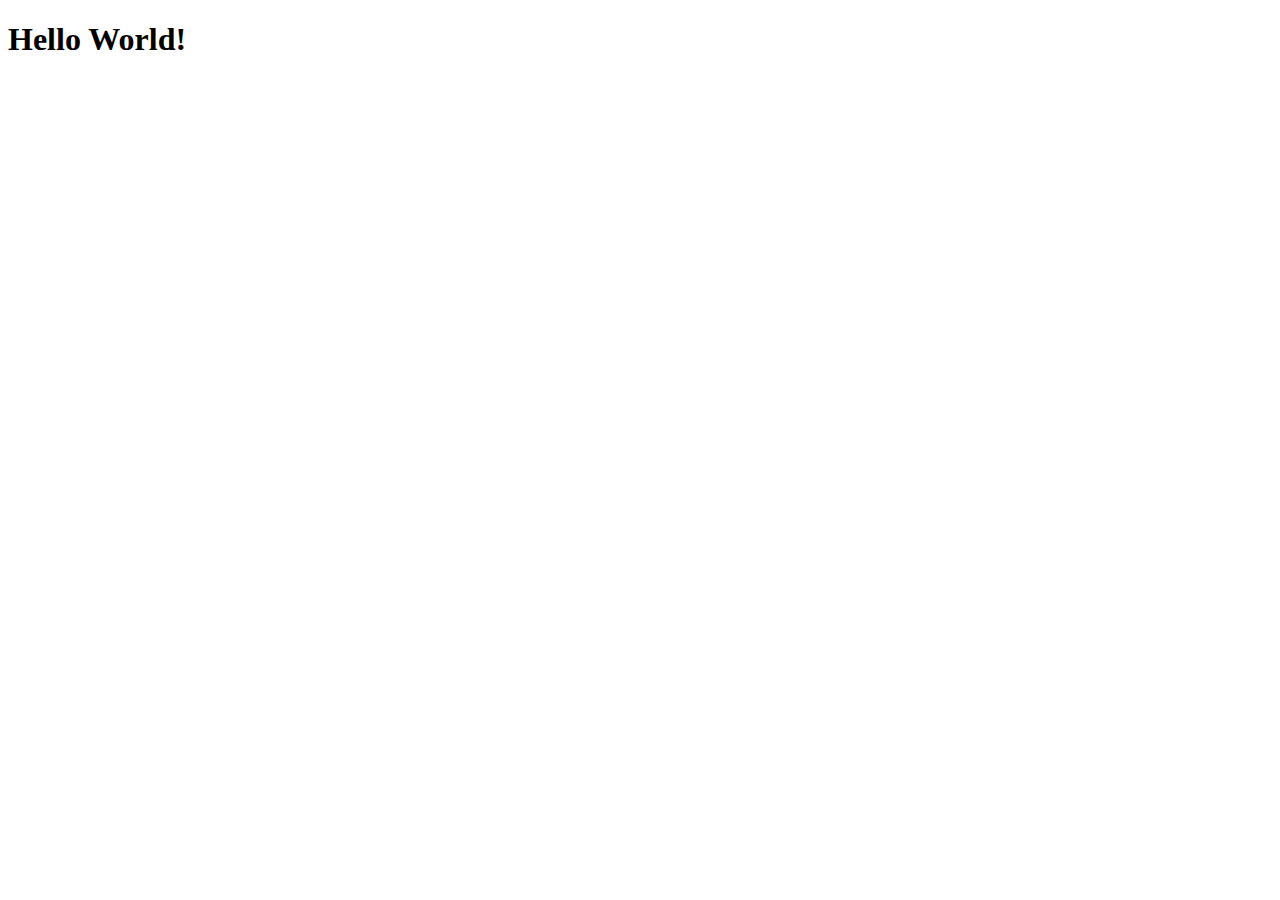
==== commit 93d70bfe: "Add files via upload" ====
--- a/index.html
+++ b/index.html
@@ -1,78 +1,21 @@
 <!doctype html>
-<html class="fixed">
-	<head>
-
-		<!-- Basic -->
-		<meta charset="UTF-8">
-
-		<meta name="keywords" content="효성병원 인트라넷 입니다." />
-		<meta name="description" content="직원전용, 인트라넷 전용">
-		<meta name="author" content="www.internetcompany.co.kr">
-		<meta name="theme-color" content="#3777BC"/>
-
-		<!-- Mobile Metas -->
-		<meta name="viewport" content="width=device-width, initial-scale=1.0, maximum-scale=1.0, user-scalable=no" />
-		<link rel="manifest" href="manifest.json" />
-		
-		<!-- Favicon -->
-		<link rel="shortcut icon" href="images/favicon.ico" type="image/x-icon" />
-		<link rel="apple-touch-icon" href="images/apple-touch-icon.png">
-		
-		<!-- Web Fonts  -->
-		<link href="https://fonts.googleapis.com/css?family=Open+Sans:300,400,600,700,800|Shadows+Into+Light" rel="stylesheet" type="text/css">
-
-		<!-- Vendor CSS -->
-		<link rel="stylesheet" href="css/bootstrap.css" />
-
-		<link rel="stylesheet" href="css/font-awesome.css" />
-		
-		<!-- Theme CSS -->
-		<link rel="stylesheet" href="css/theme.css" />
-
-		<style>
-			#radial-center {
-			  /* fallback */
-			  background-color: #2F2727;
-			 /* background-image: url(images/bluebg.jpg);
-			  background-position: center center;
-			  background-repeat: no-repeat;*/
-			
-			  /* Safari 4-5, Chrome 1-9 */
-			  /* Can't specify a percentage size? Laaaaaame. */
-			  background: -webkit-gradient(radial, center center, 0, center center, 460, from(#1a82f7), to(#2F2727));
-			
-			  /* Safari 5.1+, Chrome 10+ */
-			  background: -webkit-radial-gradient(circle, #1a82f7, #2F2727);<!---  #1a82f7, #2F2727 --->
-			
-			  /* Firefox 3.6+ */
-			  background: -moz-radial-gradient(circle, #1a82f7, #2F2727);
-			
-			  /* IE 10 */
-			  background: -ms-radial-gradient(circle, #1a82f7, #2F2727);
-			
-			  /* Opera couldn't do radial gradients, then at some point they started supporting the -webkit- syntax, how it kinda does but it's kinda broken (doesn't do sizing) */
-			}
-			
-		</style>
-	</head>
-
-<SCRIPT LANGUAGE="JavaScript">
-<!-- This script and many more are available free online at -->
-<!-- The JavaScript Source!! http://javascript.internet.com -->
-<!-- John Munn  (jrmunn@home.com) -->
-<!-- Begin
- function putFocus(formInst, elementInst) {
-  if (document.forms.length > 0) {
-   document.forms[formInst].elements[elementInst].focus();
-  }
- }
-// The second number in the "onLoad" command in the body
-// tag determines the form's focus. Counting starts with '0'
-//  End -->
-</script>
-    
-
-    	<BODY onLoad="putFocus(0,0);" id="radial-center" class="fullscreen">
+<html lang="en">
+<head>
+  <meta charset="utf-8">
+  <title>Hello World</title>
+  <link rel="manifest" href="manifest.json">
+  <link rel="stylesheet" href="css/style.css">
+  <link rel="icon" href="favicon.ico" type="image/x-icon" />
+  <link rel="apple-touch-icon" href="images/hello-icon-152.png">
+  <meta name="viewport" content="width=device-width, initial-scale=1.0">
+  <meta name="theme-color" content="white"/>
+  <meta name="apple-mobile-web-app-capable" content="yes">
+  <meta name="apple-mobile-web-app-status-bar-style" content="black">
+  <meta name="apple-mobile-web-app-title" content="Hello World">
+  <meta name="msapplication-TileImage" content="images/hello-icon-144.png">
+  <meta name="msapplication-TileColor" content="#FFFFFF">
+</head>
+<body class="fullscreen">
   <div class="container">
     <h1 class="title">Hello World!</h1>
   </div>
